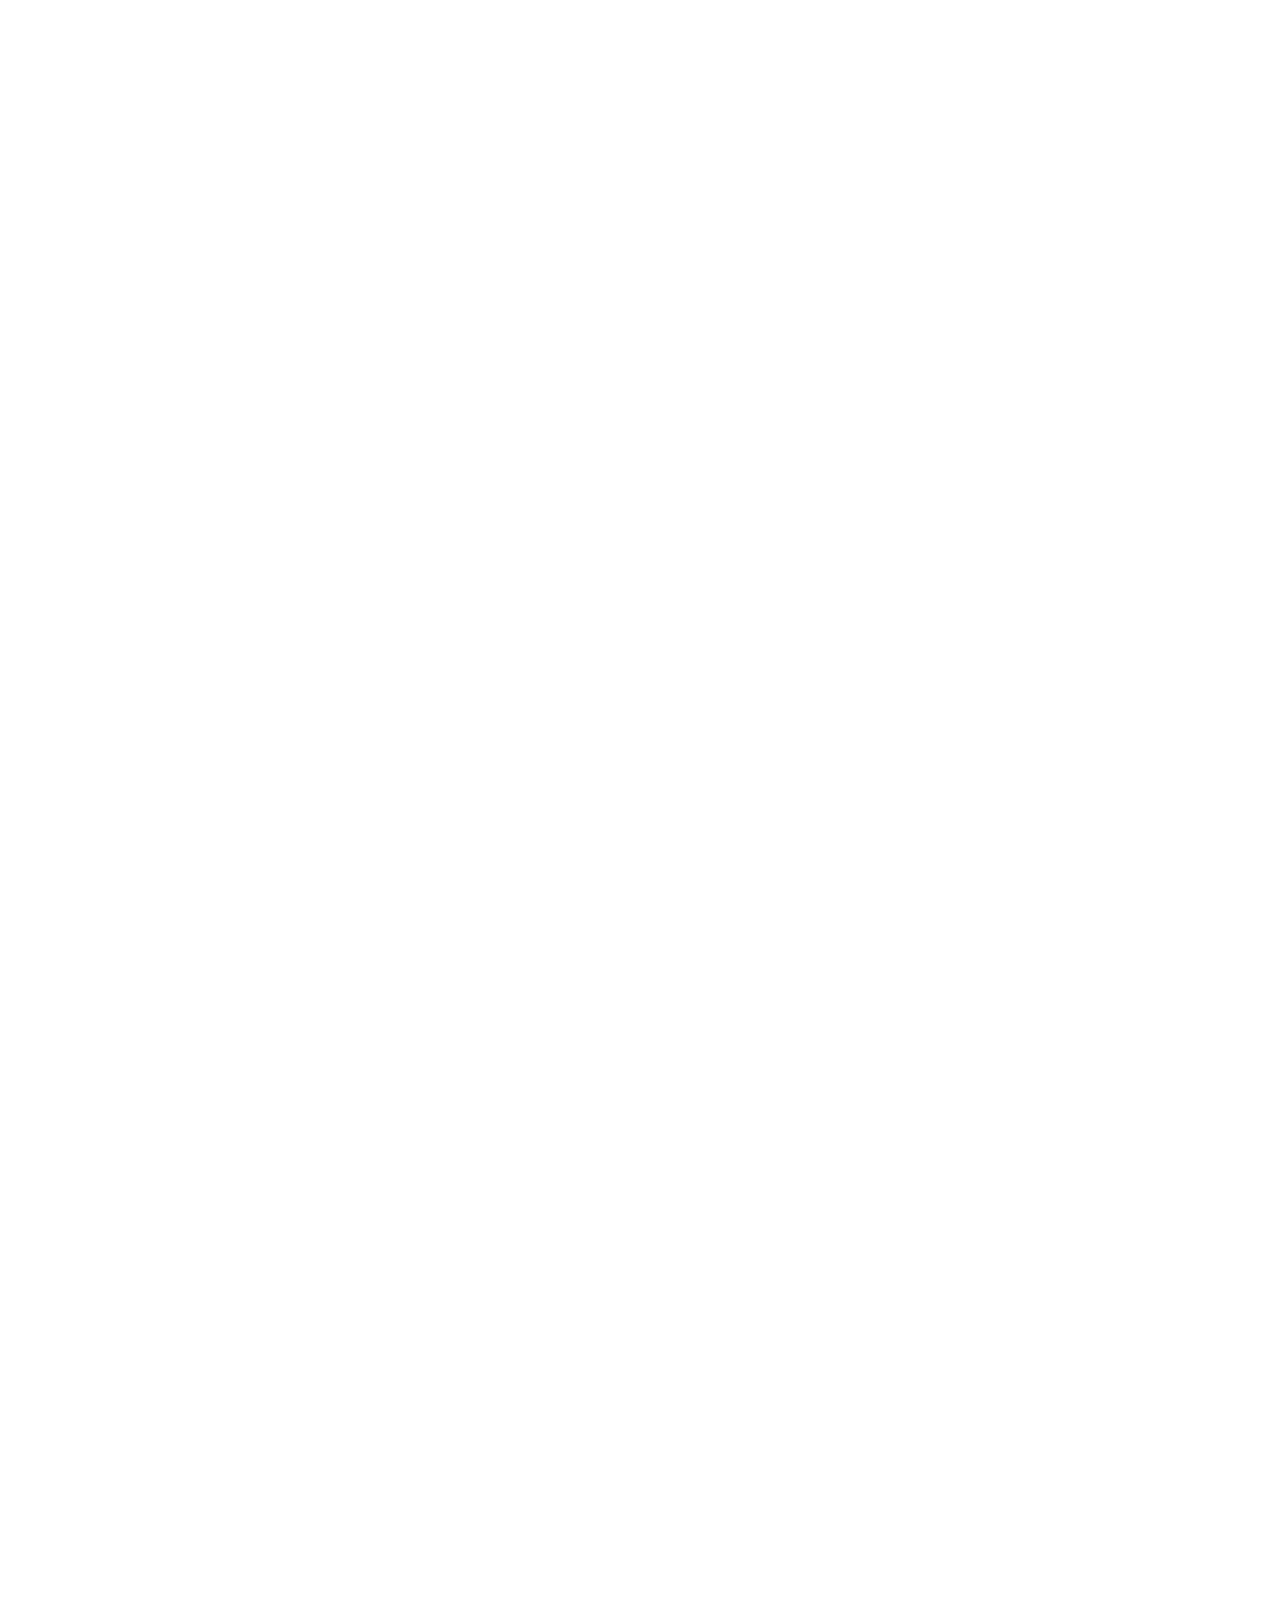
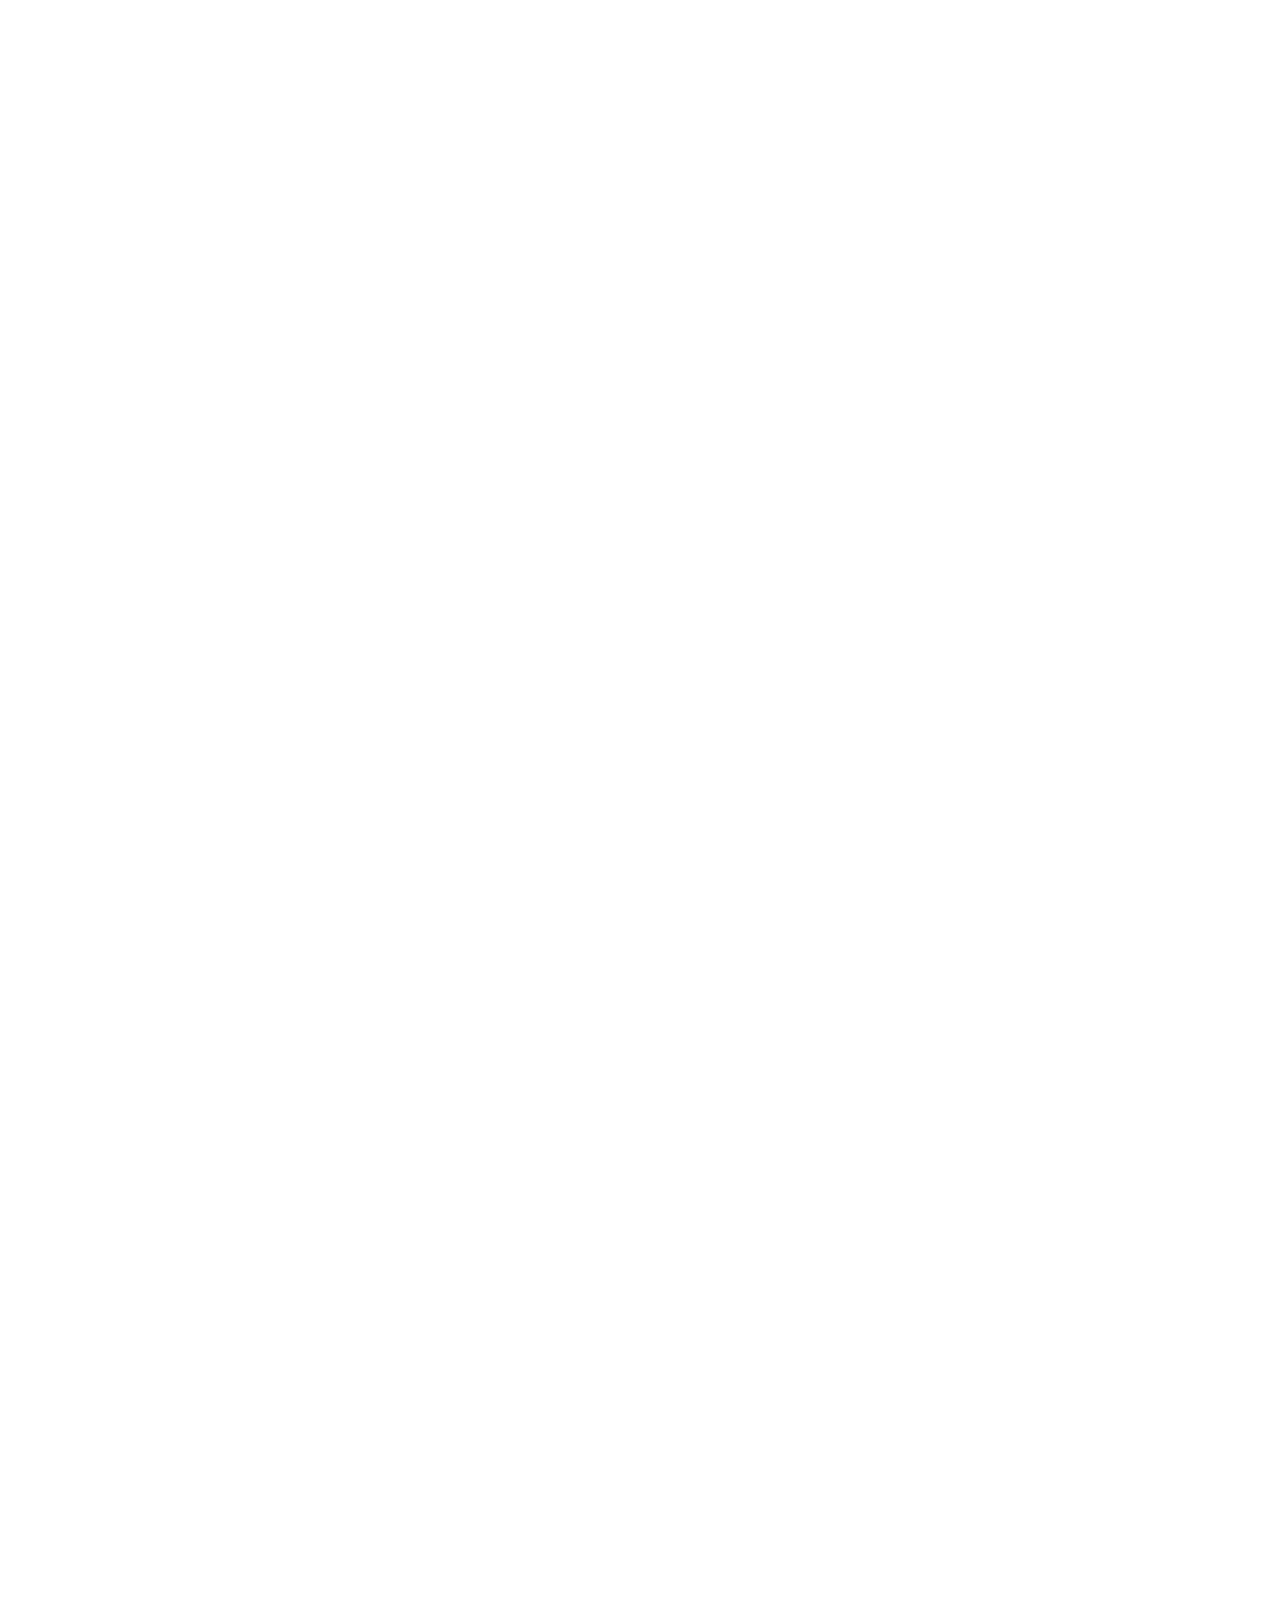
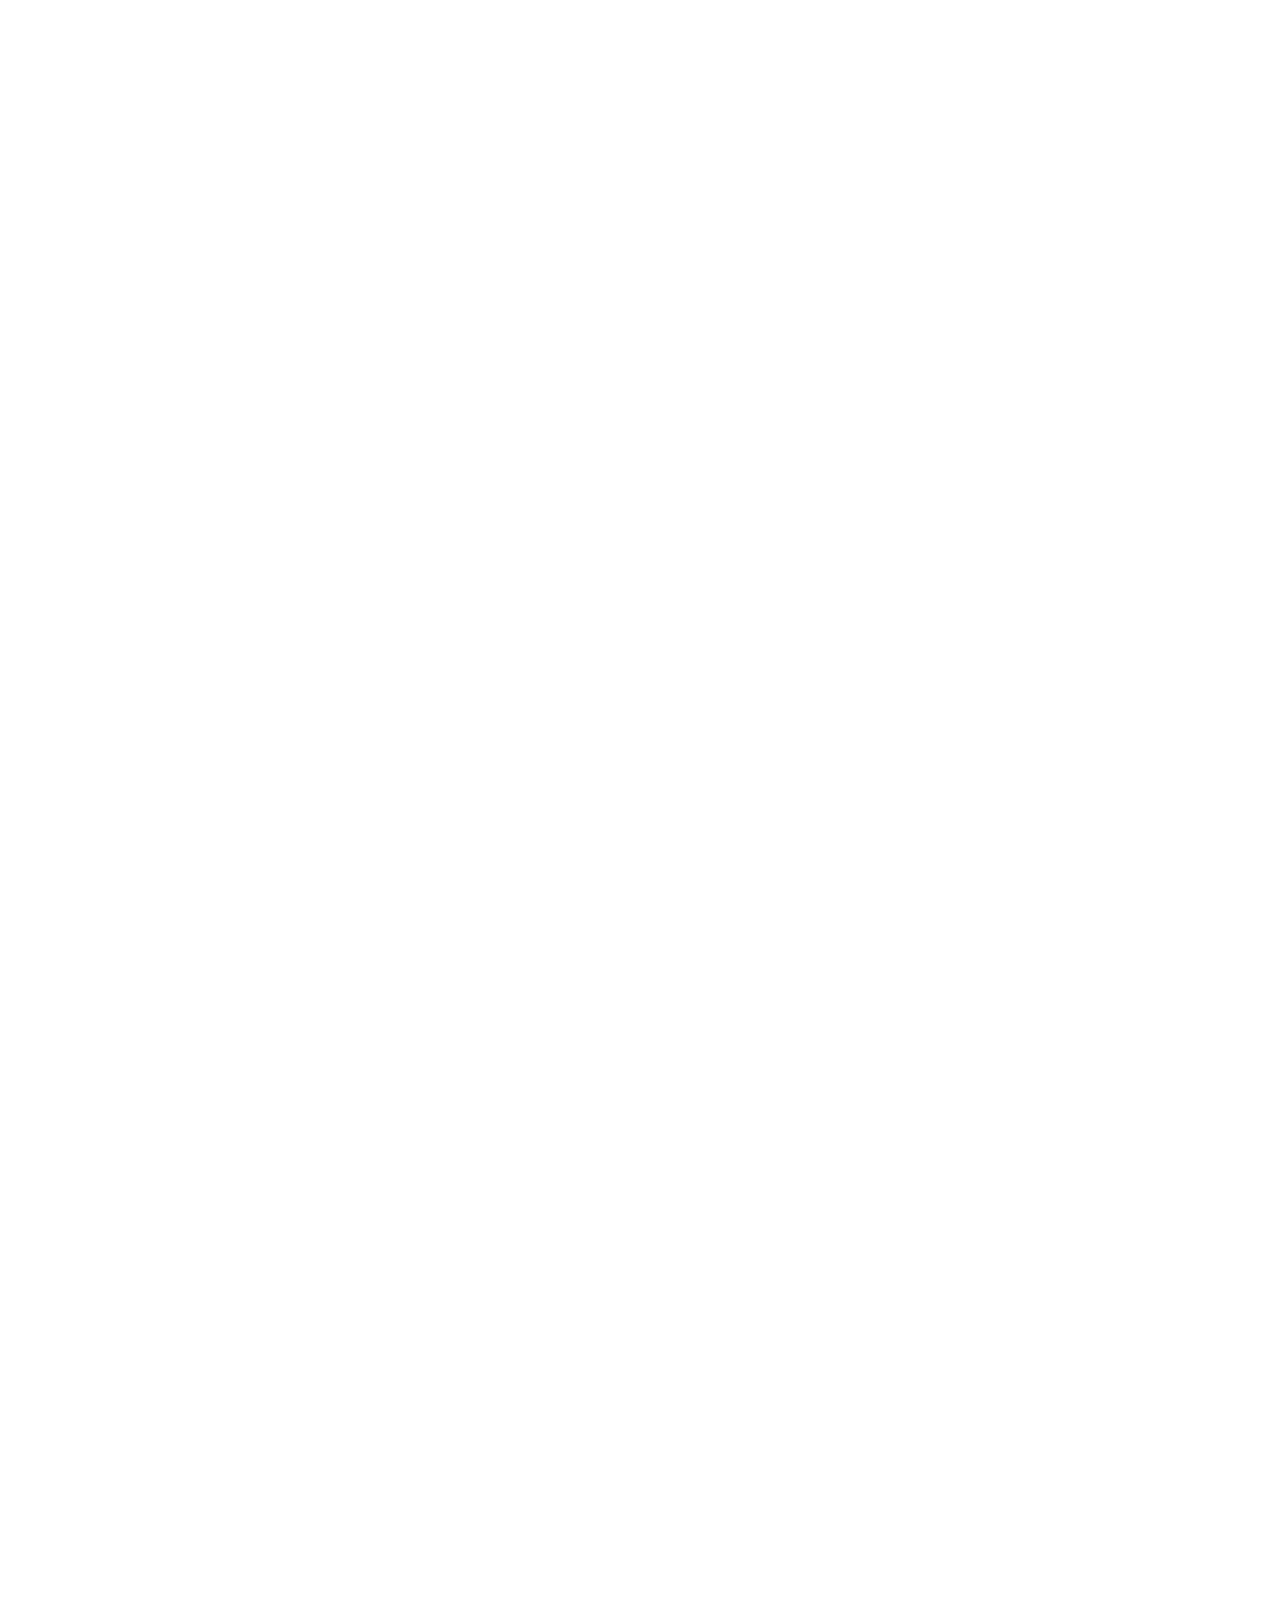
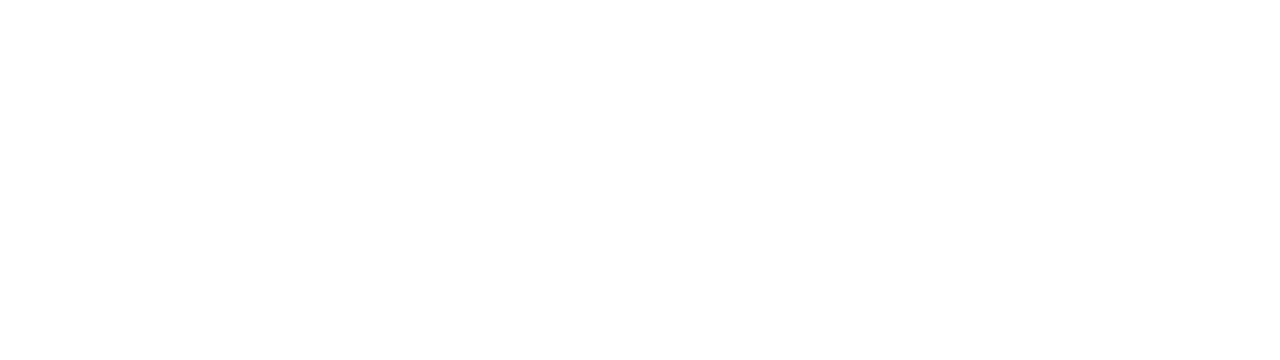
==== code/LD/about.html @ 314984c8 "first commit" ====
<!DOCTYPE html>
<html lang="en">

<!-- Mirrored from colorlib.com/etc/pato/about.html by HTTrack Website Copier/3.x [XR&CO'2014], Wed, 29 Aug 2018 04:23:25 GMT -->
<!-- Added by HTTrack --><meta http-equiv="content-type" content="text/html;charset=UTF-8" /><!-- /Added by HTTrack -->
<head>
	<title>About Us</title>
	<meta charset="UTF-8">
	<meta name="viewport" content="width=device-width, initial-scale=1">
<!--===============================================================================================-->
	<link href="https://fonts.googleapis.com/css?family=Montserrat:400,700" rel="stylesheet">
<!--===============================================================================================-->	
	<link rel="icon" type="image/png" href="images/icons/dl2.png"/>
<!--===============================================================================================-->
	<link rel="stylesheet" type="text/css" href="vendor/bootstrap/css/bootstrap.min.css">
<!--===============================================================================================-->
	<link rel="stylesheet" type="text/css" href="fonts/font-awesome-4.7.0/css/font-awesome.min.css">
<!--===============================================================================================-->
	<link rel="stylesheet" type="text/css" href="fonts/themify/themify-icons.css">
<!--===============================================================================================-->
	<link rel="stylesheet" type="text/css" href="vendor/animate/animate.css">
<!--===============================================================================================-->	
	<link rel="stylesheet" type="text/css" href="vendor/css-hamburgers/hamburgers.min.css">
<!--===============================================================================================-->
	<link rel="stylesheet" type="text/css" href="vendor/animsition/css/animsition.min.css">
<!--===============================================================================================-->
	<link rel="stylesheet" type="text/css" href="vendor/select2/select2.min.css">
<!--===============================================================================================-->	
	<link rel="stylesheet" type="text/css" href="vendor/daterangepicker/daterangepicker.css">
<!--===============================================================================================-->
	<link rel="stylesheet" type="text/css" href="vendor/slick/slick.css">
<!--===============================================================================================-->
	<link rel="stylesheet" type="text/css" href="vendor/lightbox2/css/lightbox.min.css">
<!--===============================================================================================-->
	<link rel="stylesheet" type="text/css" href="css/util.css">
	<link rel="stylesheet" type="text/css" href="css/main.css">
<!--===============================================================================================-->
</head>
<body class="animsition">
	
	<!-- Header -->
	<header>
		<!-- Header desktop -->
		<div class="wrap-menu-header gradient1 trans-0-4">
			<div class="container h-full">
				<div class="wrap_header trans-0-3">
					<!-- Logo -->		
					<div class="logo">
						<a href="index.html">
							<img src="images/icons/dl2.png" alt="IMG-LOGO" data-logofixed="images/icons/dl2.png">
						</a>
					</div>

					<!-- Menu -->
					<div class="wrap_menu p-l-45 p-l-0-xl">
						<nav class="menu">
							<ul class="main_menu">
								<li>
									<a href="index.html"><i class="fa fa-home" aria-hidden="true"> Home</i></a>
								</li>

								<li>
									<a href="menu.html"><i class="fa fa-cutlery" aria-hidden="true"></i> Menu</a>
								</li>

								<li>
									<a href="reservation.html"><i class="fa fa-ticket" aria-hidden="true"></i> Reservation</a>
								</li>

								<li>
									<a href="gallery.html"><i class="fa fa-file-image-o" aria-hidden="true"></i> Gallery</a>
								</li>

								<li>
									<a href="about.html"> <i class="fa fa-user" aria-hidden="true"></i> About</a>
								</li>

								<li>
									<a href="blog.html"><i class="fa fa-quora" aria-hidden="true"></i> Blog</a>
								</li>

								<li>
									<a href="contact.html"><i class="fa fa-phone" aria-hidden="true"></i> Contact</a>
								</li>
							</ul>
						</nav>
					</div>
					
					<!-- Social -->
					<div class="social flex-w flex-l-m p-r-20">
						<!-- <a href="#"><i class="fa fa-tripadvisor" aria-hidden="true"></i></a>
						<a href="#"><i class="fa fa-facebook m-l-21" aria-hidden="true"></i></a>
						<a href="#"><i class="fa fa-twitter m-l-21" aria-hidden="true"></i></a>-->

						<button class="btn-show-sidebar m-l-33 trans-0-4"></button>
					</div>
				</div>
			</div>
		</div>
	</header>

	<!-- Sidebar -->
	<aside class="sidebar trans-0-4">
		<!-- Button Hide sidebar -->
		<button class="btn-hide-sidebar ti-close color0-hov trans-0-4"></button>

		<!-- - -->
		<ul class="menu-sidebar p-t-95 p-b-70">
			<li class="t-center m-b-13">
				<a href="index.html" class="txt19"><i class="fa fa-home" aria-hidden="true"> Home</i></a>
			</li>

			<li class="t-center m-b-13">
				<a href="menu.html" class="txt19"><i class="fa fa-cutlery" aria-hidden="true"></i> Menu</a>
			</li>

			<li class="t-center m-b-13">
				<a href="gallery.html" class="txt19"><i class="fa fa-ticket" aria-hidden="true"></i> Gallery</a>
			</li>

			<li class="t-center m-b-13">
				<a href="about.html" class="txt19"> <i class="fa fa-user" aria-hidden="true"></i> About</a>
			</li>

			<li class="t-center m-b-13">
				<a href="blog.html" class="txt19"> <i class="fa fa-quora" aria-hidden="true"></i> Blog</a>
			</li>

			<li class="t-center m-b-33">
				<a href="contact.html" class="txt19"> <i class="fa fa-phone" aria-hidden="true"></i> Contact</a>
			</li>

			<li class="t-center">
				<!-- Button3 -->
				<a href="reservation.html" class="btn3 flex-c-m size13 txt11 trans-0-4 m-l-r-auto">
					Reservation
				</a>
			</li>
		</ul>

		<!-- - -->
		<div class="gallery-sidebar t-center p-l-60 p-r-60 p-b-40">
			<!-- - -->
			<h4 class="txt20 m-b-33">
				Gallery
			</h4>

			<!-- Gallery -->
			<div class="wrap-gallery-sidebar flex-w">
				<a class="item-gallery-sidebar wrap-pic-w" href="images/photo-gallery-01.jpg" data-lightbox="gallery-footer">
					<img src="images/photo-gallery-thumb-01.jpg" alt="GALLERY">
				</a>

				<a class="item-gallery-sidebar wrap-pic-w" href="images/photo-gallery-02.jpg" data-lightbox="gallery-footer">
					<img src="images/photo-gallery-thumb-02.jpg" alt="GALLERY">
				</a>

				<a class="item-gallery-sidebar wrap-pic-w" href="images/photo-gallery-03.jpg" data-lightbox="gallery-footer">
					<img src="images/photo-gallery-thumb-03.jpg" alt="GALLERY">
				</a>

				<a class="item-gallery-sidebar wrap-pic-w" href="images/photo-gallery-05.jpg" data-lightbox="gallery-footer">
					<img src="images/photo-gallery-thumb-05.jpg" alt="GALLERY">
				</a>

				<a class="item-gallery-sidebar wrap-pic-w" href="images/photo-gallery-06.jpg" data-lightbox="gallery-footer">
					<img src="images/photo-gallery-thumb-06.jpg" alt="GALLERY">
				</a>

				<a class="item-gallery-sidebar wrap-pic-w" href="images/photo-gallery-07.jpg" data-lightbox="gallery-footer">
					<img src="images/photo-gallery-thumb-07.jpg" alt="GALLERY">
				</a>

				<a class="item-gallery-sidebar wrap-pic-w" href="images/photo-gallery-09.jpg" data-lightbox="gallery-footer">
					<img src="images/photo-gallery-thumb-09.jpg" alt="GALLERY">
				</a>

				<a class="item-gallery-sidebar wrap-pic-w" href="images/photo-gallery-10.jpg" data-lightbox="gallery-footer">
					<img src="images/photo-gallery-thumb-10.jpg" alt="GALLERY">
				</a>

				<a class="item-gallery-sidebar wrap-pic-w" href="images/photo-gallery-11.jpg" data-lightbox="gallery-footer">
					<img src="images/photo-gallery-thumb-11.jpg" alt="GALLERY">
				</a>
			</div>
		</div>
	</aside>

	
	<!-- Title Page -->
	<section class="bg-title-page flex-c-m p-t-160 p-b-80 p-l-15 p-r-15" style="background-image: url(images/about.jpg);">
		<h2 class="tit6 t-center">
			About Us
		</h2>
	</section>


	<!-- Our Story -->
	<section class="bg2-pattern p-t-116 p-b-110 t-center p-l-15 p-r-15">
		<span class="tit2 t-center">
			Italian Restaurant
		</span>

		<h3 class="tit3 t-center m-b-35 m-t-5">
			Our Story
		</h3>

		<p class="t-center size32 m-l-r-auto">
			Fusce at risus eget mi auctor pulvinar. Suspendisse maximus venenatis pretium. Orci varius natoque penatibus et magnis dis parturient montes, nascetur ridiculus mus. Aliquam purus purus, lacinia a scelerisque in, luctus vel felis. Donec odio diam, dignissim a efficitur at, efficitur et est. Pellentesque semper est ut pulvinar ullamcorper. Class aptent taciti sociosqu ad litora torquent per conubia nostra, per inceptos himenaeos. Nulla et leo accumsan, egestas velit ac, fringilla tortor. Sed varius justo sed luctus mattis.
		</p>
	</section>


	<!-- Video -->
	<section class="section-video parallax100" style="background-image: url(images/header-menu-01.jpg);">
		<div class="content-video t-center p-t-225 p-b-250">
			<span class="tit2 p-l-15 p-r-15">
				Discover
			</span>

			<h3 class="tit4 t-center p-l-15 p-r-15 p-t-3">
				Our Video
			</h3>

			<div class="btn-play ab-center size16 hov-pointer m-l-r-auto m-t-43 m-b-33" data-toggle="modal" data-target="#modal-video-01">
				<div class="flex-c-m sizefull bo-cir bgwhite color1 hov1 trans-0-4">
					<i class="fa fa-play fs-18 m-l-2" aria-hidden="true"></i>
				</div>
			</div>
		</div>
	</section>


	<!-- Delicious & Romantic-->
	<section class="bg1-pattern p-t-120 p-b-105">
		<div class="container">
			<!-- Delicious -->
			<div class="row">
				<div class="col-md-6 p-t-45 p-b-30">
					<div class="wrap-text-delicious t-center">
						<span class="tit2 t-center">
							Delicious
						</span>

						<h3 class="tit3 t-center m-b-35 m-t-5">
							RECIPES
						</h3>

						<p class="t-center m-b-22 size3 m-l-r-auto">
							Donec quis lorem nulla. Nunc eu odio mi. Morbi nec lobortis est. Sed fringilla, nunc sed imperdiet lacinia, nisl ante egestas mi, ac facilisis ligula sem id neque.
						</p>
					</div>
				</div>

				<div class="col-md-6 p-b-30">
					<div class="wrap-pic-delicious size2 bo-rad-10 hov-img-zoom m-l-r-auto">
						<img src="images/our-story-01.jpg" alt="IMG-OUR">
					</div>
				</div>
			</div>


			<!-- Romantic -->
			<div class="row p-t-170">
				<div class="col-md-6 p-b-30">
					<div class="wrap-pic-romantic size2 bo-rad-10 hov-img-zoom m-l-r-auto">
						<img src="images/our-story-02.jpg" alt="IMG-OUR">
					</div>
				</div>

				<div class="col-md-6 p-t-45 p-b-30">
					<div class="wrap-text-romantic t-center">
						<span class="tit2 t-center">
							Romantic
						</span>

						<h3 class="tit3 t-center m-b-35 m-t-5">
							Restaurant
						</h3>

						<p class="t-center m-b-22 size3 m-l-r-auto">
							Fusce iaculis, quam quis volutpat cursus, tellus quam varius eros, in euismod lorem nisl in ante. Maecenas imperdiet vulputate dui sit amet vestibulum. Nulla quis suscipit nisl.
						</p>
					</div>
				</div>
			</div>
		</div>
	</section>


	<!-- Banner -->
	<div class="parallax0 parallax100" style="background-image: url(images/bg-cover-video-02.jpg);">
		<div class="overlay0-parallax t-center size33"></div>
	</div>


	<!-- Chef -->
	<section class="section-chef bgwhite p-t-115 p-b-95">
		<div class="container t-center">
			<span class="tit2 t-center">
				Meet Our
			</span>

			<h3 class="tit5 t-center m-b-50 m-t-5">
				Chef
			</h3>

			<div class="row">
				<div class="col-md-8 col-lg-4 m-l-r-auto p-b-30">
					<!-- -Block5 -->
					<div class="blo5 pos-relative p-t-60">
						<div class="pic-blo5 size14 bo4 wrap-cir-pic hov-img-zoom ab-c-t">
							<a href="#"><img src="images/avatar-02.jpg" alt="IGM-AVATAR"></a>
						</div>

						<div class="text-blo5 size34 t-center bo-rad-10 bo7 p-t-90 p-l-35 p-r-35 p-b-30">
							<a href="#" class="txt34 dis-block p-b-6">
								Peter Hart
							</a>

							<span class="dis-block t-center txt35 p-b-25">
								Chef
							</span>

							<p class="t-center">
								Donec porta eleifend mauris ut effici-tur. Quisque non velit vestibulum, lob-ortis mi eget, rhoncus nunc
							</p>
						</div>
					</div>
				</div>

				<div class="col-md-8 col-lg-4 m-l-r-auto p-b-30">
					<!-- -Block5 -->
					<div class="blo5 pos-relative p-t-60">
						<div class="pic-blo5 size14 bo4 wrap-cir-pic hov-img-zoom ab-c-t">
							<a href="#"><img src="images/avatar-03.jpg" alt="IGM-AVATAR"></a>
						</div>

						<div class="text-blo5 size34 t-center bo-rad-10 bo7 p-t-90 p-l-35 p-r-35 p-b-30">
							<a href="#" class="txt34 dis-block p-b-6">
								Joyce Bowman
							</a>

							<span class="dis-block t-center txt35 p-b-25">
								Chef
							</span>

							<p class="t-center">
								Lorem ipsum dolor sit amet, consectetur adipiscing elit. Proin ultricies felis a sem tempus tempus. 
							</p>
						</div>
					</div>
				</div>

				<div class="col-md-8 col-lg-4 m-l-r-auto p-b-30">
					<!-- -Block5 -->
					<div class="blo5 pos-relative p-t-60">
						<div class="pic-blo5 size14 bo4 wrap-cir-pic hov-img-zoom ab-c-t">
							<a href="#"><img src="images/avatar-05.jpg" alt="IGM-AVATAR"></a>
						</div>

						<div class="text-blo5 size34 t-center bo-rad-10 bo7 p-t-90 p-l-35 p-r-35 p-b-30">
							<a href="#" class="txt34 dis-block p-b-6">
								Peter Hart
							</a>

							<span class="dis-block t-center txt35 p-b-25">
								Chef
							</span>

							<p class="t-center">
								Phasellus aliquam libero a nisi varius, vitae placerat sem aliquet. Ut at velit nec ipsum iaculis posuere quis in sapien
							</p>
						</div>
					</div>
				</div>
			</div>
		</div>
	</section>

	
	<!-- Sign up -->
	<div class="section-signup bg1-pattern p-t-85 p-b-85">
		<form class="flex-c-m flex-w flex-col-c-m-lg p-l-5 p-r-5">
			<span class="txt5 m-10">
				Specials Sign up
			</span>
			
			<div class="wrap-input-signup size17 bo2 bo-rad-10 bgwhite pos-relative txt10 m-10">
				<input class="bo-rad-10 sizefull txt10 p-l-20" type="text" name="email-address" placeholder="Email Adrress">
				<i class="fa fa-envelope ab-r-m m-r-18" aria-hidden="true"></i>
			</div>

			<!-- Button3 -->
			<button type="submit" class="btn3 flex-c-m size18 txt11 trans-0-4 m-10">
				Sign-up
			</button>
		</form>
	</div>

	<!-- Footer -->
	<footer class="bg1">
		<div class="container p-t-40 p-b-70">
			<div class="row">
				<div class="col-sm-6 col-md-4 p-t-50">
					<!-- - -->
					<h4 class="txt13 m-b-33">
						Contact Us
					</h4>

					<ul class="m-b-70">
						<li class="txt14 m-b-14">
							<i class="fa fa-map-marker fs-16 dis-inline-block size19" aria-hidden="true"></i>
							8th floor, 379 Hudson St, New York, NY 10018
						</li>

						<li class="txt14 m-b-14">
							<i class="fa fa-phone fs-16 dis-inline-block size19" aria-hidden="true"></i>
							(+1) 96 716 6879
						</li>

						<li class="txt14 m-b-14">
							<i class="fa fa-envelope fs-13 dis-inline-block size19" aria-hidden="true"></i>
							<a href="https://colorlib.com/cdn-cgi/l/email-protection" class="__cf_email__" data-cfemail="ec8f8382988d8f98ac9f859889c28f8381">[email&#160;protected]</a>
						</li>
					</ul>

					<!-- - -->
					<h4 class="txt13 m-b-32">
						Opening Times
					</h4>

					<ul>
						<li class="txt14">
							09:30 AM – 11:00 PM
						</li>

						<li class="txt14">
							Every Day
						</li>
					</ul>
				</div>

				<div class="col-sm-6 col-md-4 p-t-50">
					<!-- - -->
					<h4 class="txt13 m-b-33">
						Latest twitter
					</h4>

					<div class="m-b-25">
						<span class="fs-13 color2 m-r-5">
							<i class="fa fa-twitter" aria-hidden="true"></i>
						</span>
						<a href="#" class="txt15">
							@colorlib 
						</a>

						<p class="txt14 m-b-18">
							Activello is a good option. It has a slider built into that displays the featured image in the slider.
							<a href="#" class="txt15">
								https://buff.ly/2zaSfAQ 
							</a>
						</p>

						<span class="txt16">
							21 Dec 2017
						</span>
					</div>

					<div>
						<span class="fs-13 color2 m-r-5">
							<i class="fa fa-twitter" aria-hidden="true"></i>
						</span>
						<a href="#" class="txt15">
							@colorlib 
						</a>

						<p class="txt14 m-b-18">
							Activello is a good option. It has a slider built into that displays
							<a href="#" class="txt15">
								https://buff.ly/2zaSfAQ 
							</a>
						</p>

						<span class="txt16">
							21 Dec 2017
						</span>
					</div>
				</div>

				<div class="col-sm-6 col-md-4 p-t-50">
					<!-- - -->
					<h4 class="txt13 m-b-38">
						Gallery
					</h4>
					
					<!-- Gallery footer -->
					<div class="wrap-gallery-footer flex-w">
						<a class="item-gallery-footer wrap-pic-w" href="images/photo-gallery-01.jpg" data-lightbox="gallery-footer">
							<img src="images/gallery/1.jpg" alt="GALLERY">
						</a>

						<a class="item-gallery-footer wrap-pic-w" href="images/photo-gallery-02.jpg" data-lightbox="gallery-footer">
							<img src="images/gallery/2.jpg" alt="GALLERY">
						</a>

						<a class="item-gallery-footer wrap-pic-w" href="images/photo-gallery-03.jpg" data-lightbox="gallery-footer">
							<img src="images/gallery/3.jpg" alt="GALLERY">
						</a>

						<a class="item-gallery-footer wrap-pic-w" href="images/photo-gallery-04.jpg" data-lightbox="gallery-footer">
							<img src="images/gallery/4.jpg" alt="GALLERY">
						</a>

						<a class="item-gallery-footer wrap-pic-w" href="images/photo-gallery-05.jpg" data-lightbox="gallery-footer">
							<img src="images/gallery/5.jpg" alt="GALLERY">
						</a>

						<a class="item-gallery-footer wrap-pic-w" href="images/photo-gallery-06.jpg" data-lightbox="gallery-footer">
							<img src="images/photo-gallery-thumb-06.jpg" alt="GALLERY">
						</a>

						<a class="item-gallery-footer wrap-pic-w" href="images/photo-gallery-07.jpg" data-lightbox="gallery-footer">
							<img src="images/gallery/7.jpg" alt="GALLERY">
						</a>

						<a class="item-gallery-footer wrap-pic-w" href="images/photo-gallery-08.jpg" data-lightbox="gallery-footer">
							<img src="images/gallery/8.jpg" alt="GALLERY">
						</a>

						<a class="item-gallery-footer wrap-pic-w" href="images/photo-gallery-09.jpg" data-lightbox="gallery-footer">
							<img src="images/gallery/9.jpg" alt="GALLERY">
						</a>

						<a class="item-gallery-footer wrap-pic-w" href="images/photo-gallery-10.jpg" data-lightbox="gallery-footer">
							<img src="images/gallery/10.jpg" alt="GALLERY">
						</a>

						<a class="item-gallery-footer wrap-pic-w" href="images/photo-gallery-11.jpg" data-lightbox="gallery-footer">
							<img src="images/gallery/11.jpg" alt="GALLERY">
						</a>

						<a class="item-gallery-footer wrap-pic-w" href="images/photo-gallery-12.jpg" data-lightbox="gallery-footer">
							<img src="images/gallery/12.jpg" alt="GALLERY">
						</a>
					</div>
					
				</div>
			</div>
		</div>

		<div class="end-footer bg2">
			<div class="container">
				<div class="flex-sb-m flex-w p-t-22 p-b-22">
					<div class="p-t-5 p-b-5">
						<a href="#" class="fs-15 c-white"><i class="fa fa-tripadvisor" aria-hidden="true"></i></a>
						<a href="#" class="fs-15 c-white"><i class="fa fa-facebook m-l-18" aria-hidden="true"></i></a>
						<a href="#" class="fs-15 c-white"><i class="fa fa-twitter m-l-18" aria-hidden="true"></i></a>
					</div>

					<div class="txt17 p-r-20 p-t-5 p-b-5">
						@ 2017 Colorlib. 
						<a href="#" class="txt18">
							Get The Theme
						</a>
					</div>
				</div>
			</div>
		</div>
	</footer>


	<!-- Back to top -->
	<div class="btn-back-to-top bg0-hov" id="myBtn">
		<span class="symbol-btn-back-to-top">
			<i class="fa fa-angle-double-up" aria-hidden="true"></i>
		</span>
	</div>

	<!-- Modal Video 01-->
	<div class="modal fade" id="modal-video-01" tabindex="-1" role="dialog" aria-hidden="true">
		
		<div class="modal-dialog" role="document" data-dismiss="modal">
			<div class="close-mo-video-01 trans-0-4" data-dismiss="modal" aria-label="Close">&times;</div>

			<div class="wrap-video-mo-01">
				<div class="w-full wrap-pic-w op-0-0"><img src="images/icons/video-16-9.jpg" alt="IMG"></div>
				<div class="video-mo-01">
					<iframe src="https://www.youtube.com/embed/5k1hSu2gdKE?rel=0&amp;showinfo=0" allowfullscreen></iframe>
				</div>
			</div>
		</div>
	</div>

<!--===============================================================================================-->	
	<script data-cfasync="false" src="../../cdn-cgi/scripts/5c5dd728/cloudflare-static/email-decode.min.js"></script><script type="text/javascript" src="vendor/jquery/jquery-3.2.1.min.js"></script>
<!--===============================================================================================-->
	<script type="text/javascript" src="vendor/animsition/js/animsition.min.js"></script>
<!--===============================================================================================-->
	<script type="text/javascript" src="vendor/bootstrap/js/popper.js"></script>
	<script type="text/javascript" src="vendor/bootstrap/js/bootstrap.min.js"></script>
<!--===============================================================================================-->
	<script type="text/javascript" src="vendor/select2/select2.min.js"></script>
<!--===============================================================================================-->
	<script type="text/javascript" src="vendor/daterangepicker/moment.min.js"></script>
	<script type="text/javascript" src="vendor/daterangepicker/daterangepicker.js"></script>
<!--===============================================================================================-->
	<script type="text/javascript" src="vendor/slick/slick.min.js"></script>
	<script type="text/javascript" src="js/slick-custom.js"></script>
<!--===============================================================================================-->
	<script type="text/javascript" src="vendor/parallax100/parallax100.js"></script>
	<script type="text/javascript">
        $('.parallax100').parallax100();
	</script>
<!--===============================================================================================-->
	<script type="text/javascript" src="vendor/countdowntime/countdowntime.js"></script>
<!--===============================================================================================-->
	<script type="text/javascript" src="vendor/lightbox2/js/lightbox.min.js"></script>
<!--===============================================================================================-->
	<script type="text/javascript" src="vendor/isotope/isotope.pkgd.min.js"></script>
<!--===============================================================================================-->
	<script src="js/main.js"></script>

</body>

<!-- Mirrored from colorlib.com/etc/pato/about.html by HTTrack Website Copier/3.x [XR&CO'2014], Wed, 29 Aug 2018 04:23:26 GMT -->
</html>
---- code/LD/fonts/themify/themify-icons.css ----
@font-face {
	font-family: 'themify';
	src:url('fonts/themify9f24.eot?-fvbane');
	src:url('fonts/themifyd41d.eot?#iefix-fvbane') format('embedded-opentype'),
		url('fonts/themify9f24.woff?-fvbane') format('woff'),
		url('fonts/themify9f24.ttf?-fvbane') format('truetype'),
		url('fonts/themify9f24.svg?-fvbane#themify') format('svg');
	font-weight: normal;
	font-style: normal;
}

[class^="ti-"], [class*=" ti-"] {
	font-family: 'themify';
	speak: none;
	font-style: normal;
	font-weight: normal;
	font-variant: normal;
	text-transform: none;
	line-height: 1;

	/* Better Font Rendering =========== */
	-webkit-font-smoothing: antialiased;
	-moz-osx-font-smoothing: grayscale;
}

.ti-wand:before {
	content: "\e600";
}
.ti-volume:before {
	content: "\e601";
}
.ti-user:before {
	content: "\e602";
}
.ti-unlock:before {
	content: "\e603";
}
.ti-unlink:before {
	content: "\e604";
}
.ti-trash:before {
	content: "\e605";
}
.ti-thought:before {
	content: "\e606";
}
.ti-target:before {
	content: "\e607";
}
.ti-tag:before {
	content: "\e608";
}
.ti-tablet:before {
	content: "\e609";
}
.ti-star:before {
	content: "\e60a";
}
.ti-spray:before {
	content: "\e60b";
}
.ti-signal:before {
	content: "\e60c";
}
.ti-shopping-cart:before {
	content: "\e60d";
}
.ti-shopping-cart-full:before {
	content: "\e60e";
}
.ti-settings:before {
	content: "\e60f";
}
.ti-search:before {
	content: "\e610";
}
.ti-zoom-in:before {
	content: "\e611";
}
.ti-zoom-out:before {
	content: "\e612";
}
.ti-cut:before {
	content: "\e613";
}
.ti-ruler:before {
	content: "\e614";
}
.ti-ruler-pencil:before {
	content: "\e615";
}
.ti-ruler-alt:before {
	content: "\e616";
}
.ti-bookmark:before {
	content: "\e617";
}
.ti-bookmark-alt:before {
	content: "\e618";
}
.ti-reload:before {
	content: "\e619";
}
.ti-plus:before {
	content: "\e61a";
}
.ti-pin:before {
	content: "\e61b";
}
.ti-pencil:before {
	content: "\e61c";
}
.ti-pencil-alt:before {
	content: "\e61d";
}
.ti-paint-roller:before {
	content: "\e61e";
}
.ti-paint-bucket:before {
	content: "\e61f";
}
.ti-na:before {
	content: "\e620";
}
.ti-mobile:before {
	content: "\e621";
}
.ti-minus:before {
	content: "\e622";
}
.ti-medall:before {
	content: "\e623";
}
.ti-medall-alt:before {
	content: "\e624";
}
.ti-marker:before {
	content: "\e625";
}
.ti-marker-alt:before {
	content: "\e626";
}
.ti-arrow-up:before {
	content: "\e627";
}
.ti-arrow-right:before {
	content: "\e628";
}
.ti-arrow-left:before {
	content: "\e629";
}
.ti-arrow-down:before {
	content: "\e62a";
}
.ti-lock:before {
	content: "\e62b";
}
.ti-location-arrow:before {
	content: "\e62c";
}
.ti-link:before {
	content: "\e62d";
}
.ti-layout:before {
	content: "\e62e";
}
.ti-layers:before {
	content: "\e62f";
}
.ti-layers-alt:before {
	content: "\e630";
}
.ti-key:before {
	content: "\e631";
}
.ti-import:before {
	content: "\e632";
}
.ti-image:before {
	content: "\e633";
}
.ti-heart:before {
	content: "\e634";
}
.ti-heart-broken:before {
	content: "\e635";
}
.ti-hand-stop:before {
	content: "\e636";
}
.ti-hand-open:before {
	content: "\e637";
}
.ti-hand-drag:before {
	content: "\e638";
}
.ti-folder:before {
	content: "\e639";
}
.ti-flag:before {
	content: "\e63a";
}
.ti-flag-alt:before {
	content: "\e63b";
}
.ti-flag-alt-2:before {
	content: "\e63c";
}
.ti-eye:before {
	content: "\e63d";
}
.ti-export:before {
	content: "\e63e";
}
.ti-exchange-vertical:before {
	content: "\e63f";
}
.ti-desktop:before {
	content: "\e640";
}
.ti-cup:before {
	content: "\e641";
}
.ti-crown:before {
	content: "\e642";
}
.ti-comments:before {
	content: "\e643";
}
.ti-comment:before {
	content: "\e644";
}
.ti-comment-alt:before {
	content: "\e645";
}
.ti-close:before {
	content: "\e646";
}
.ti-clip:before {
	content: "\e647";
}
.ti-angle-up:before {
	content: "\e648";
}
.ti-angle-right:before {
	content: "\e649";
}
.ti-angle-left:before {
	content: "\e64a";
}
.ti-angle-down:before {
	content: "\e64b";
}
.ti-check:before {
	content: "\e64c";
}
.ti-check-box:before {
	content: "\e64d";
}
.ti-camera:before {
	content: "\e64e";
}
.ti-announcement:before {
	content: "\e64f";
}
.ti-brush:before {
	content: "\e650";
}
.ti-briefcase:before {
	content: "\e651";
}
.ti-bolt:before {
	content: "\e652";
}
.ti-bolt-alt:before {
	content: "\e653";
}
.ti-blackboard:before {
	content: "\e654";
}
.ti-bag:before {
	content: "\e655";
}
.ti-move:before {
	content: "\e656";
}
.ti-arrows-vertical:before {
	content: "\e657";
}
.ti-arrows-horizontal:before {
	content: "\e658";
}
.ti-fullscreen:before {
	content: "\e659";
}
.ti-arrow-top-right:before {
	content: "\e65a";
}
.ti-arrow-top-left:before {
	content: "\e65b";
}
.ti-arrow-circle-up:before {
	content: "\e65c";
}
.ti-arrow-circle-right:before {
	content: "\e65d";
}
.ti-arrow-circle-left:before {
	content: "\e65e";
}
.ti-arrow-circle-down:before {
	content: "\e65f";
}
.ti-angle-double-up:before {
	content: "\e660";
}
.ti-angle-double-right:before {
	content: "\e661";
}
.ti-angle-double-left:before {
	content: "\e662";
}
.ti-angle-double-down:before {
	content: "\e663";
}
.ti-zip:before {
	content: "\e664";
}
.ti-world:before {
	content: "\e665";
}
.ti-wheelchair:before {
	content: "\e666";
}
.ti-view-list:before {
	content: "\e667";
}
.ti-view-list-alt:before {
	content: "\e668";
}
.ti-view-grid:before {
	content: "\e669";
}
.ti-uppercase:before {
	content: "\e66a";
}
.ti-upload:before {
	content: "\e66b";
}
.ti-underline:before {
	content: "\e66c";
}
.ti-truck:before {
	content: "\e66d";
}
.ti-timer:before {
	content: "\e66e";
}
.ti-ticket:before {
	content: "\e66f";
}
.ti-thumb-up:before {
	content: "\e670";
}
.ti-thumb-down:before {
	content: "\e671";
}
.ti-text:before {
	content: "\e672";
}
.ti-stats-up:before {
	content: "\e673";
}
.ti-stats-down:before {
	content: "\e674";
}
.ti-split-v:before {
	content: "\e675";
}
.ti-split-h:before {
	content: "\e676";
}
.ti-smallcap:before {
	content: "\e677";
}
.ti-shine:before {
	content: "\e678";
}
.ti-shift-right:before {
	content: "\e679";
}
.ti-shift-left:before {
	content: "\e67a";
}
.ti-shield:before {
	content: "\e67b";
}
.ti-notepad:before {
	content: "\e67c";
}
.ti-server:before {
	content: "\e67d";
}
.ti-quote-right:before {
	content: "\e67e";
}
.ti-quote-left:before {
	content: "\e67f";
}
.ti-pulse:before {
	content: "\e680";
}
.ti-printer:before {
	content: "\e681";
}
.ti-power-off:before {
	content: "\e682";
}
.ti-plug:before {
	content: "\e683";
}
.ti-pie-chart:before {
	content: "\e684";
}
.ti-paragraph:before {
	content: "\e685";
}
.ti-panel:before {
	content: "\e686";
}
.ti-package:before {
	content: "\e687";
}
.ti-music:before {
	content: "\e688";
}
.ti-music-alt:before {
	content: "\e689";
}
.ti-mouse:before {
	content: "\e68a";
}
.ti-mouse-alt:before {
	content: "\e68b";
}
.ti-money:before {
	content: "\e68c";
}
.ti-microphone:before {
	content: "\e68d";
}
.ti-menu:before {
	content: "\e68e";
}
.ti-menu-alt:before {
	content: "\e68f";
}
.ti-map:before {
	content: "\e690";
}
.ti-map-alt:before {
	content: "\e691";
}
.ti-loop:before {
	content: "\e692";
}
.ti-location-pin:before {
	content: "\e693";
}
.ti-list:before {
	content: "\e694";
}
.ti-light-bulb:before {
	content: "\e695";
}
.ti-Italic:before {
	content: "\e696";
}
.ti-info:before {
	content: "\e697";
}
.ti-infinite:before {
	content: "\e698";
}
.ti-id-badge:before {
	content: "\e699";
}
.ti-hummer:before {
	content: "\e69a";
}
.ti-home:before {
	content: "\e69b";
}
.ti-help:before {
	content: "\e69c";
}
.ti-headphone:before {
	content: "\e69d";
}
.ti-harddrives:before {
	content: "\e69e";
}
.ti-harddrive:before {
	content: "\e69f";
}
.ti-gift:before {
	content: "\e6a0";
}
.ti-game:before {
	content: "\e6a1";
}
.ti-filter:before {
	content: "\e6a2";
}
.ti-files:before {
	content: "\e6a3";
}
.ti-file:before {
	content: "\e6a4";
}
.ti-eraser:before {
	content: "\e6a5";
}
.ti-envelope:before {
	content: "\e6a6";
}
.ti-download:before {
	content: "\e6a7";
}
.ti-direction:before {
	content: "\e6a8";
}
.ti-direction-alt:before {
	content: "\e6a9";
}
.ti-dashboard:before {
	content: "\e6aa";
}
.ti-control-stop:before {
	content: "\e6ab";
}
.ti-control-shuffle:before {
	content: "\e6ac";
}
.ti-control-play:before {
	content: "\e6ad";
}
.ti-control-pause:before {
	content: "\e6ae";
}
.ti-control-forward:before {
	content: "\e6af";
}
.ti-control-backward:before {
	content: "\e6b0";
}
.ti-cloud:before {
	content: "\e6b1";
}
.ti-cloud-up:before {
	content: "\e6b2";
}
.ti-cloud-down:before {
	content: "\e6b3";
}
.ti-clipboard:before {
	content: "\e6b4";
}
.ti-car:before {
	content: "\e6b5";
}
.ti-calendar:before {
	content: "\e6b6";
}
.ti-book:before {
	content: "\e6b7";
}
.ti-bell:before {
	content: "\e6b8";
}
.ti-basketball:before {
	content: "\e6b9";
}
.ti-bar-chart:before {
	content: "\e6ba";
}
.ti-bar-chart-alt:before {
	content: "\e6bb";
}
.ti-back-right:before {
	content: "\e6bc";
}
.ti-back-left:before {
	content: "\e6bd";
}
.ti-arrows-corner:before {
	content: "\e6be";
}
.ti-archive:before {
	content: "\e6bf";
}
.ti-anchor:before {
	content: "\e6c0";
}
.ti-align-right:before {
	content: "\e6c1";
}
.ti-align-left:before {
	content: "\e6c2";
}
.ti-align-justify:before {
	content: "\e6c3";
}
.ti-align-center:before {
	content: "\e6c4";
}
.ti-alert:before {
	content: "\e6c5";
}
.ti-alarm-clock:before {
	content: "\e6c6";
}
.ti-agenda:before {
	content: "\e6c7";
}
.ti-write:before {
	content: "\e6c8";
}
.ti-window:before {
	content: "\e6c9";
}
.ti-widgetized:before {
	content: "\e6ca";
}
.ti-widget:before {
	content: "\e6cb";
}
.ti-widget-alt:before {
	content: "\e6cc";
}
.ti-wallet:before {
	content: "\e6cd";
}
.ti-video-clapper:before {
	content: "\e6ce";
}
.ti-video-camera:before {
	content: "\e6cf";
}
.ti-vector:before {
	content: "\e6d0";
}
.ti-themify-logo:before {
	content: "\e6d1";
}
.ti-themify-favicon:before {
	content: "\e6d2";
}
.ti-themify-favicon-alt:before {
	content: "\e6d3";
}
.ti-support:before {
	content: "\e6d4";
}
.ti-stamp:before {
	content: "\e6d5";
}
.ti-split-v-alt:before {
	content: "\e6d6";
}
.ti-slice:before {
	content: "\e6d7";
}
.ti-shortcode:before {
	content: "\e6d8";
}
.ti-shift-right-alt:before {
	content: "\e6d9";
}
.ti-shift-left-alt:before {
	content: "\e6da";
}
.ti-ruler-alt-2:before {
	content: "\e6db";
}
.ti-receipt:before {
	content: "\e6dc";
}
.ti-pin2:before {
	content: "\e6dd";
}
.ti-pin-alt:before {
	content: "\e6de";
}
.ti-pencil-alt2:before {
	content: "\e6df";
}
.ti-palette:before {
	content: "\e6e0";
}
.ti-more:before {
	content: "\e6e1";
}
.ti-more-alt:before {
	content: "\e6e2";
}
.ti-microphone-alt:before {
	content: "\e6e3";
}
.ti-magnet:before {
	content: "\e6e4";
}
.ti-line-double:before {
	content: "\e6e5";
}
.ti-line-dotted:before {
	content: "\e6e6";
}
.ti-line-dashed:before {
	content: "\e6e7";
}
.ti-layout-width-full:before {
	content: "\e6e8";
}
.ti-layout-width-default:before {
	content: "\e6e9";
}
.ti-layout-width-default-alt:before {
	content: "\e6ea";
}
.ti-layout-tab:before {
	content: "\e6eb";
}
.ti-layout-tab-window:before {
	content: "\e6ec";
}
.ti-layout-tab-v:before {
	content: "\e6ed";
}
.ti-layout-tab-min:before {
	content: "\e6ee";
}
.ti-layout-slider:before {
	content: "\e6ef";
}
.ti-layout-slider-alt:before {
	content: "\e6f0";
}
.ti-layout-sidebar-right:before {
	content: "\e6f1";
}
.ti-layout-sidebar-none:before {
	content: "\e6f2";
}
.ti-layout-sidebar-left:before {
	content: "\e6f3";
}
.ti-layout-placeholder:before {
	content: "\e6f4";
}
.ti-layout-menu:before {
	content: "\e6f5";
}
.ti-layout-menu-v:before {
	content: "\e6f6";
}
.ti-layout-menu-separated:before {
	content: "\e6f7";
}
.ti-layout-menu-full:before {
	content: "\e6f8";
}
.ti-layout-media-right-alt:before {
	content: "\e6f9";
}
.ti-layout-media-right:before {
	content: "\e6fa";
}
.ti-layout-media-overlay:before {
	content: "\e6fb";
}
.ti-layout-media-overlay-alt:before {
	content: "\e6fc";
}
.ti-layout-media-overlay-alt-2:before {
	content: "\e6fd";
}
.ti-layout-media-left-alt:before {
	content: "\e6fe";
}
.ti-layout-media-left:before {
	content: "\e6ff";
}
.ti-layout-media-center-alt:before {
	content: "\e700";
}
.ti-layout-media-center:before {
	content: "\e701";
}
.ti-layout-list-thumb:before {
	content: "\e702";
}
.ti-layout-list-thumb-alt:before {
	content: "\e703";
}
.ti-layout-list-post:before {
	content: "\e704";
}
.ti-layout-list-large-image:before {
	content: "\e705";
}
.ti-layout-line-solid:before {
	content: "\e706";
}
.ti-layout-grid4:before {
	content: "\e707";
}
.ti-layout-grid3:before {
	content: "\e708";
}
.ti-layout-grid2:before {
	content: "\e709";
}
.ti-layout-grid2-thumb:before {
	content: "\e70a";
}
.ti-layout-cta-right:before {
	content: "\e70b";
}
.ti-layout-cta-left:before {
	content: "\e70c";
}
.ti-layout-cta-center:before {
	content: "\e70d";
}
.ti-layout-cta-btn-right:before {
	content: "\e70e";
}
.ti-layout-cta-btn-left:before {
	content: "\e70f";
}
.ti-layout-column4:before {
	content: "\e710";
}
.ti-layout-column3:before {
	content: "\e711";
}
.ti-layout-column2:before {
	content: "\e712";
}
.ti-layout-accordion-separated:before {
	content: "\e713";
}
.ti-layout-accordion-merged:before {
	content: "\e714";
}
.ti-layout-accordion-list:before {
	content: "\e715";
}
.ti-ink-pen:before {
	content: "\e716";
}
.ti-info-alt:before {
	content: "\e717";
}
.ti-help-alt:before {
	content: "\e718";
}
.ti-headphone-alt:before {
	content: "\e719";
}
.ti-hand-point-up:before {
	content: "\e71a";
}
.ti-hand-point-right:before {
	content: "\e71b";
}
.ti-hand-point-left:before {
	content: "\e71c";
}
.ti-hand-point-down:before {
	content: "\e71d";
}
.ti-gallery:before {
	content: "\e71e";
}
.ti-face-smile:before {
	content: "\e71f";
}
.ti-face-sad:before {
	content: "\e720";
}
.ti-credit-card:before {
	content: "\e721";
}
.ti-control-skip-forward:before {
	content: "\e722";
}
.ti-control-skip-backward:before {
	content: "\e723";
}
.ti-control-record:before {
	content: "\e724";
}
.ti-control-eject:before {
	content: "\e725";
}
.ti-comments-smiley:before {
	content: "\e726";
}
.ti-brush-alt:before {
	content: "\e727";
}
.ti-youtube:before {
	content: "\e728";
}
.ti-vimeo:before {
	content: "\e729";
}
.ti-twitter:before {
	content: "\e72a";
}
.ti-time:before {
	content: "\e72b";
}
.ti-tumblr:before {
	content: "\e72c";
}
.ti-skype:before {
	content: "\e72d";
}
.ti-share:before {
	content: "\e72e";
}
.ti-share-alt:before {
	content: "\e72f";
}
.ti-rocket:before {
	content: "\e730";
}
.ti-pinterest:before {
	content: "\e731";
}
.ti-new-window:before {
	content: "\e732";
}
.ti-microsoft:before {
	content: "\e733";
}
.ti-list-ol:before {
	content: "\e734";
}
.ti-linkedin:before {
	content: "\e735";
}
.ti-layout-sidebar-2:before {
	content: "\e736";
}
.ti-layout-grid4-alt:before {
	content: "\e737";
}
.ti-layout-grid3-alt:before {
	content: "\e738";
}
.ti-layout-grid2-alt:before {
	content: "\e739";
}
.ti-layout-column4-alt:before {
	content: "\e73a";
}
.ti-layout-column3-alt:before {
	content: "\e73b";
}
.ti-layout-column2-alt:before {
	content: "\e73c";
}
.ti-instagram:before {
	content: "\e73d";
}
.ti-google:before {
	content: "\e73e";
}
.ti-github:before {
	content: "\e73f";
}
.ti-flickr:before {
	content: "\e740";
}
.ti-facebook:before {
	content: "\e741";
}
.ti-dropbox:before {
	content: "\e742";
}
.ti-dribbble:before {
	content: "\e743";
}
.ti-apple:before {
	content: "\e744";
}
.ti-android:before {
	content: "\e745";
}
.ti-save:before {
	content: "\e746";
}
.ti-save-alt:before {
	content: "\e747";
}
.ti-yahoo:before {
	content: "\e748";
}
.ti-wordpress:before {
	content: "\e749";
}
.ti-vimeo-alt:before {
	content: "\e74a";
}
.ti-twitter-alt:before {
	content: "\e74b";
}
.ti-tumblr-alt:before {
	content: "\e74c";
}
.ti-trello:before {
	content: "\e74d";
}
.ti-stack-overflow:before {
	content: "\e74e";
}
.ti-soundcloud:before {
	content: "\e74f";
}
.ti-sharethis:before {
	content: "\e750";
}
.ti-sharethis-alt:before {
	content: "\e751";
}
.ti-reddit:before {
	content: "\e752";
}
.ti-pinterest-alt:before {
	content: "\e753";
}
.ti-microsoft-alt:before {
	content: "\e754";
}
.ti-linux:before {
	content: "\e755";
}
.ti-jsfiddle:before {
	content: "\e756";
}
.ti-joomla:before {
	content: "\e757";
}
.ti-html5:before {
	content: "\e758";
}
.ti-flickr-alt:before {
	content: "\e759";
}
.ti-email:before {
	content: "\e75a";
}
.ti-drupal:before {
	content: "\e75b";
}
.ti-dropbox-alt:before {
	content: "\e75c";
}
.ti-css3:before {
	content: "\e75d";
}
.ti-rss:before {
	content: "\e75e";
}
.ti-rss-alt:before {
	content: "\e75f";
}
---- code/LD/vendor/css-hamburgers/hamburgers.min.css ----
/*!
 * Hamburgers
 * @description Tasty CSS-animated hamburgers
 * @author Jonathan Suh @jonsuh
 * @site https://jonsuh.com/hamburgers
 * @link https://github.com/jonsuh/hamburgers
 */.hamburger{font:inherit;display:inline-block;overflow:visible;margin:0;padding:15px;cursor:pointer;transition-timing-function:linear;transition-duration:.15s;transition-property:opacity,filter;text-transform:none;color:inherit;border:0;background-color:transparent}.hamburger:hover{opacity:.7}.hamburger-box{position:relative;display:inline-block;width:40px;height:24px}.hamburger-inner{top:50%;display:block;margin-top:-2px}.hamburger-inner,.hamburger-inner:after,.hamburger-inner:before{position:absolute;width:40px;height:4px;transition-timing-function:ease;transition-duration:.15s;transition-property:transform;border-radius:4px;background-color:#000}.hamburger-inner:after,.hamburger-inner:before{display:block;content:''}.hamburger-inner:before{top:-10px}.hamburger-inner:after{bottom:-10px}.hamburger--3dx .hamburger-box{perspective:80px}.hamburger--3dx .hamburger-inner{transition:transform .2s cubic-bezier(.645,.045,.355,1),background-color 0s cubic-bezier(.645,.045,.355,1) .1s}.hamburger--3dx .hamburger-inner:after,.hamburger--3dx .hamburger-inner:before{transition:transform 0s cubic-bezier(.645,.045,.355,1) .1s}.hamburger--3dx.is-active .hamburger-inner{transform:rotateY(180deg);background-color:transparent}.hamburger--3dx.is-active .hamburger-inner:before{transform:translate3d(0,10px,0) rotate(45deg)}.hamburger--3dx.is-active .hamburger-inner:after{transform:translate3d(0,-10px,0) rotate(-45deg)}.hamburger--3dx-r .hamburger-box{perspective:80px}.hamburger--3dx-r .hamburger-inner{transition:transform .2s cubic-bezier(.645,.045,.355,1),background-color 0s cubic-bezier(.645,.045,.355,1) .1s}.hamburger--3dx-r .hamburger-inner:after,.hamburger--3dx-r .hamburger-inner:before{transition:transform 0s cubic-bezier(.645,.045,.355,1) .1s}.hamburger--3dx-r.is-active .hamburger-inner{transform:rotateY(-180deg);background-color:transparent}.hamburger--3dx-r.is-active .hamburger-inner:before{transform:translate3d(0,10px,0) rotate(45deg)}.hamburger--3dx-r.is-active .hamburger-inner:after{transform:translate3d(0,-10px,0) rotate(-45deg)}.hamburger--3dy .hamburger-box{perspective:80px}.hamburger--3dy .hamburger-inner{transition:transform .2s cubic-bezier(.645,.045,.355,1),background-color 0s cubic-bezier(.645,.045,.355,1) .1s}.hamburger--3dy .hamburger-inner:after,.hamburger--3dy .hamburger-inner:before{transition:transform 0s cubic-bezier(.645,.045,.355,1) .1s}.hamburger--3dy.is-active .hamburger-inner{transform:rotateX(-180deg);background-color:transparent}.hamburger--3dy.is-active .hamburger-inner:before{transform:translate3d(0,10px,0) rotate(45deg)}.hamburger--3dy.is-active .hamburger-inner:after{transform:translate3d(0,-10px,0) rotate(-45deg)}.hamburger--3dy-r .hamburger-box{perspective:80px}.hamburger--3dy-r .hamburger-inner{transition:transform .2s cubic-bezier(.645,.045,.355,1),background-color 0s cubic-bezier(.645,.045,.355,1) .1s}.hamburger--3dy-r .hamburger-inner:after,.hamburger--3dy-r .hamburger-inner:before{transition:transform 0s cubic-bezier(.645,.045,.355,1) .1s}.hamburger--3dy-r.is-active .hamburger-inner{transform:rotateX(180deg);background-color:transparent}.hamburger--3dy-r.is-active .hamburger-inner:before{transform:translate3d(0,10px,0) rotate(45deg)}.hamburger--3dy-r.is-active .hamburger-inner:after{transform:translate3d(0,-10px,0) rotate(-45deg)}.hamburger--arrow.is-active .hamburger-inner:before{transform:translate3d(-8px,0,0) rotate(-45deg) scaleX(.7)}.hamburger--arrow.is-active .hamburger-inner:after{transform:translate3d(-8px,0,0) rotate(45deg) scaleX(.7)}.hamburger--arrow-r.is-active .hamburger-inner:before{transform:translate3d(8px,0,0) rotate(45deg) scaleX(.7)}.hamburger--arrow-r.is-active .hamburger-inner:after{transform:translate3d(8px,0,0) rotate(-45deg) scaleX(.7)}.hamburger--arrowalt .hamburger-inner:before{transition:top .1s ease .15s,transform .15s cubic-bezier(.165,.84,.44,1)}.hamburger--arrowalt .hamburger-inner:after{transition:bottom .1s ease .15s,transform .15s cubic-bezier(.165,.84,.44,1)}.hamburger--arrowalt.is-active .hamburger-inner:before{top:0;transition:top .1s ease,transform .15s cubic-bezier(.895,.03,.685,.22) .1s;transform:translate3d(-8px,-10px,0) rotate(-45deg) scaleX(.7)}.hamburger--arrowalt.is-active .hamburger-inner:after{bottom:0;transition:bottom .1s ease,transform .15s cubic-bezier(.895,.03,.685,.22) .1s;transform:translate3d(-8px,10px,0) rotate(45deg) scaleX(.7)}.hamburger--arrowalt-r .hamburger-inner:before{transition:top .1s ease .15s,transform .15s cubic-bezier(.165,.84,.44,1)}.hamburger--arrowalt-r .hamburger-inner:after{transition:bottom .1s ease .15s,transform .15s cubic-bezier(.165,.84,.44,1)}.hamburger--arrowalt-r.is-active .hamburger-inner:before{top:0;transition:top .1s ease,transform .15s cubic-bezier(.895,.03,.685,.22) .1s;transform:translate3d(8px,-10px,0) rotate(45deg) scaleX(.7)}.hamburger--arrowalt-r.is-active .hamburger-inner:after{bottom:0;transition:bottom .1s ease,transform .15s cubic-bezier(.895,.03,.685,.22) .1s;transform:translate3d(8px,10px,0) rotate(-45deg) scaleX(.7)}.hamburger--boring .hamburger-inner,.hamburger--boring .hamburger-inner:after,.hamburger--boring .hamburger-inner:before{transition-property:none}.hamburger--boring.is-active .hamburger-inner{transform:rotate(45deg)}.hamburger--boring.is-active .hamburger-inner:before{top:0;opacity:0}.hamburger--boring.is-active .hamburger-inner:after{bottom:0;transform:rotate(-90deg)}.hamburger--collapse .hamburger-inner{top:auto;bottom:0;transition-delay:.15s;transition-timing-function:cubic-bezier(.55,.055,.675,.19);transition-duration:.15s}.hamburger--collapse .hamburger-inner:after{top:-20px;transition:top .3s cubic-bezier(.33333,.66667,.66667,1) .3s,opacity .1s linear}.hamburger--collapse .hamburger-inner:before{transition:top .12s cubic-bezier(.33333,.66667,.66667,1) .3s,transform .15s cubic-bezier(.55,.055,.675,.19)}.hamburger--collapse.is-active .hamburger-inner{transition-delay:.32s;transition-timing-function:cubic-bezier(.215,.61,.355,1);transform:translate3d(0,-10px,0) rotate(-45deg)}.hamburger--collapse.is-active .hamburger-inner:after{top:0;transition:top .3s cubic-bezier(.33333,0,.66667,.33333),opacity .1s linear .27s;opacity:0}.hamburger--collapse.is-active .hamburger-inner:before{top:0;transition:top .12s cubic-bezier(.33333,0,.66667,.33333) .18s,transform .15s cubic-bezier(.215,.61,.355,1) .42s;transform:rotate(-90deg)}.hamburger--collapse-r .hamburger-inner{top:auto;bottom:0;transition-delay:.15s;transition-timing-function:cubic-bezier(.55,.055,.675,.19);transition-duration:.15s}.hamburger--collapse-r .hamburger-inner:after{top:-20px;transition:top .3s cubic-bezier(.33333,.66667,.66667,1) .3s,opacity .1s linear}.hamburger--collapse-r .hamburger-inner:before{transition:top .12s cubic-bezier(.33333,.66667,.66667,1) .3s,transform .15s cubic-bezier(.55,.055,.675,.19)}.hamburger--collapse-r.is-active .hamburger-inner{transition-delay:.32s;transition-timing-function:cubic-bezier(.215,.61,.355,1);transform:translate3d(0,-10px,0) rotate(45deg)}.hamburger--collapse-r.is-active .hamburger-inner:after{top:0;transition:top .3s cubic-bezier(.33333,0,.66667,.33333),opacity .1s linear .27s;opacity:0}.hamburger--collapse-r.is-active .hamburger-inner:before{top:0;transition:top .12s cubic-bezier(.33333,0,.66667,.33333) .18s,transform .15s cubic-bezier(.215,.61,.355,1) .42s;transform:rotate(90deg)}.hamburger--elastic .hamburger-inner{top:2px;transition-timing-function:cubic-bezier(.68,-.55,.265,1.55);transition-duration:.4s}.hamburger--elastic .hamburger-inner:before{top:10px;transition:opacity .15s ease .4s}.hamburger--elastic .hamburger-inner:after{top:20px;transition:transform .4s cubic-bezier(.68,-.55,.265,1.55)}.hamburger--elastic.is-active .hamburger-inner{transition-delay:.1s;transform:translate3d(0,10px,0) rotate(135deg)}.hamburger--elastic.is-active .hamburger-inner:before{transition-delay:0s;opacity:0}.hamburger--elastic.is-active .hamburger-inner:after{transition-delay:.1s;transform:translate3d(0,-20px,0) rotate(-270deg)}.hamburger--elastic-r .hamburger-inner{top:2px;transition-timing-function:cubic-bezier(.68,-.55,.265,1.55);transition-duration:.4s}.hamburger--elastic-r .hamburger-inner:before{top:10px;transition:opacity .15s ease .4s}.hamburger--elastic-r .hamburger-inner:after{top:20px;transition:transform .4s cubic-bezier(.68,-.55,.265,1.55)}.hamburger--elastic-r.is-active .hamburger-inner{transition-delay:.1s;transform:translate3d(0,10px,0) rotate(-135deg)}.hamburger--elastic-r.is-active .hamburger-inner:before{transition-delay:0s;opacity:0}.hamburger--elastic-r.is-active .hamburger-inner:after{transition-delay:.1s;transform:translate3d(0,-20px,0) rotate(270deg)}.hamburger--emphatic{overflow:hidden}.hamburger--emphatic .hamburger-inner{transition:background-color .2s ease-in .25s}.hamburger--emphatic .hamburger-inner:before{left:0;transition:transform .2s cubic-bezier(.6,.04,.98,.335),top .05s linear .2s,left .2s ease-in .25s}.hamburger--emphatic .hamburger-inner:after{top:10px;right:0;transition:transform .2s cubic-bezier(.6,.04,.98,.335),top .05s linear .2s,right .2s ease-in .25s}.hamburger--emphatic.is-active .hamburger-inner{transition-delay:0s;transition-timing-function:ease-out;background-color:transparent}.hamburger--emphatic.is-active .hamburger-inner:before{top:-80px;left:-80px;transition:left .2s ease-out,top .05s linear .2s,transform .2s cubic-bezier(.075,.82,.165,1) .25s;transform:translate3d(80px,80px,0) rotate(45deg)}.hamburger--emphatic.is-active .hamburger-inner:after{top:-80px;right:-80px;transition:right .2s ease-out,top .05s linear .2s,transform .2s cubic-bezier(.075,.82,.165,1) .25s;transform:translate3d(-80px,80px,0) rotate(-45deg)}.hamburger--emphatic-r{overflow:hidden}.hamburger--emphatic-r .hamburger-inner{transition:background-color .2s ease-in .25s}.hamburger--emphatic-r .hamburger-inner:before{left:0;transition:transform .2s cubic-bezier(.6,.04,.98,.335),top .05s linear .2s,left .2s ease-in .25s}.hamburger--emphatic-r .hamburger-inner:after{top:10px;right:0;transition:transform .2s cubic-bezier(.6,.04,.98,.335),top .05s linear .2s,right .2s ease-in .25s}.hamburger--emphatic-r.is-active .hamburger-inner{transition-delay:0s;transition-timing-function:ease-out;background-color:transparent}.hamburger--emphatic-r.is-active .hamburger-inner:before{top:80px;left:-80px;transition:left .2s ease-out,top .05s linear .2s,transform .2s cubic-bezier(.075,.82,.165,1) .25s;transform:translate3d(80px,-80px,0) rotate(-45deg)}.hamburger--emphatic-r.is-active .hamburger-inner:after{top:80px;right:-80px;transition:right .2s ease-out,top .05s linear .2s,transform .2s cubic-bezier(.075,.82,.165,1) .25s;transform:translate3d(-80px,-80px,0) rotate(45deg)}.hamburger--slider .hamburger-inner{top:2px}.hamburger--slider .hamburger-inner:before{top:10px;transition-timing-function:ease;transition-duration:.2s;transition-property:transform,opacity}.hamburger--slider .hamburger-inner:after{top:20px}.hamburger--slider.is-active .hamburger-inner{transform:translate3d(0,10px,0) rotate(45deg)}.hamburger--slider.is-active .hamburger-inner:before{transform:rotate(-45deg) translate3d(-5.71429px,-6px,0);opacity:0}.hamburger--slider.is-active .hamburger-inner:after{transform:translate3d(0,-20px,0) rotate(-90deg)}.hamburger--slider-r .hamburger-inner{top:2px}.hamburger--slider-r .hamburger-inner:before{top:10px;transition-timing-function:ease;transition-duration:.2s;transition-property:transform,opacity}.hamburger--slider-r .hamburger-inner:after{top:20px}.hamburger--slider-r.is-active .hamburger-inner{transform:translate3d(0,10px,0) rotate(-45deg)}.hamburger--slider-r.is-active .hamburger-inner:before{transform:rotate(45deg) translate3d(5.71429px,-6px,0);opacity:0}.hamburger--slider-r.is-active .hamburger-inner:after{transform:translate3d(0,-20px,0) rotate(90deg)}.hamburger--spring .hamburger-inner{top:2px;transition:background-color 0s linear .15s}.hamburger--spring .hamburger-inner:before{top:10px;transition:top .12s cubic-bezier(.33333,.66667,.66667,1) .3s,transform .15s cubic-bezier(.55,.055,.675,.19)}.hamburger--spring .hamburger-inner:after{top:20px;transition:top .3s cubic-bezier(.33333,.66667,.66667,1) .3s,transform .15s cubic-bezier(.55,.055,.675,.19)}.hamburger--spring.is-active .hamburger-inner{transition-delay:.32s;background-color:transparent}.hamburger--spring.is-active .hamburger-inner:before{top:0;transition:top .12s cubic-bezier(.33333,0,.66667,.33333) .18s,transform .15s cubic-bezier(.215,.61,.355,1) .32s;transform:translate3d(0,10px,0) rotate(45deg)}.hamburger--spring.is-active .hamburger-inner:after{top:0;transition:top .3s cubic-bezier(.33333,0,.66667,.33333),transform .15s cubic-bezier(.215,.61,.355,1) .32s;transform:translate3d(0,10px,0) rotate(-45deg)}.hamburger--spring-r .hamburger-inner{top:auto;bottom:0;transition-delay:0s;transition-timing-function:cubic-bezier(.55,.055,.675,.19);transition-duration:.15s}.hamburger--spring-r .hamburger-inner:after{top:-20px;transition:top .3s cubic-bezier(.33333,.66667,.66667,1) .3s,opacity 0s linear}.hamburger--spring-r .hamburger-inner:before{transition:top .12s cubic-bezier(.33333,.66667,.66667,1) .3s,transform .15s cubic-bezier(.55,.055,.675,.19)}.hamburger--spring-r.is-active .hamburger-inner{transition-delay:.32s;transition-timing-function:cubic-bezier(.215,.61,.355,1);transform:translate3d(0,-10px,0) rotate(-45deg)}.hamburger--spring-r.is-active .hamburger-inner:after{top:0;transition:top .3s cubic-bezier(.33333,0,.66667,.33333),opacity 0s linear .32s;opacity:0}.hamburger--spring-r.is-active .hamburger-inner:before{top:0;transition:top .12s cubic-bezier(.33333,0,.66667,.33333) .18s,transform .15s cubic-bezier(.215,.61,.355,1) .32s;transform:rotate(90deg)}.hamburger--stand .hamburger-inner{transition:transform .1s cubic-bezier(.55,.055,.675,.19) .22s,background-color 0s linear .1s}.hamburger--stand .hamburger-inner:before{transition:top .1s ease-in .1s,transform .1s cubic-bezier(.55,.055,.675,.19) 0s}.hamburger--stand .hamburger-inner:after{transition:bottom .1s ease-in .1s,transform .1s cubic-bezier(.55,.055,.675,.19) 0s}.hamburger--stand.is-active .hamburger-inner{transition:transform .1s cubic-bezier(.215,.61,.355,1) 0s,background-color 0s linear .22s;transform:rotate(90deg);background-color:transparent}.hamburger--stand.is-active .hamburger-inner:before{top:0;transition:top .1s ease-out .12s,transform .1s cubic-bezier(.215,.61,.355,1) .22s;transform:rotate(-45deg)}.hamburger--stand.is-active .hamburger-inner:after{bottom:0;transition:bottom .1s ease-out .12s,transform .1s cubic-bezier(.215,.61,.355,1) .22s;transform:rotate(45deg)}.hamburger--stand-r .hamburger-inner{transition:transform .1s cubic-bezier(.55,.055,.675,.19) .22s,background-color 0s linear .1s}.hamburger--stand-r .hamburger-inner:before{transition:top .1s ease-in .1s,transform .1s cubic-bezier(.55,.055,.675,.19) 0s}.hamburger--stand-r .hamburger-inner:after{transition:bottom .1s ease-in .1s,transform .1s cubic-bezier(.55,.055,.675,.19) 0s}.hamburger--stand-r.is-active .hamburger-inner{transition:transform .1s cubic-bezier(.215,.61,.355,1) 0s,background-color 0s linear .22s;transform:rotate(-90deg);background-color:transparent}.hamburger--stand-r.is-active .hamburger-inner:before{top:0;transition:top .1s ease-out .12s,transform .1s cubic-bezier(.215,.61,.355,1) .22s;transform:rotate(-45deg)}.hamburger--stand-r.is-active .hamburger-inner:after{bottom:0;transition:bottom .1s ease-out .12s,transform .1s cubic-bezier(.215,.61,.355,1) .22s;transform:rotate(45deg)}.hamburger--spin .hamburger-inner{transition-timing-function:cubic-bezier(.55,.055,.675,.19);transition-duration:.3s}.hamburger--spin .hamburger-inner:before{transition:top .1s ease-in .34s,opacity .1s ease-in}.hamburger--spin .hamburger-inner:after{transition:bottom .1s ease-in .34s,transform .3s cubic-bezier(.55,.055,.675,.19)}.hamburger--spin.is-active .hamburger-inner{transition-delay:.14s;transition-timing-function:cubic-bezier(.215,.61,.355,1);transform:rotate(225deg)}.hamburger--spin.is-active .hamburger-inner:before{top:0;transition:top .1s ease-out,opacity .1s ease-out .14s;opacity:0}.hamburger--spin.is-active .hamburger-inner:after{bottom:0;transition:bottom .1s ease-out,transform .3s cubic-bezier(.215,.61,.355,1) .14s;transform:rotate(-90deg)}.hamburger--spin-r .hamburger-inner{transition-timing-function:cubic-bezier(.55,.055,.675,.19);transition-duration:.3s}.hamburger--spin-r .hamburger-inner:before{transition:top .1s ease-in .34s,opacity .1s ease-in}.hamburger--spin-r .hamburger-inner:after{transition:bottom .1s ease-in .34s,transform .3s cubic-bezier(.55,.055,.675,.19)}.hamburger--spin-r.is-active .hamburger-inner{transition-delay:.14s;transition-timing-function:cubic-bezier(.215,.61,.355,1);transform:rotate(-225deg)}.hamburger--spin-r.is-active .hamburger-inner:before{top:0;transition:top .1s ease-out,opacity .1s ease-out .14s;opacity:0}.hamburger--spin-r.is-active .hamburger-inner:after{bottom:0;transition:bottom .1s ease-out,transform .3s cubic-bezier(.215,.61,.355,1) .14s;transform:rotate(90deg)}.hamburger--squeeze .hamburger-inner{transition-timing-function:cubic-bezier(.55,.055,.675,.19);transition-duration:.1s}.hamburger--squeeze .hamburger-inner:before{transition:top .1s ease .14s,opacity .1s ease}.hamburger--squeeze .hamburger-inner:after{transition:bottom .1s ease .14s,transform .1s cubic-bezier(.55,.055,.675,.19)}.hamburger--squeeze.is-active .hamburger-inner{transition-delay:.14s;transition-timing-function:cubic-bezier(.215,.61,.355,1);transform:rotate(45deg)}.hamburger--squeeze.is-active .hamburger-inner:before{top:0;transition:top .1s ease,opacity .1s ease .14s;opacity:0}.hamburger--squeeze.is-active .hamburger-inner:after{bottom:0;transition:bottom .1s ease,transform .1s cubic-bezier(.215,.61,.355,1) .14s;transform:rotate(-90deg)}.hamburger--vortex .hamburger-inner{transition-timing-function:cubic-bezier(.19,1,.22,1);transition-duration:.3s}.hamburger--vortex .hamburger-inner:after,.hamburger--vortex .hamburger-inner:before{transition-delay:.1s;transition-timing-function:linear;transition-duration:0s}.hamburger--vortex .hamburger-inner:before{transition-property:top,opacity}.hamburger--vortex .hamburger-inner:after{transition-property:bottom,transform}.hamburger--vortex.is-active .hamburger-inner{transition-timing-function:cubic-bezier(.19,1,.22,1);transform:rotate(765deg)}.hamburger--vortex.is-active .hamburger-inner:after,.hamburger--vortex.is-active .hamburger-inner:before{transition-delay:0s}.hamburger--vortex.is-active .hamburger-inner:before{top:0;opacity:0}.hamburger--vortex.is-active .hamburger-inner:after{bottom:0;transform:rotate(90deg)}.hamburger--vortex-r .hamburger-inner{transition-timing-function:cubic-bezier(.19,1,.22,1);transition-duration:.3s}.hamburger--vortex-r .hamburger-inner:after,.hamburger--vortex-r .hamburger-inner:before{transition-delay:.1s;transition-timing-function:linear;transition-duration:0s}.hamburger--vortex-r .hamburger-inner:before{transition-property:top,opacity}.hamburger--vortex-r .hamburger-inner:after{transition-property:bottom,transform}.hamburger--vortex-r.is-active .hamburger-inner{transition-timing-function:cubic-bezier(.19,1,.22,1);transform:rotate(-765deg)}.hamburger--vortex-r.is-active .hamburger-inner:after,.hamburger--vortex-r.is-active .hamburger-inner:before{transition-delay:0s}.hamburger--vortex-r.is-active .hamburger-inner:before{top:0;opacity:0}.hamburger--vortex-r.is-active .hamburger-inner:after{bottom:0;transform:rotate(-90deg)}
---- code/LD/vendor/daterangepicker/daterangepicker.css ----
.daterangepicker {
  position: absolute;
  color: inherit;
  background-color: #fff;
  border-radius: 4px;
  width: 278px;
  padding: 4px;
  margin-top: 1px;
  top: 100px;
  left: 20px;
  /* Calendars */ }
  .daterangepicker:before, .daterangepicker:after {
    position: absolute;
    display: inline-block;
    border-bottom-color: rgba(0, 0, 0, 0.2);
    content: ''; }
  .daterangepicker:before {
    top: -7px;
    border-right: 7px solid transparent;
    border-left: 7px solid transparent;
    border-bottom: 7px solid #ccc; }
  .daterangepicker:after {
    top: -6px;
    border-right: 6px solid transparent;
    border-bottom: 6px solid #fff;
    border-left: 6px solid transparent; }
  .daterangepicker.opensleft:before {
    right: 9px; }
  .daterangepicker.opensleft:after {
    right: 10px; }
  .daterangepicker.openscenter:before {
    left: 0;
    right: 0;
    width: 0;
    margin-left: auto;
    margin-right: auto; }
  .daterangepicker.openscenter:after {
    left: 0;
    right: 0;
    width: 0;
    margin-left: auto;
    margin-right: auto; }
  .daterangepicker.opensright:before {
    left: 9px; }
  .daterangepicker.opensright:after {
    left: 10px; }
  .daterangepicker.dropup {
    margin-top: -5px; }
    .daterangepicker.dropup:before {
      top: initial;
      bottom: -7px;
      border-bottom: initial;
      border-top: 7px solid #ccc; }
    .daterangepicker.dropup:after {
      top: initial;
      bottom: -6px;
      border-bottom: initial;
      border-top: 6px solid #fff; }
  .daterangepicker.dropdown-menu {
    max-width: none;
    z-index: 3001; }
  .daterangepicker.single .ranges, .daterangepicker.single .calendar {
    float: none; }
  .daterangepicker.show-calendar .calendar {
    display: block; }
  .daterangepicker .calendar {
    display: none;
    max-width: 270px;
    margin: 4px; }
    .daterangepicker .calendar.single .calendar-table {
      border: none; }
    .daterangepicker .calendar th, .daterangepicker .calendar td {
      white-space: nowrap;
      text-align: center;
      min-width: 32px; }
  .daterangepicker .calendar-table {
    border: 1px solid #fff;
    padding: 4px;
    border-radius: 4px;
    background-color: #fff; }
  .daterangepicker table {
    width: 100%;
    margin: 0; }
  .daterangepicker td, .daterangepicker th {
    text-align: center;
    width: 20px;
    height: 20px;
    border-radius: 4px;
    border: 1px solid transparent;
    white-space: nowrap;
    cursor: pointer; }
    .daterangepicker td.available:hover, .daterangepicker th.available:hover {
      background-color: #eee;
      border-color: transparent;
      color: inherit; }
    .daterangepicker td.week, .daterangepicker th.week {
      font-size: 80%;
      color: #ccc; }
  .daterangepicker td.off, .daterangepicker td.off.in-range, .daterangepicker td.off.start-date, .daterangepicker td.off.end-date {
    background-color: #fff;
    border-color: transparent;
    color: #999; }
  .daterangepicker td.in-range {
    background-color: #ebf4f8;
    border-color: transparent;
    color: #000;
    border-radius: 0; }
  .daterangepicker td.start-date {
    border-radius: 4px 0 0 4px; }
  .daterangepicker td.end-date {
    border-radius: 0 4px 4px 0; }
  .daterangepicker td.start-date.end-date {
    border-radius: 4px; }
  .daterangepicker td.active, .daterangepicker td.active:hover {
    background-color: #357ebd;
    border-color: transparent;
    color: #fff; }
  .daterangepicker th.month {
    width: auto; }
  .daterangepicker td.disabled, .daterangepicker option.disabled {
    color: #999;
    cursor: not-allowed;
    text-decoration: line-through; }
  .daterangepicker select.monthselect, .daterangepicker select.yearselect {
    font-size: 12px;
    padding: 1px;
    height: auto;
    margin: 0;
    cursor: default; }
  .daterangepicker select.monthselect {
    margin-right: 2%;
    width: 56%; }
  .daterangepicker select.yearselect {
    width: 40%; }
  .daterangepicker select.hourselect, .daterangepicker select.minuteselect, .daterangepicker select.secondselect, .daterangepicker select.ampmselect {
    width: 50px;
    margin-bottom: 0; }
  .daterangepicker .input-mini {
    border: 1px solid #ccc;
    border-radius: 4px;
    color: #555;
    height: 30px;
    line-height: 30px;
    display: block;
    vertical-align: middle;
    margin: 0 0 5px 0;
    padding: 0 6px 0 28px;
    width: 100%; }
    .daterangepicker .input-mini.active {
      border: 1px solid #08c;
      border-radius: 4px; }
  .daterangepicker .daterangepicker_input {
    position: relative; }
    .daterangepicker .daterangepicker_input i {
      position: absolute;
      left: 8px;
      top: 8px; }
  .daterangepicker.rtl .input-mini {
    padding-right: 28px;
    padding-left: 6px; }
  .daterangepicker.rtl .daterangepicker_input i {
    left: auto;
    right: 8px; }
  .daterangepicker .calendar-time {
    text-align: center;
    margin: 5px auto;
    line-height: 30px;
    position: relative;
    padding-left: 28px; }
    .daterangepicker .calendar-time select.disabled {
      color: #ccc;
      cursor: not-allowed; }

.ranges {
  font-size: 11px;
  float: none;
  margin: 4px;
  text-align: left; }
  .ranges ul {
    list-style: none;
    margin: 0 auto;
    padding: 0;
    width: 100%; }
  .ranges li {
    font-size: 13px;
    background-color: #f5f5f5;
    border: 1px solid #f5f5f5;
    border-radius: 4px;
    color: #08c;
    padding: 3px 12px;
    margin-bottom: 8px;
    cursor: pointer; }
    .ranges li:hover {
      background-color: #08c;
      border: 1px solid #08c;
      color: #fff; }
    .ranges li.active {
      background-color: #08c;
      border: 1px solid #08c;
      color: #fff; }

/*  Larger Screen Styling */
@media (min-width: 564px) {
  .daterangepicker {
    width: auto; }
    .daterangepicker .ranges ul {
      width: 160px; }
    .daterangepicker.single .ranges ul {
      width: 100%; }
    .daterangepicker.single .calendar.left {
      clear: none; }
    .daterangepicker.single.ltr .ranges, .daterangepicker.single.ltr .calendar {
      float: left; }
    .daterangepicker.single.rtl .ranges, .daterangepicker.single.rtl .calendar {
      float: right; }
    .daterangepicker.ltr {
      direction: ltr;
      text-align: left; }
      .daterangepicker.ltr .calendar.left {
        clear: left;
        margin-right: 0; }
        .daterangepicker.ltr .calendar.left .calendar-table {
          border-right: none;
          border-top-right-radius: 0;
          border-bottom-right-radius: 0; }
      .daterangepicker.ltr .calendar.right {
        margin-left: 0; }
        .daterangepicker.ltr .calendar.right .calendar-table {
          border-left: none;
          border-top-left-radius: 0;
          border-bottom-left-radius: 0; }
      .daterangepicker.ltr .left .daterangepicker_input {
        padding-right: 12px; }
      .daterangepicker.ltr .calendar.left .calendar-table {
        padding-right: 12px; }
      .daterangepicker.ltr .ranges, .daterangepicker.ltr .calendar {
        float: left; }
    .daterangepicker.rtl {
      direction: rtl;
      text-align: right; }
      .daterangepicker.rtl .calendar.left {
        clear: right;
        margin-left: 0; }
        .daterangepicker.rtl .calendar.left .calendar-table {
          border-left: none;
          border-top-left-radius: 0;
          border-bottom-left-radius: 0; }
      .daterangepicker.rtl .calendar.right {
        margin-right: 0; }
        .daterangepicker.rtl .calendar.right .calendar-table {
          border-right: none;
          border-top-right-radius: 0;
          border-bottom-right-radius: 0; }
      .daterangepicker.rtl .left .daterangepicker_input {
        padding-left: 12px; }
      .daterangepicker.rtl .calendar.left .calendar-table {
        padding-left: 12px; }
      .daterangepicker.rtl .ranges, .daterangepicker.rtl .calendar {
        text-align: right;
        float: right; } }
@media (min-width: 730px) {
  .daterangepicker .ranges {
    width: auto; }
  .daterangepicker.ltr .ranges {
    float: left; }
  .daterangepicker.rtl .ranges {
    float: right; }
  .daterangepicker .calendar.left {
    clear: none !important; } }
---- code/LD/css/util.css ----
/*[ FONT SIZE ]
///////////////////////////////////////////////////////////
*/
.fs-1 {font-size: 1px;}
.fs-2 {font-size: 2px;}
.fs-3 {font-size: 3px;}
.fs-4 {font-size: 4px;}
.fs-5 {font-size: 5px;}
.fs-6 {font-size: 6px;}
.fs-7 {font-size: 7px;}
.fs-8 {font-size: 8px;}
.fs-9 {font-size: 9px;}
.fs-10 {font-size: 10px;}
.fs-11 {font-size: 11px;}
.fs-12 {font-size: 12px;}
.fs-13 {font-size: 13px;}
.fs-14 {font-size: 14px;}
.fs-15 {font-size: 15px;}
.fs-16 {font-size: 16px;}
.fs-17 {font-size: 17px;}
.fs-18 {font-size: 18px;}
.fs-19 {font-size: 19px;}
.fs-20 {font-size: 20px;}
.fs-21 {font-size: 21px;}
.fs-22 {font-size: 22px;}
.fs-23 {font-size: 23px;}
.fs-24 {font-size: 24px;}
.fs-25 {font-size: 25px;}
.fs-26 {font-size: 26px;}
.fs-27 {font-size: 27px;}
.fs-28 {font-size: 28px;}
.fs-29 {font-size: 29px;}
.fs-30 {font-size: 30px;}
.fs-31 {font-size: 31px;}
.fs-32 {font-size: 32px;}
.fs-33 {font-size: 33px;}
.fs-34 {font-size: 34px;}
.fs-35 {font-size: 35px;}
.fs-36 {font-size: 36px;}
.fs-37 {font-size: 37px;}
.fs-38 {font-size: 38px;}
.fs-39 {font-size: 39px;}
.fs-40 {font-size: 40px;}
.fs-41 {font-size: 41px;}
.fs-42 {font-size: 42px;}
.fs-43 {font-size: 43px;}
.fs-44 {font-size: 44px;}
.fs-45 {font-size: 45px;}
.fs-46 {font-size: 46px;}
.fs-47 {font-size: 47px;}
.fs-48 {font-size: 48px;}
.fs-49 {font-size: 49px;}
.fs-50 {font-size: 50px;}
.fs-51 {font-size: 51px;}
.fs-52 {font-size: 52px;}
.fs-53 {font-size: 53px;}
.fs-54 {font-size: 54px;}
.fs-55 {font-size: 55px;}
.fs-56 {font-size: 56px;}
.fs-57 {font-size: 57px;}
.fs-58 {font-size: 58px;}
.fs-59 {font-size: 59px;}
.fs-60 {font-size: 60px;}
.fs-61 {font-size: 61px;}
.fs-62 {font-size: 62px;}
.fs-63 {font-size: 63px;}
.fs-64 {font-size: 64px;}
.fs-65 {font-size: 65px;}
.fs-66 {font-size: 66px;}
.fs-67 {font-size: 67px;}
.fs-68 {font-size: 68px;}
.fs-69 {font-size: 69px;}
.fs-70 {font-size: 70px;}
.fs-71 {font-size: 71px;}
.fs-72 {font-size: 72px;}
.fs-73 {font-size: 73px;}
.fs-74 {font-size: 74px;}
.fs-75 {font-size: 75px;}
.fs-76 {font-size: 76px;}
.fs-77 {font-size: 77px;}
.fs-78 {font-size: 78px;}
.fs-79 {font-size: 79px;}
.fs-80 {font-size: 80px;}
.fs-81 {font-size: 81px;}
.fs-82 {font-size: 82px;}
.fs-83 {font-size: 83px;}
.fs-84 {font-size: 84px;}
.fs-85 {font-size: 85px;}
.fs-86 {font-size: 86px;}
.fs-87 {font-size: 87px;}
.fs-88 {font-size: 88px;}
.fs-89 {font-size: 89px;}
.fs-90 {font-size: 90px;}
.fs-91 {font-size: 91px;}
.fs-92 {font-size: 92px;}
.fs-93 {font-size: 93px;}
.fs-94 {font-size: 94px;}
.fs-95 {font-size: 95px;}
.fs-96 {font-size: 96px;}
.fs-97 {font-size: 97px;}
.fs-98 {font-size: 98px;}
.fs-99 {font-size: 99px;}
.fs-100 {font-size: 100px;}
.fs-101 {font-size: 101px;}
.fs-102 {font-size: 102px;}
.fs-103 {font-size: 103px;}
.fs-104 {font-size: 104px;}
.fs-105 {font-size: 105px;}
.fs-106 {font-size: 106px;}
.fs-107 {font-size: 107px;}
.fs-108 {font-size: 108px;}
.fs-109 {font-size: 109px;}
.fs-110 {font-size: 110px;}
.fs-111 {font-size: 111px;}
.fs-112 {font-size: 112px;}
.fs-113 {font-size: 113px;}
.fs-114 {font-size: 114px;}
.fs-115 {font-size: 115px;}
.fs-116 {font-size: 116px;}
.fs-117 {font-size: 117px;}
.fs-118 {font-size: 118px;}
.fs-119 {font-size: 119px;}
.fs-120 {font-size: 120px;}
.fs-121 {font-size: 121px;}
.fs-122 {font-size: 122px;}
.fs-123 {font-size: 123px;}
.fs-124 {font-size: 124px;}
.fs-125 {font-size: 125px;}
.fs-126 {font-size: 126px;}
.fs-127 {font-size: 127px;}
.fs-128 {font-size: 128px;}
.fs-129 {font-size: 129px;}
.fs-130 {font-size: 130px;}
.fs-131 {font-size: 131px;}
.fs-132 {font-size: 132px;}
.fs-133 {font-size: 133px;}
.fs-134 {font-size: 134px;}
.fs-135 {font-size: 135px;}
.fs-136 {font-size: 136px;}
.fs-137 {font-size: 137px;}
.fs-138 {font-size: 138px;}
.fs-139 {font-size: 139px;}
.fs-140 {font-size: 140px;}
.fs-141 {font-size: 141px;}
.fs-142 {font-size: 142px;}
.fs-143 {font-size: 143px;}
.fs-144 {font-size: 144px;}
.fs-145 {font-size: 145px;}
.fs-146 {font-size: 146px;}
.fs-147 {font-size: 147px;}
.fs-148 {font-size: 148px;}
.fs-149 {font-size: 149px;}
.fs-150 {font-size: 150px;}
.fs-151 {font-size: 151px;}
.fs-152 {font-size: 152px;}
.fs-153 {font-size: 153px;}
.fs-154 {font-size: 154px;}
.fs-155 {font-size: 155px;}
.fs-156 {font-size: 156px;}
.fs-157 {font-size: 157px;}
.fs-158 {font-size: 158px;}
.fs-159 {font-size: 159px;}
.fs-160 {font-size: 160px;}
.fs-161 {font-size: 161px;}
.fs-162 {font-size: 162px;}
.fs-163 {font-size: 163px;}
.fs-164 {font-size: 164px;}
.fs-165 {font-size: 165px;}
.fs-166 {font-size: 166px;}
.fs-167 {font-size: 167px;}
.fs-168 {font-size: 168px;}
.fs-169 {font-size: 169px;}
.fs-170 {font-size: 170px;}
.fs-171 {font-size: 171px;}
.fs-172 {font-size: 172px;}
.fs-173 {font-size: 173px;}
.fs-174 {font-size: 174px;}
.fs-175 {font-size: 175px;}
.fs-176 {font-size: 176px;}
.fs-177 {font-size: 177px;}
.fs-178 {font-size: 178px;}
.fs-179 {font-size: 179px;}
.fs-180 {font-size: 180px;}
.fs-181 {font-size: 181px;}
.fs-182 {font-size: 182px;}
.fs-183 {font-size: 183px;}
.fs-184 {font-size: 184px;}
.fs-185 {font-size: 185px;}
.fs-186 {font-size: 186px;}
.fs-187 {font-size: 187px;}
.fs-188 {font-size: 188px;}
.fs-189 {font-size: 189px;}
.fs-190 {font-size: 190px;}
.fs-191 {font-size: 191px;}
.fs-192 {font-size: 192px;}
.fs-193 {font-size: 193px;}
.fs-194 {font-size: 194px;}
.fs-195 {font-size: 195px;}
.fs-196 {font-size: 196px;}
.fs-197 {font-size: 197px;}
.fs-198 {font-size: 198px;}
.fs-199 {font-size: 199px;}
.fs-200 {font-size: 200px;}

/*[ PADDING ]
///////////////////////////////////////////////////////////
*/
.p-t-0 {padding-top: 0px;}
.p-t-1 {padding-top: 1px;}
.p-t-2 {padding-top: 2px;}
.p-t-3 {padding-top: 3px;}
.p-t-4 {padding-top: 4px;}
.p-t-5 {padding-top: 5px;}
.p-t-6 {padding-top: 6px;}
.p-t-7 {padding-top: 7px;}
.p-t-8 {padding-top: 8px;}
.p-t-9 {padding-top: 9px;}
.p-t-10 {padding-top: 10px;}
.p-t-11 {padding-top: 11px;}
.p-t-12 {padding-top: 12px;}
.p-t-13 {padding-top: 13px;}
.p-t-14 {padding-top: 14px;}
.p-t-15 {padding-top: 15px;}
.p-t-16 {padding-top: 16px;}
.p-t-17 {padding-top: 17px;}
.p-t-18 {padding-top: 18px;}
.p-t-19 {padding-top: 19px;}
.p-t-20 {padding-top: 20px;}
.p-t-21 {padding-top: 21px;}
.p-t-22 {padding-top: 22px;}
.p-t-23 {padding-top: 23px;}
.p-t-24 {padding-top: 24px;}
.p-t-25 {padding-top: 25px;}
.p-t-26 {padding-top: 26px;}
.p-t-27 {padding-top: 27px;}
.p-t-28 {padding-top: 28px;}
.p-t-29 {padding-top: 29px;}
.p-t-30 {padding-top: 30px;}
.p-t-31 {padding-top: 31px;}
.p-t-32 {padding-top: 32px;}
.p-t-33 {padding-top: 33px;}
.p-t-34 {padding-top: 34px;}
.p-t-35 {padding-top: 35px;}
.p-t-36 {padding-top: 36px;}
.p-t-37 {padding-top: 37px;}
.p-t-38 {padding-top: 38px;}
.p-t-39 {padding-top: 39px;}
.p-t-40 {padding-top: 40px;}
.p-t-41 {padding-top: 41px;}
.p-t-42 {padding-top: 42px;}
.p-t-43 {padding-top: 43px;}
.p-t-44 {padding-top: 44px;}
.p-t-45 {padding-top: 45px;}
.p-t-46 {padding-top: 46px;}
.p-t-47 {padding-top: 47px;}
.p-t-48 {padding-top: 48px;}
.p-t-49 {padding-top: 49px;}
.p-t-50 {padding-top: 50px;}
.p-t-51 {padding-top: 51px;}
.p-t-52 {padding-top: 52px;}
.p-t-53 {padding-top: 53px;}
.p-t-54 {padding-top: 54px;}
.p-t-55 {padding-top: 55px;}
.p-t-56 {padding-top: 56px;}
.p-t-57 {padding-top: 57px;}
.p-t-58 {padding-top: 58px;}
.p-t-59 {padding-top: 59px;}
.p-t-60 {padding-top: 60px;}
.p-t-61 {padding-top: 61px;}
.p-t-62 {padding-top: 62px;}
.p-t-63 {padding-top: 63px;}
.p-t-64 {padding-top: 64px;}
.p-t-65 {padding-top: 65px;}
.p-t-66 {padding-top: 66px;}
.p-t-67 {padding-top: 67px;}
.p-t-68 {padding-top: 68px;}
.p-t-69 {padding-top: 69px;}
.p-t-70 {padding-top: 70px;}
.p-t-71 {padding-top: 71px;}
.p-t-72 {padding-top: 72px;}
.p-t-73 {padding-top: 73px;}
.p-t-74 {padding-top: 74px;}
.p-t-75 {padding-top: 75px;}
.p-t-76 {padding-top: 76px;}
.p-t-77 {padding-top: 77px;}
.p-t-78 {padding-top: 78px;}
.p-t-79 {padding-top: 79px;}
.p-t-80 {padding-top: 80px;}
.p-t-81 {padding-top: 81px;}
.p-t-82 {padding-top: 82px;}
.p-t-83 {padding-top: 83px;}
.p-t-84 {padding-top: 84px;}
.p-t-85 {padding-top: 85px;}
.p-t-86 {padding-top: 86px;}
.p-t-87 {padding-top: 87px;}
.p-t-88 {padding-top: 88px;}
.p-t-89 {padding-top: 89px;}
.p-t-90 {padding-top: 90px;}
.p-t-91 {padding-top: 91px;}
.p-t-92 {padding-top: 92px;}
.p-t-93 {padding-top: 93px;}
.p-t-94 {padding-top: 94px;}
.p-t-95 {padding-top: 95px;}
.p-t-96 {padding-top: 96px;}
.p-t-97 {padding-top: 97px;}
.p-t-98 {padding-top: 98px;}
.p-t-99 {padding-top: 99px;}
.p-t-100 {padding-top: 100px;}
.p-t-101 {padding-top: 101px;}
.p-t-102 {padding-top: 102px;}
.p-t-103 {padding-top: 103px;}
.p-t-104 {padding-top: 104px;}
.p-t-105 {padding-top: 105px;}
.p-t-106 {padding-top: 106px;}
.p-t-107 {padding-top: 107px;}
.p-t-108 {padding-top: 108px;}
.p-t-109 {padding-top: 109px;}
.p-t-110 {padding-top: 110px;}
.p-t-111 {padding-top: 111px;}
.p-t-112 {padding-top: 112px;}
.p-t-113 {padding-top: 113px;}
.p-t-114 {padding-top: 114px;}
.p-t-115 {padding-top: 115px;}
.p-t-116 {padding-top: 116px;}
.p-t-117 {padding-top: 117px;}
.p-t-118 {padding-top: 118px;}
.p-t-119 {padding-top: 119px;}
.p-t-120 {padding-top: 120px;}
.p-t-121 {padding-top: 121px;}
.p-t-122 {padding-top: 122px;}
.p-t-123 {padding-top: 123px;}
.p-t-124 {padding-top: 124px;}
.p-t-125 {padding-top: 125px;}
.p-t-126 {padding-top: 126px;}
.p-t-127 {padding-top: 127px;}
.p-t-128 {padding-top: 128px;}
.p-t-129 {padding-top: 129px;}
.p-t-130 {padding-top: 130px;}
.p-t-131 {padding-top: 131px;}
.p-t-132 {padding-top: 132px;}
.p-t-133 {padding-top: 133px;}
.p-t-134 {padding-top: 134px;}
.p-t-135 {padding-top: 135px;}
.p-t-136 {padding-top: 136px;}
.p-t-137 {padding-top: 137px;}
.p-t-138 {padding-top: 138px;}
.p-t-139 {padding-top: 139px;}
.p-t-140 {padding-top: 140px;}
.p-t-141 {padding-top: 141px;}
.p-t-142 {padding-top: 142px;}
.p-t-143 {padding-top: 143px;}
.p-t-144 {padding-top: 144px;}
.p-t-145 {padding-top: 145px;}
.p-t-146 {padding-top: 146px;}
.p-t-147 {padding-top: 147px;}
.p-t-148 {padding-top: 148px;}
.p-t-149 {padding-top: 149px;}
.p-t-150 {padding-top: 150px;}
.p-t-151 {padding-top: 151px;}
.p-t-152 {padding-top: 152px;}
.p-t-153 {padding-top: 153px;}
.p-t-154 {padding-top: 154px;}
.p-t-155 {padding-top: 155px;}
.p-t-156 {padding-top: 156px;}
.p-t-157 {padding-top: 157px;}
.p-t-158 {padding-top: 158px;}
.p-t-159 {padding-top: 159px;}
.p-t-160 {padding-top: 160px;}
.p-t-161 {padding-top: 161px;}
.p-t-162 {padding-top: 162px;}
.p-t-163 {padding-top: 163px;}
.p-t-164 {padding-top: 164px;}
.p-t-165 {padding-top: 165px;}
.p-t-166 {padding-top: 166px;}
.p-t-167 {padding-top: 167px;}
.p-t-168 {padding-top: 168px;}
.p-t-169 {padding-top: 169px;}
.p-t-170 {padding-top: 170px;}
.p-t-171 {padding-top: 171px;}
.p-t-172 {padding-top: 172px;}
.p-t-173 {padding-top: 173px;}
.p-t-174 {padding-top: 174px;}
.p-t-175 {padding-top: 175px;}
.p-t-176 {padding-top: 176px;}
.p-t-177 {padding-top: 177px;}
.p-t-178 {padding-top: 178px;}
.p-t-179 {padding-top: 179px;}
.p-t-180 {padding-top: 180px;}
.p-t-181 {padding-top: 181px;}
.p-t-182 {padding-top: 182px;}
.p-t-183 {padding-top: 183px;}
.p-t-184 {padding-top: 184px;}
.p-t-185 {padding-top: 185px;}
.p-t-186 {padding-top: 186px;}
.p-t-187 {padding-top: 187px;}
.p-t-188 {padding-top: 188px;}
.p-t-189 {padding-top: 189px;}
.p-t-190 {padding-top: 190px;}
.p-t-191 {padding-top: 191px;}
.p-t-192 {padding-top: 192px;}
.p-t-193 {padding-top: 193px;}
.p-t-194 {padding-top: 194px;}
.p-t-195 {padding-top: 195px;}
.p-t-196 {padding-top: 196px;}
.p-t-197 {padding-top: 197px;}
.p-t-198 {padding-top: 198px;}
.p-t-199 {padding-top: 199px;}
.p-t-200 {padding-top: 200px;}
.p-t-201 {padding-top: 201px;}
.p-t-202 {padding-top: 202px;}
.p-t-203 {padding-top: 203px;}
.p-t-204 {padding-top: 204px;}
.p-t-205 {padding-top: 205px;}
.p-t-206 {padding-top: 206px;}
.p-t-207 {padding-top: 207px;}
.p-t-208 {padding-top: 208px;}
.p-t-209 {padding-top: 209px;}
.p-t-210 {padding-top: 210px;}
.p-t-211 {padding-top: 211px;}
.p-t-212 {padding-top: 212px;}
.p-t-213 {padding-top: 213px;}
.p-t-214 {padding-top: 214px;}
.p-t-215 {padding-top: 215px;}
.p-t-216 {padding-top: 216px;}
.p-t-217 {padding-top: 217px;}
.p-t-218 {padding-top: 218px;}
.p-t-219 {padding-top: 219px;}
.p-t-220 {padding-top: 220px;}
.p-t-221 {padding-top: 221px;}
.p-t-222 {padding-top: 222px;}
.p-t-223 {padding-top: 223px;}
.p-t-224 {padding-top: 224px;}
.p-t-225 {padding-top: 225px;}
.p-t-226 {padding-top: 226px;}
.p-t-227 {padding-top: 227px;}
.p-t-228 {padding-top: 228px;}
.p-t-229 {padding-top: 229px;}
.p-t-230 {padding-top: 230px;}
.p-t-231 {padding-top: 231px;}
.p-t-232 {padding-top: 232px;}
.p-t-233 {padding-top: 233px;}
.p-t-234 {padding-top: 234px;}
.p-t-235 {padding-top: 235px;}
.p-t-236 {padding-top: 236px;}
.p-t-237 {padding-top: 237px;}
.p-t-238 {padding-top: 238px;}
.p-t-239 {padding-top: 239px;}
.p-t-240 {padding-top: 240px;}
.p-t-241 {padding-top: 241px;}
.p-t-242 {padding-top: 242px;}
.p-t-243 {padding-top: 243px;}
.p-t-244 {padding-top: 244px;}
.p-t-245 {padding-top: 245px;}
.p-t-246 {padding-top: 246px;}
.p-t-247 {padding-top: 247px;}
.p-t-248 {padding-top: 248px;}
.p-t-249 {padding-top: 249px;}
.p-t-250 {padding-top: 250px;}
.p-b-0 {padding-bottom: 0px;}
.p-b-1 {padding-bottom: 1px;}
.p-b-2 {padding-bottom: 2px;}
.p-b-3 {padding-bottom: 3px;}
.p-b-4 {padding-bottom: 4px;}
.p-b-5 {padding-bottom: 5px;}
.p-b-6 {padding-bottom: 6px;}
.p-b-7 {padding-bottom: 7px;}
.p-b-8 {padding-bottom: 8px;}
.p-b-9 {padding-bottom: 9px;}
.p-b-10 {padding-bottom: 10px;}
.p-b-11 {padding-bottom: 11px;}
.p-b-12 {padding-bottom: 12px;}
.p-b-13 {padding-bottom: 13px;}
.p-b-14 {padding-bottom: 14px;}
.p-b-15 {padding-bottom: 15px;}
.p-b-16 {padding-bottom: 16px;}
.p-b-17 {padding-bottom: 17px;}
.p-b-18 {padding-bottom: 18px;}
.p-b-19 {padding-bottom: 19px;}
.p-b-20 {padding-bottom: 20px;}
.p-b-21 {padding-bottom: 21px;}
.p-b-22 {padding-bottom: 22px;}
.p-b-23 {padding-bottom: 23px;}
.p-b-24 {padding-bottom: 24px;}
.p-b-25 {padding-bottom: 25px;}
.p-b-26 {padding-bottom: 26px;}
.p-b-27 {padding-bottom: 27px;}
.p-b-28 {padding-bottom: 28px;}
.p-b-29 {padding-bottom: 29px;}
.p-b-30 {padding-bottom: 30px;}
.p-b-31 {padding-bottom: 31px;}
.p-b-32 {padding-bottom: 32px;}
.p-b-33 {padding-bottom: 33px;}
.p-b-34 {padding-bottom: 34px;}
.p-b-35 {padding-bottom: 35px;}
.p-b-36 {padding-bottom: 36px;}
.p-b-37 {padding-bottom: 37px;}
.p-b-38 {padding-bottom: 38px;}
.p-b-39 {padding-bottom: 39px;}
.p-b-40 {padding-bottom: 40px;}
.p-b-41 {padding-bottom: 41px;}
.p-b-42 {padding-bottom: 42px;}
.p-b-43 {padding-bottom: 43px;}
.p-b-44 {padding-bottom: 44px;}
.p-b-45 {padding-bottom: 45px;}
.p-b-46 {padding-bottom: 46px;}
.p-b-47 {padding-bottom: 47px;}
.p-b-48 {padding-bottom: 48px;}
.p-b-49 {padding-bottom: 49px;}
.p-b-50 {padding-bottom: 50px;}
.p-b-51 {padding-bottom: 51px;}
.p-b-52 {padding-bottom: 52px;}
.p-b-53 {padding-bottom: 53px;}
.p-b-54 {padding-bottom: 54px;}
.p-b-55 {padding-bottom: 55px;}
.p-b-56 {padding-bottom: 56px;}
.p-b-57 {padding-bottom: 57px;}
.p-b-58 {padding-bottom: 58px;}
.p-b-59 {padding-bottom: 59px;}
.p-b-60 {padding-bottom: 60px;}
.p-b-61 {padding-bottom: 61px;}
.p-b-62 {padding-bottom: 62px;}
.p-b-63 {padding-bottom: 63px;}
.p-b-64 {padding-bottom: 64px;}
.p-b-65 {padding-bottom: 65px;}
.p-b-66 {padding-bottom: 66px;}
.p-b-67 {padding-bottom: 67px;}
.p-b-68 {padding-bottom: 68px;}
.p-b-69 {padding-bottom: 69px;}
.p-b-70 {padding-bottom: 70px;}
.p-b-71 {padding-bottom: 71px;}
.p-b-72 {padding-bottom: 72px;}
.p-b-73 {padding-bottom: 73px;}
.p-b-74 {padding-bottom: 74px;}
.p-b-75 {padding-bottom: 75px;}
.p-b-76 {padding-bottom: 76px;}
.p-b-77 {padding-bottom: 77px;}
.p-b-78 {padding-bottom: 78px;}
.p-b-79 {padding-bottom: 79px;}
.p-b-80 {padding-bottom: 80px;}
.p-b-81 {padding-bottom: 81px;}
.p-b-82 {padding-bottom: 82px;}
.p-b-83 {padding-bottom: 83px;}
.p-b-84 {padding-bottom: 84px;}
.p-b-85 {padding-bottom: 85px;}
.p-b-86 {padding-bottom: 86px;}
.p-b-87 {padding-bottom: 87px;}
.p-b-88 {padding-bottom: 88px;}
.p-b-89 {padding-bottom: 89px;}
.p-b-90 {padding-bottom: 90px;}
.p-b-91 {padding-bottom: 91px;}
.p-b-92 {padding-bottom: 92px;}
.p-b-93 {padding-bottom: 93px;}
.p-b-94 {padding-bottom: 94px;}
.p-b-95 {padding-bottom: 95px;}
.p-b-96 {padding-bottom: 96px;}
.p-b-97 {padding-bottom: 97px;}
.p-b-98 {padding-bottom: 98px;}
.p-b-99 {padding-bottom: 99px;}
.p-b-100 {padding-bottom: 100px;}
.p-b-101 {padding-bottom: 101px;}
.p-b-102 {padding-bottom: 102px;}
.p-b-103 {padding-bottom: 103px;}
.p-b-104 {padding-bottom: 104px;}
.p-b-105 {padding-bottom: 105px;}
.p-b-106 {padding-bottom: 106px;}
.p-b-107 {padding-bottom: 107px;}
.p-b-108 {padding-bottom: 108px;}
.p-b-109 {padding-bottom: 109px;}
.p-b-110 {padding-bottom: 110px;}
.p-b-111 {padding-bottom: 111px;}
.p-b-112 {padding-bottom: 112px;}
.p-b-113 {padding-bottom: 113px;}
.p-b-114 {padding-bottom: 114px;}
.p-b-115 {padding-bottom: 115px;}
.p-b-116 {padding-bottom: 116px;}
.p-b-117 {padding-bottom: 117px;}
.p-b-118 {padding-bottom: 118px;}
.p-b-119 {padding-bottom: 119px;}
.p-b-120 {padding-bottom: 120px;}
.p-b-121 {padding-bottom: 121px;}
.p-b-122 {padding-bottom: 122px;}
.p-b-123 {padding-bottom: 123px;}
.p-b-124 {padding-bottom: 124px;}
.p-b-125 {padding-bottom: 125px;}
.p-b-126 {padding-bottom: 126px;}
.p-b-127 {padding-bottom: 127px;}
.p-b-128 {padding-bottom: 128px;}
.p-b-129 {padding-bottom: 129px;}
.p-b-130 {padding-bottom: 130px;}
.p-b-131 {padding-bottom: 131px;}
.p-b-132 {padding-bottom: 132px;}
.p-b-133 {padding-bottom: 133px;}
.p-b-134 {padding-bottom: 134px;}
.p-b-135 {padding-bottom: 135px;}
.p-b-136 {padding-bottom: 136px;}
.p-b-137 {padding-bottom: 137px;}
.p-b-138 {padding-bottom: 138px;}
.p-b-139 {padding-bottom: 139px;}
.p-b-140 {padding-bottom: 140px;}
.p-b-141 {padding-bottom: 141px;}
.p-b-142 {padding-bottom: 142px;}
.p-b-143 {padding-bottom: 143px;}
.p-b-144 {padding-bottom: 144px;}
.p-b-145 {padding-bottom: 145px;}
.p-b-146 {padding-bottom: 146px;}
.p-b-147 {padding-bottom: 147px;}
.p-b-148 {padding-bottom: 148px;}
.p-b-149 {padding-bottom: 149px;}
.p-b-150 {padding-bottom: 150px;}
.p-b-151 {padding-bottom: 151px;}
.p-b-152 {padding-bottom: 152px;}
.p-b-153 {padding-bottom: 153px;}
.p-b-154 {padding-bottom: 154px;}
.p-b-155 {padding-bottom: 155px;}
.p-b-156 {padding-bottom: 156px;}
.p-b-157 {padding-bottom: 157px;}
.p-b-158 {padding-bottom: 158px;}
.p-b-159 {padding-bottom: 159px;}
.p-b-160 {padding-bottom: 160px;}
.p-b-161 {padding-bottom: 161px;}
.p-b-162 {padding-bottom: 162px;}
.p-b-163 {padding-bottom: 163px;}
.p-b-164 {padding-bottom: 164px;}
.p-b-165 {padding-bottom: 165px;}
.p-b-166 {padding-bottom: 166px;}
.p-b-167 {padding-bottom: 167px;}
.p-b-168 {padding-bottom: 168px;}
.p-b-169 {padding-bottom: 169px;}
.p-b-170 {padding-bottom: 170px;}
.p-b-171 {padding-bottom: 171px;}
.p-b-172 {padding-bottom: 172px;}
.p-b-173 {padding-bottom: 173px;}
.p-b-174 {padding-bottom: 174px;}
.p-b-175 {padding-bottom: 175px;}
.p-b-176 {padding-bottom: 176px;}
.p-b-177 {padding-bottom: 177px;}
.p-b-178 {padding-bottom: 178px;}
.p-b-179 {padding-bottom: 179px;}
.p-b-180 {padding-bottom: 180px;}
.p-b-181 {padding-bottom: 181px;}
.p-b-182 {padding-bottom: 182px;}
.p-b-183 {padding-bottom: 183px;}
.p-b-184 {padding-bottom: 184px;}
.p-b-185 {padding-bottom: 185px;}
.p-b-186 {padding-bottom: 186px;}
.p-b-187 {padding-bottom: 187px;}
.p-b-188 {padding-bottom: 188px;}
.p-b-189 {padding-bottom: 189px;}
.p-b-190 {padding-bottom: 190px;}
.p-b-191 {padding-bottom: 191px;}
.p-b-192 {padding-bottom: 192px;}
.p-b-193 {padding-bottom: 193px;}
.p-b-194 {padding-bottom: 194px;}
.p-b-195 {padding-bottom: 195px;}
.p-b-196 {padding-bottom: 196px;}
.p-b-197 {padding-bottom: 197px;}
.p-b-198 {padding-bottom: 198px;}
.p-b-199 {padding-bottom: 199px;}
.p-b-200 {padding-bottom: 200px;}
.p-b-201 {padding-bottom: 201px;}
.p-b-202 {padding-bottom: 202px;}
.p-b-203 {padding-bottom: 203px;}
.p-b-204 {padding-bottom: 204px;}
.p-b-205 {padding-bottom: 205px;}
.p-b-206 {padding-bottom: 206px;}
.p-b-207 {padding-bottom: 207px;}
.p-b-208 {padding-bottom: 208px;}
.p-b-209 {padding-bottom: 209px;}
.p-b-210 {padding-bottom: 210px;}
.p-b-211 {padding-bottom: 211px;}
.p-b-212 {padding-bottom: 212px;}
.p-b-213 {padding-bottom: 213px;}
.p-b-214 {padding-bottom: 214px;}
.p-b-215 {padding-bottom: 215px;}
.p-b-216 {padding-bottom: 216px;}
.p-b-217 {padding-bottom: 217px;}
.p-b-218 {padding-bottom: 218px;}
.p-b-219 {padding-bottom: 219px;}
.p-b-220 {padding-bottom: 220px;}
.p-b-221 {padding-bottom: 221px;}
.p-b-222 {padding-bottom: 222px;}
.p-b-223 {padding-bottom: 223px;}
.p-b-224 {padding-bottom: 224px;}
.p-b-225 {padding-bottom: 225px;}
.p-b-226 {padding-bottom: 226px;}
.p-b-227 {padding-bottom: 227px;}
.p-b-228 {padding-bottom: 228px;}
.p-b-229 {padding-bottom: 229px;}
.p-b-230 {padding-bottom: 230px;}
.p-b-231 {padding-bottom: 231px;}
.p-b-232 {padding-bottom: 232px;}
.p-b-233 {padding-bottom: 233px;}
.p-b-234 {padding-bottom: 234px;}
.p-b-235 {padding-bottom: 235px;}
.p-b-236 {padding-bottom: 236px;}
.p-b-237 {padding-bottom: 237px;}
.p-b-238 {padding-bottom: 238px;}
.p-b-239 {padding-bottom: 239px;}
.p-b-240 {padding-bottom: 240px;}
.p-b-241 {padding-bottom: 241px;}
.p-b-242 {padding-bottom: 242px;}
.p-b-243 {padding-bottom: 243px;}
.p-b-244 {padding-bottom: 244px;}
.p-b-245 {padding-bottom: 245px;}
.p-b-246 {padding-bottom: 246px;}
.p-b-247 {padding-bottom: 247px;}
.p-b-248 {padding-bottom: 248px;}
.p-b-249 {padding-bottom: 249px;}
.p-b-250 {padding-bottom: 250px;}
.p-l-0 {padding-left: 0px;}
.p-l-1 {padding-left: 1px;}
.p-l-2 {padding-left: 2px;}
.p-l-3 {padding-left: 3px;}
.p-l-4 {padding-left: 4px;}
.p-l-5 {padding-left: 5px;}
.p-l-6 {padding-left: 6px;}
.p-l-7 {padding-left: 7px;}
.p-l-8 {padding-left: 8px;}
.p-l-9 {padding-left: 9px;}
.p-l-10 {padding-left: 10px;}
.p-l-11 {padding-left: 11px;}
.p-l-12 {padding-left: 12px;}
.p-l-13 {padding-left: 13px;}
.p-l-14 {padding-left: 14px;}
.p-l-15 {padding-left: 15px;}
.p-l-16 {padding-left: 16px;}
.p-l-17 {padding-left: 17px;}
.p-l-18 {padding-left: 18px;}
.p-l-19 {padding-left: 19px;}
.p-l-20 {padding-left: 20px;}
.p-l-21 {padding-left: 21px;}
.p-l-22 {padding-left: 22px;}
.p-l-23 {padding-left: 23px;}
.p-l-24 {padding-left: 24px;}
.p-l-25 {padding-left: 25px;}
.p-l-26 {padding-left: 26px;}
.p-l-27 {padding-left: 27px;}
.p-l-28 {padding-left: 28px;}
.p-l-29 {padding-left: 29px;}
.p-l-30 {padding-left: 30px;}
.p-l-31 {padding-left: 31px;}
.p-l-32 {padding-left: 32px;}
.p-l-33 {padding-left: 33px;}
.p-l-34 {padding-left: 34px;}
.p-l-35 {padding-left: 35px;}
.p-l-36 {padding-left: 36px;}
.p-l-37 {padding-left: 37px;}
.p-l-38 {padding-left: 38px;}
.p-l-39 {padding-left: 39px;}
.p-l-40 {padding-left: 40px;}
.p-l-41 {padding-left: 41px;}
.p-l-42 {padding-left: 42px;}
.p-l-43 {padding-left: 43px;}
.p-l-44 {padding-left: 44px;}
.p-l-45 {padding-left: 45px;}
.p-l-46 {padding-left: 46px;}
.p-l-47 {padding-left: 47px;}
.p-l-48 {padding-left: 48px;}
.p-l-49 {padding-left: 49px;}
.p-l-50 {padding-left: 50px;}
.p-l-51 {padding-left: 51px;}
.p-l-52 {padding-left: 52px;}
.p-l-53 {padding-left: 53px;}
.p-l-54 {padding-left: 54px;}
.p-l-55 {padding-left: 55px;}
.p-l-56 {padding-left: 56px;}
.p-l-57 {padding-left: 57px;}
.p-l-58 {padding-left: 58px;}
.p-l-59 {padding-left: 59px;}
.p-l-60 {padding-left: 60px;}
.p-l-61 {padding-left: 61px;}
.p-l-62 {padding-left: 62px;}
.p-l-63 {padding-left: 63px;}
.p-l-64 {padding-left: 64px;}
.p-l-65 {padding-left: 65px;}
.p-l-66 {padding-left: 66px;}
.p-l-67 {padding-left: 67px;}
.p-l-68 {padding-left: 68px;}
.p-l-69 {padding-left: 69px;}
.p-l-70 {padding-left: 70px;}
.p-l-71 {padding-left: 71px;}
.p-l-72 {padding-left: 72px;}
.p-l-73 {padding-left: 73px;}
.p-l-74 {padding-left: 74px;}
.p-l-75 {padding-left: 75px;}
.p-l-76 {padding-left: 76px;}
.p-l-77 {padding-left: 77px;}
.p-l-78 {padding-left: 78px;}
.p-l-79 {padding-left: 79px;}
.p-l-80 {padding-left: 80px;}
.p-l-81 {padding-left: 81px;}
.p-l-82 {padding-left: 82px;}
.p-l-83 {padding-left: 83px;}
.p-l-84 {padding-left: 84px;}
.p-l-85 {padding-left: 85px;}
.p-l-86 {padding-left: 86px;}
.p-l-87 {padding-left: 87px;}
.p-l-88 {padding-left: 88px;}
.p-l-89 {padding-left: 89px;}
.p-l-90 {padding-left: 90px;}
.p-l-91 {padding-left: 91px;}
.p-l-92 {padding-left: 92px;}
.p-l-93 {padding-left: 93px;}
.p-l-94 {padding-left: 94px;}
.p-l-95 {padding-left: 95px;}
.p-l-96 {padding-left: 96px;}
.p-l-97 {padding-left: 97px;}
.p-l-98 {padding-left: 98px;}
.p-l-99 {padding-left: 99px;}
.p-l-100 {padding-left: 100px;}
.p-l-101 {padding-left: 101px;}
.p-l-102 {padding-left: 102px;}
.p-l-103 {padding-left: 103px;}
.p-l-104 {padding-left: 104px;}
.p-l-105 {padding-left: 105px;}
.p-l-106 {padding-left: 106px;}
.p-l-107 {padding-left: 107px;}
.p-l-108 {padding-left: 108px;}
.p-l-109 {padding-left: 109px;}
.p-l-110 {padding-left: 110px;}
.p-l-111 {padding-left: 111px;}
.p-l-112 {padding-left: 112px;}
.p-l-113 {padding-left: 113px;}
.p-l-114 {padding-left: 114px;}
.p-l-115 {padding-left: 115px;}
.p-l-116 {padding-left: 116px;}
.p-l-117 {padding-left: 117px;}
.p-l-118 {padding-left: 118px;}
.p-l-119 {padding-left: 119px;}
.p-l-120 {padding-left: 120px;}
.p-l-121 {padding-left: 121px;}
.p-l-122 {padding-left: 122px;}
.p-l-123 {padding-left: 123px;}
.p-l-124 {padding-left: 124px;}
.p-l-125 {padding-left: 125px;}
.p-l-126 {padding-left: 126px;}
.p-l-127 {padding-left: 127px;}
.p-l-128 {padding-left: 128px;}
.p-l-129 {padding-left: 129px;}
.p-l-130 {padding-left: 130px;}
.p-l-131 {padding-left: 131px;}
.p-l-132 {padding-left: 132px;}
.p-l-133 {padding-left: 133px;}
.p-l-134 {padding-left: 134px;}
.p-l-135 {padding-left: 135px;}
.p-l-136 {padding-left: 136px;}
.p-l-137 {padding-left: 137px;}
.p-l-138 {padding-left: 138px;}
.p-l-139 {padding-left: 139px;}
.p-l-140 {padding-left: 140px;}
.p-l-141 {padding-left: 141px;}
.p-l-142 {padding-left: 142px;}
.p-l-143 {padding-left: 143px;}
.p-l-144 {padding-left: 144px;}
.p-l-145 {padding-left: 145px;}
.p-l-146 {padding-left: 146px;}
.p-l-147 {padding-left: 147px;}
.p-l-148 {padding-left: 148px;}
.p-l-149 {padding-left: 149px;}
.p-l-150 {padding-left: 150px;}
.p-l-151 {padding-left: 151px;}
.p-l-152 {padding-left: 152px;}
.p-l-153 {padding-left: 153px;}
.p-l-154 {padding-left: 154px;}
.p-l-155 {padding-left: 155px;}
.p-l-156 {padding-left: 156px;}
.p-l-157 {padding-left: 157px;}
.p-l-158 {padding-left: 158px;}
.p-l-159 {padding-left: 159px;}
.p-l-160 {padding-left: 160px;}
.p-l-161 {padding-left: 161px;}
.p-l-162 {padding-left: 162px;}
.p-l-163 {padding-left: 163px;}
.p-l-164 {padding-left: 164px;}
.p-l-165 {padding-left: 165px;}
.p-l-166 {padding-left: 166px;}
.p-l-167 {padding-left: 167px;}
.p-l-168 {padding-left: 168px;}
.p-l-169 {padding-left: 169px;}
.p-l-170 {padding-left: 170px;}
.p-l-171 {padding-left: 171px;}
.p-l-172 {padding-left: 172px;}
.p-l-173 {padding-left: 173px;}
.p-l-174 {padding-left: 174px;}
.p-l-175 {padding-left: 175px;}
.p-l-176 {padding-left: 176px;}
.p-l-177 {padding-left: 177px;}
.p-l-178 {padding-left: 178px;}
.p-l-179 {padding-left: 179px;}
.p-l-180 {padding-left: 180px;}
.p-l-181 {padding-left: 181px;}
.p-l-182 {padding-left: 182px;}
.p-l-183 {padding-left: 183px;}
.p-l-184 {padding-left: 184px;}
.p-l-185 {padding-left: 185px;}
.p-l-186 {padding-left: 186px;}
.p-l-187 {padding-left: 187px;}
.p-l-188 {padding-left: 188px;}
.p-l-189 {padding-left: 189px;}
.p-l-190 {padding-left: 190px;}
.p-l-191 {padding-left: 191px;}
.p-l-192 {padding-left: 192px;}
.p-l-193 {padding-left: 193px;}
.p-l-194 {padding-left: 194px;}
.p-l-195 {padding-left: 195px;}
.p-l-196 {padding-left: 196px;}
.p-l-197 {padding-left: 197px;}
.p-l-198 {padding-left: 198px;}
.p-l-199 {padding-left: 199px;}
.p-l-200 {padding-left: 200px;}
.p-l-201 {padding-left: 201px;}
.p-l-202 {padding-left: 202px;}
.p-l-203 {padding-left: 203px;}
.p-l-204 {padding-left: 204px;}
.p-l-205 {padding-left: 205px;}
.p-l-206 {padding-left: 206px;}
.p-l-207 {padding-left: 207px;}
.p-l-208 {padding-left: 208px;}
.p-l-209 {padding-left: 209px;}
.p-l-210 {padding-left: 210px;}
.p-l-211 {padding-left: 211px;}
.p-l-212 {padding-left: 212px;}
.p-l-213 {padding-left: 213px;}
.p-l-214 {padding-left: 214px;}
.p-l-215 {padding-left: 215px;}
.p-l-216 {padding-left: 216px;}
.p-l-217 {padding-left: 217px;}
.p-l-218 {padding-left: 218px;}
.p-l-219 {padding-left: 219px;}
.p-l-220 {padding-left: 220px;}
.p-l-221 {padding-left: 221px;}
.p-l-222 {padding-left: 222px;}
.p-l-223 {padding-left: 223px;}
.p-l-224 {padding-left: 224px;}
.p-l-225 {padding-left: 225px;}
.p-l-226 {padding-left: 226px;}
.p-l-227 {padding-left: 227px;}
.p-l-228 {padding-left: 228px;}
.p-l-229 {padding-left: 229px;}
.p-l-230 {padding-left: 230px;}
.p-l-231 {padding-left: 231px;}
.p-l-232 {padding-left: 232px;}
.p-l-233 {padding-left: 233px;}
.p-l-234 {padding-left: 234px;}
.p-l-235 {padding-left: 235px;}
.p-l-236 {padding-left: 236px;}
.p-l-237 {padding-left: 237px;}
.p-l-238 {padding-left: 238px;}
.p-l-239 {padding-left: 239px;}
.p-l-240 {padding-left: 240px;}
.p-l-241 {padding-left: 241px;}
.p-l-242 {padding-left: 242px;}
.p-l-243 {padding-left: 243px;}
.p-l-244 {padding-left: 244px;}
.p-l-245 {padding-left: 245px;}
.p-l-246 {padding-left: 246px;}
.p-l-247 {padding-left: 247px;}
.p-l-248 {padding-left: 248px;}
.p-l-249 {padding-left: 249px;}
.p-l-250 {padding-left: 250px;}
.p-r-0 {padding-right: 0px;}
.p-r-1 {padding-right: 1px;}
.p-r-2 {padding-right: 2px;}
.p-r-3 {padding-right: 3px;}
.p-r-4 {padding-right: 4px;}
.p-r-5 {padding-right: 5px;}
.p-r-6 {padding-right: 6px;}
.p-r-7 {padding-right: 7px;}
.p-r-8 {padding-right: 8px;}
.p-r-9 {padding-right: 9px;}
.p-r-10 {padding-right: 10px;}
.p-r-11 {padding-right: 11px;}
.p-r-12 {padding-right: 12px;}
.p-r-13 {padding-right: 13px;}
.p-r-14 {padding-right: 14px;}
.p-r-15 {padding-right: 15px;}
.p-r-16 {padding-right: 16px;}
.p-r-17 {padding-right: 17px;}
.p-r-18 {padding-right: 18px;}
.p-r-19 {padding-right: 19px;}
.p-r-20 {padding-right: 20px;}
.p-r-21 {padding-right: 21px;}
.p-r-22 {padding-right: 22px;}
.p-r-23 {padding-right: 23px;}
.p-r-24 {padding-right: 24px;}
.p-r-25 {padding-right: 25px;}
.p-r-26 {padding-right: 26px;}
.p-r-27 {padding-right: 27px;}
.p-r-28 {padding-right: 28px;}
.p-r-29 {padding-right: 29px;}
.p-r-30 {padding-right: 30px;}
.p-r-31 {padding-right: 31px;}
.p-r-32 {padding-right: 32px;}
.p-r-33 {padding-right: 33px;}
.p-r-34 {padding-right: 34px;}
.p-r-35 {padding-right: 35px;}
.p-r-36 {padding-right: 36px;}
.p-r-37 {padding-right: 37px;}
.p-r-38 {padding-right: 38px;}
.p-r-39 {padding-right: 39px;}
.p-r-40 {padding-right: 40px;}
.p-r-41 {padding-right: 41px;}
.p-r-42 {padding-right: 42px;}
.p-r-43 {padding-right: 43px;}
.p-r-44 {padding-right: 44px;}
.p-r-45 {padding-right: 45px;}
.p-r-46 {padding-right: 46px;}
.p-r-47 {padding-right: 47px;}
.p-r-48 {padding-right: 48px;}
.p-r-49 {padding-right: 49px;}
.p-r-50 {padding-right: 50px;}
.p-r-51 {padding-right: 51px;}
.p-r-52 {padding-right: 52px;}
.p-r-53 {padding-right: 53px;}
.p-r-54 {padding-right: 54px;}
.p-r-55 {padding-right: 55px;}
.p-r-56 {padding-right: 56px;}
.p-r-57 {padding-right: 57px;}
.p-r-58 {padding-right: 58px;}
.p-r-59 {padding-right: 59px;}
.p-r-60 {padding-right: 60px;}
.p-r-61 {padding-right: 61px;}
.p-r-62 {padding-right: 62px;}
.p-r-63 {padding-right: 63px;}
.p-r-64 {padding-right: 64px;}
.p-r-65 {padding-right: 65px;}
.p-r-66 {padding-right: 66px;}
.p-r-67 {padding-right: 67px;}
.p-r-68 {padding-right: 68px;}
.p-r-69 {padding-right: 69px;}
.p-r-70 {padding-right: 70px;}
.p-r-71 {padding-right: 71px;}
.p-r-72 {padding-right: 72px;}
.p-r-73 {padding-right: 73px;}
.p-r-74 {padding-right: 74px;}
.p-r-75 {padding-right: 75px;}
.p-r-76 {padding-right: 76px;}
.p-r-77 {padding-right: 77px;}
.p-r-78 {padding-right: 78px;}
.p-r-79 {padding-right: 79px;}
.p-r-80 {padding-right: 80px;}
.p-r-81 {padding-right: 81px;}
.p-r-82 {padding-right: 82px;}
.p-r-83 {padding-right: 83px;}
.p-r-84 {padding-right: 84px;}
.p-r-85 {padding-right: 85px;}
.p-r-86 {padding-right: 86px;}
.p-r-87 {padding-right: 87px;}
.p-r-88 {padding-right: 88px;}
.p-r-89 {padding-right: 89px;}
.p-r-90 {padding-right: 90px;}
.p-r-91 {padding-right: 91px;}
.p-r-92 {padding-right: 92px;}
.p-r-93 {padding-right: 93px;}
.p-r-94 {padding-right: 94px;}
.p-r-95 {padding-right: 95px;}
.p-r-96 {padding-right: 96px;}
.p-r-97 {padding-right: 97px;}
.p-r-98 {padding-right: 98px;}
.p-r-99 {padding-right: 99px;}
.p-r-100 {padding-right: 100px;}
.p-r-101 {padding-right: 101px;}
.p-r-102 {padding-right: 102px;}
.p-r-103 {padding-right: 103px;}
.p-r-104 {padding-right: 104px;}
.p-r-105 {padding-right: 105px;}
.p-r-106 {padding-right: 106px;}
.p-r-107 {padding-right: 107px;}
.p-r-108 {padding-right: 108px;}
.p-r-109 {padding-right: 109px;}
.p-r-110 {padding-right: 110px;}
.p-r-111 {padding-right: 111px;}
.p-r-112 {padding-right: 112px;}
.p-r-113 {padding-right: 113px;}
.p-r-114 {padding-right: 114px;}
.p-r-115 {padding-right: 115px;}
.p-r-116 {padding-right: 116px;}
.p-r-117 {padding-right: 117px;}
.p-r-118 {padding-right: 118px;}
.p-r-119 {padding-right: 119px;}
.p-r-120 {padding-right: 120px;}
.p-r-121 {padding-right: 121px;}
.p-r-122 {padding-right: 122px;}
.p-r-123 {padding-right: 123px;}
.p-r-124 {padding-right: 124px;}
.p-r-125 {padding-right: 125px;}
.p-r-126 {padding-right: 126px;}
.p-r-127 {padding-right: 127px;}
.p-r-128 {padding-right: 128px;}
.p-r-129 {padding-right: 129px;}
.p-r-130 {padding-right: 130px;}
.p-r-131 {padding-right: 131px;}
.p-r-132 {padding-right: 132px;}
.p-r-133 {padding-right: 133px;}
.p-r-134 {padding-right: 134px;}
.p-r-135 {padding-right: 135px;}
.p-r-136 {padding-right: 136px;}
.p-r-137 {padding-right: 137px;}
.p-r-138 {padding-right: 138px;}
.p-r-139 {padding-right: 139px;}
.p-r-140 {padding-right: 140px;}
.p-r-141 {padding-right: 141px;}
.p-r-142 {padding-right: 142px;}
.p-r-143 {padding-right: 143px;}
.p-r-144 {padding-right: 144px;}
.p-r-145 {padding-right: 145px;}
.p-r-146 {padding-right: 146px;}
.p-r-147 {padding-right: 147px;}
.p-r-148 {padding-right: 148px;}
.p-r-149 {padding-right: 149px;}
.p-r-150 {padding-right: 150px;}
.p-r-151 {padding-right: 151px;}
.p-r-152 {padding-right: 152px;}
.p-r-153 {padding-right: 153px;}
.p-r-154 {padding-right: 154px;}
.p-r-155 {padding-right: 155px;}
.p-r-156 {padding-right: 156px;}
.p-r-157 {padding-right: 157px;}
.p-r-158 {padding-right: 158px;}
.p-r-159 {padding-right: 159px;}
.p-r-160 {padding-right: 160px;}
.p-r-161 {padding-right: 161px;}
.p-r-162 {padding-right: 162px;}
.p-r-163 {padding-right: 163px;}
.p-r-164 {padding-right: 164px;}
.p-r-165 {padding-right: 165px;}
.p-r-166 {padding-right: 166px;}
.p-r-167 {padding-right: 167px;}
.p-r-168 {padding-right: 168px;}
.p-r-169 {padding-right: 169px;}
.p-r-170 {padding-right: 170px;}
.p-r-171 {padding-right: 171px;}
.p-r-172 {padding-right: 172px;}
.p-r-173 {padding-right: 173px;}
.p-r-174 {padding-right: 174px;}
.p-r-175 {padding-right: 175px;}
.p-r-176 {padding-right: 176px;}
.p-r-177 {padding-right: 177px;}
.p-r-178 {padding-right: 178px;}
.p-r-179 {padding-right: 179px;}
.p-r-180 {padding-right: 180px;}
.p-r-181 {padding-right: 181px;}
.p-r-182 {padding-right: 182px;}
.p-r-183 {padding-right: 183px;}
.p-r-184 {padding-right: 184px;}
.p-r-185 {padding-right: 185px;}
.p-r-186 {padding-right: 186px;}
.p-r-187 {padding-right: 187px;}
.p-r-188 {padding-right: 188px;}
.p-r-189 {padding-right: 189px;}
.p-r-190 {padding-right: 190px;}
.p-r-191 {padding-right: 191px;}
.p-r-192 {padding-right: 192px;}
.p-r-193 {padding-right: 193px;}
.p-r-194 {padding-right: 194px;}
.p-r-195 {padding-right: 195px;}
.p-r-196 {padding-right: 196px;}
.p-r-197 {padding-right: 197px;}
.p-r-198 {padding-right: 198px;}
.p-r-199 {padding-right: 199px;}
.p-r-200 {padding-right: 200px;}
.p-r-201 {padding-right: 201px;}
.p-r-202 {padding-right: 202px;}
.p-r-203 {padding-right: 203px;}
.p-r-204 {padding-right: 204px;}
.p-r-205 {padding-right: 205px;}
.p-r-206 {padding-right: 206px;}
.p-r-207 {padding-right: 207px;}
.p-r-208 {padding-right: 208px;}
.p-r-209 {padding-right: 209px;}
.p-r-210 {padding-right: 210px;}
.p-r-211 {padding-right: 211px;}
.p-r-212 {padding-right: 212px;}
.p-r-213 {padding-right: 213px;}
.p-r-214 {padding-right: 214px;}
.p-r-215 {padding-right: 215px;}
.p-r-216 {padding-right: 216px;}
.p-r-217 {padding-right: 217px;}
.p-r-218 {padding-right: 218px;}
.p-r-219 {padding-right: 219px;}
.p-r-220 {padding-right: 220px;}
.p-r-221 {padding-right: 221px;}
.p-r-222 {padding-right: 222px;}
.p-r-223 {padding-right: 223px;}
.p-r-224 {padding-right: 224px;}
.p-r-225 {padding-right: 225px;}
.p-r-226 {padding-right: 226px;}
.p-r-227 {padding-right: 227px;}
.p-r-228 {padding-right: 228px;}
.p-r-229 {padding-right: 229px;}
.p-r-230 {padding-right: 230px;}
.p-r-231 {padding-right: 231px;}
.p-r-232 {padding-right: 232px;}
.p-r-233 {padding-right: 233px;}
.p-r-234 {padding-right: 234px;}
.p-r-235 {padding-right: 235px;}
.p-r-236 {padding-right: 236px;}
.p-r-237 {padding-right: 237px;}
.p-r-238 {padding-right: 238px;}
.p-r-239 {padding-right: 239px;}
.p-r-240 {padding-right: 240px;}
.p-r-241 {padding-right: 241px;}
.p-r-242 {padding-right: 242px;}
.p-r-243 {padding-right: 243px;}
.p-r-244 {padding-right: 244px;}
.p-r-245 {padding-right: 245px;}
.p-r-246 {padding-right: 246px;}
.p-r-247 {padding-right: 247px;}
.p-r-248 {padding-right: 248px;}
.p-r-249 {padding-right: 249px;}
.p-r-250 {padding-right: 250px;}

/*[ MARGIN ]
///////////////////////////////////////////////////////////
*/
.m-t-0 {margin-top: 0px;}
.m-t-1 {margin-top: 1px;}
.m-t-2 {margin-top: 2px;}
.m-t-3 {margin-top: 3px;}
.m-t-4 {margin-top: 4px;}
.m-t-5 {margin-top: 5px;}
.m-t-6 {margin-top: 6px;}
.m-t-7 {margin-top: 7px;}
.m-t-8 {margin-top: 8px;}
.m-t-9 {margin-top: 9px;}
.m-t-10 {margin-top: 10px;}
.m-t-11 {margin-top: 11px;}
.m-t-12 {margin-top: 12px;}
.m-t-13 {margin-top: 13px;}
.m-t-14 {margin-top: 14px;}
.m-t-15 {margin-top: 15px;}
.m-t-16 {margin-top: 16px;}
.m-t-17 {margin-top: 17px;}
.m-t-18 {margin-top: 18px;}
.m-t-19 {margin-top: 19px;}
.m-t-20 {margin-top: 20px;}
.m-t-21 {margin-top: 21px;}
.m-t-22 {margin-top: 22px;}
.m-t-23 {margin-top: 23px;}
.m-t-24 {margin-top: 24px;}
.m-t-25 {margin-top: 25px;}
.m-t-26 {margin-top: 26px;}
.m-t-27 {margin-top: 27px;}
.m-t-28 {margin-top: 28px;}
.m-t-29 {margin-top: 29px;}
.m-t-30 {margin-top: 30px;}
.m-t-31 {margin-top: 31px;}
.m-t-32 {margin-top: 32px;}
.m-t-33 {margin-top: 33px;}
.m-t-34 {margin-top: 34px;}
.m-t-35 {margin-top: 35px;}
.m-t-36 {margin-top: 36px;}
.m-t-37 {margin-top: 37px;}
.m-t-38 {margin-top: 38px;}
.m-t-39 {margin-top: 39px;}
.m-t-40 {margin-top: 40px;}
.m-t-41 {margin-top: 41px;}
.m-t-42 {margin-top: 42px;}
.m-t-43 {margin-top: 43px;}
.m-t-44 {margin-top: 44px;}
.m-t-45 {margin-top: 45px;}
.m-t-46 {margin-top: 46px;}
.m-t-47 {margin-top: 47px;}
.m-t-48 {margin-top: 48px;}
.m-t-49 {margin-top: 49px;}
.m-t-50 {margin-top: 50px;}
.m-t-51 {margin-top: 51px;}
.m-t-52 {margin-top: 52px;}
.m-t-53 {margin-top: 53px;}
.m-t-54 {margin-top: 54px;}
.m-t-55 {margin-top: 55px;}
.m-t-56 {margin-top: 56px;}
.m-t-57 {margin-top: 57px;}
.m-t-58 {margin-top: 58px;}
.m-t-59 {margin-top: 59px;}
.m-t-60 {margin-top: 60px;}
.m-t-61 {margin-top: 61px;}
.m-t-62 {margin-top: 62px;}
.m-t-63 {margin-top: 63px;}
.m-t-64 {margin-top: 64px;}
.m-t-65 {margin-top: 65px;}
.m-t-66 {margin-top: 66px;}
.m-t-67 {margin-top: 67px;}
.m-t-68 {margin-top: 68px;}
.m-t-69 {margin-top: 69px;}
.m-t-70 {margin-top: 70px;}
.m-t-71 {margin-top: 71px;}
.m-t-72 {margin-top: 72px;}
.m-t-73 {margin-top: 73px;}
.m-t-74 {margin-top: 74px;}
.m-t-75 {margin-top: 75px;}
.m-t-76 {margin-top: 76px;}
.m-t-77 {margin-top: 77px;}
.m-t-78 {margin-top: 78px;}
.m-t-79 {margin-top: 79px;}
.m-t-80 {margin-top: 80px;}
.m-t-81 {margin-top: 81px;}
.m-t-82 {margin-top: 82px;}
.m-t-83 {margin-top: 83px;}
.m-t-84 {margin-top: 84px;}
.m-t-85 {margin-top: 85px;}
.m-t-86 {margin-top: 86px;}
.m-t-87 {margin-top: 87px;}
.m-t-88 {margin-top: 88px;}
.m-t-89 {margin-top: 89px;}
.m-t-90 {margin-top: 90px;}
.m-t-91 {margin-top: 91px;}
.m-t-92 {margin-top: 92px;}
.m-t-93 {margin-top: 93px;}
.m-t-94 {margin-top: 94px;}
.m-t-95 {margin-top: 95px;}
.m-t-96 {margin-top: 96px;}
.m-t-97 {margin-top: 97px;}
.m-t-98 {margin-top: 98px;}
.m-t-99 {margin-top: 99px;}
.m-t-100 {margin-top: 100px;}
.m-t-101 {margin-top: 101px;}
.m-t-102 {margin-top: 102px;}
.m-t-103 {margin-top: 103px;}
.m-t-104 {margin-top: 104px;}
.m-t-105 {margin-top: 105px;}
.m-t-106 {margin-top: 106px;}
.m-t-107 {margin-top: 107px;}
.m-t-108 {margin-top: 108px;}
.m-t-109 {margin-top: 109px;}
.m-t-110 {margin-top: 110px;}
.m-t-111 {margin-top: 111px;}
.m-t-112 {margin-top: 112px;}
.m-t-113 {margin-top: 113px;}
.m-t-114 {margin-top: 114px;}
.m-t-115 {margin-top: 115px;}
.m-t-116 {margin-top: 116px;}
.m-t-117 {margin-top: 117px;}
.m-t-118 {margin-top: 118px;}
.m-t-119 {margin-top: 119px;}
.m-t-120 {margin-top: 120px;}
.m-t-121 {margin-top: 121px;}
.m-t-122 {margin-top: 122px;}
.m-t-123 {margin-top: 123px;}
.m-t-124 {margin-top: 124px;}
.m-t-125 {margin-top: 125px;}
.m-t-126 {margin-top: 126px;}
.m-t-127 {margin-top: 127px;}
.m-t-128 {margin-top: 128px;}
.m-t-129 {margin-top: 129px;}
.m-t-130 {margin-top: 130px;}
.m-t-131 {margin-top: 131px;}
.m-t-132 {margin-top: 132px;}
.m-t-133 {margin-top: 133px;}
.m-t-134 {margin-top: 134px;}
.m-t-135 {margin-top: 135px;}
.m-t-136 {margin-top: 136px;}
.m-t-137 {margin-top: 137px;}
.m-t-138 {margin-top: 138px;}
.m-t-139 {margin-top: 139px;}
.m-t-140 {margin-top: 140px;}
.m-t-141 {margin-top: 141px;}
.m-t-142 {margin-top: 142px;}
.m-t-143 {margin-top: 143px;}
.m-t-144 {margin-top: 144px;}
.m-t-145 {margin-top: 145px;}
.m-t-146 {margin-top: 146px;}
.m-t-147 {margin-top: 147px;}
.m-t-148 {margin-top: 148px;}
.m-t-149 {margin-top: 149px;}
.m-t-150 {margin-top: 150px;}
.m-t-151 {margin-top: 151px;}
.m-t-152 {margin-top: 152px;}
.m-t-153 {margin-top: 153px;}
.m-t-154 {margin-top: 154px;}
.m-t-155 {margin-top: 155px;}
.m-t-156 {margin-top: 156px;}
.m-t-157 {margin-top: 157px;}
.m-t-158 {margin-top: 158px;}
.m-t-159 {margin-top: 159px;}
.m-t-160 {margin-top: 160px;}
.m-t-161 {margin-top: 161px;}
.m-t-162 {margin-top: 162px;}
.m-t-163 {margin-top: 163px;}
.m-t-164 {margin-top: 164px;}
.m-t-165 {margin-top: 165px;}
.m-t-166 {margin-top: 166px;}
.m-t-167 {margin-top: 167px;}
.m-t-168 {margin-top: 168px;}
.m-t-169 {margin-top: 169px;}
.m-t-170 {margin-top: 170px;}
.m-t-171 {margin-top: 171px;}
.m-t-172 {margin-top: 172px;}
.m-t-173 {margin-top: 173px;}
.m-t-174 {margin-top: 174px;}
.m-t-175 {margin-top: 175px;}
.m-t-176 {margin-top: 176px;}
.m-t-177 {margin-top: 177px;}
.m-t-178 {margin-top: 178px;}
.m-t-179 {margin-top: 179px;}
.m-t-180 {margin-top: 180px;}
.m-t-181 {margin-top: 181px;}
.m-t-182 {margin-top: 182px;}
.m-t-183 {margin-top: 183px;}
.m-t-184 {margin-top: 184px;}
.m-t-185 {margin-top: 185px;}
.m-t-186 {margin-top: 186px;}
.m-t-187 {margin-top: 187px;}
.m-t-188 {margin-top: 188px;}
.m-t-189 {margin-top: 189px;}
.m-t-190 {margin-top: 190px;}
.m-t-191 {margin-top: 191px;}
.m-t-192 {margin-top: 192px;}
.m-t-193 {margin-top: 193px;}
.m-t-194 {margin-top: 194px;}
.m-t-195 {margin-top: 195px;}
.m-t-196 {margin-top: 196px;}
.m-t-197 {margin-top: 197px;}
.m-t-198 {margin-top: 198px;}
.m-t-199 {margin-top: 199px;}
.m-t-200 {margin-top: 200px;}
.m-t-201 {margin-top: 201px;}
.m-t-202 {margin-top: 202px;}
.m-t-203 {margin-top: 203px;}
.m-t-204 {margin-top: 204px;}
.m-t-205 {margin-top: 205px;}
.m-t-206 {margin-top: 206px;}
.m-t-207 {margin-top: 207px;}
.m-t-208 {margin-top: 208px;}
.m-t-209 {margin-top: 209px;}
.m-t-210 {margin-top: 210px;}
.m-t-211 {margin-top: 211px;}
.m-t-212 {margin-top: 212px;}
.m-t-213 {margin-top: 213px;}
.m-t-214 {margin-top: 214px;}
.m-t-215 {margin-top: 215px;}
.m-t-216 {margin-top: 216px;}
.m-t-217 {margin-top: 217px;}
.m-t-218 {margin-top: 218px;}
.m-t-219 {margin-top: 219px;}
.m-t-220 {margin-top: 220px;}
.m-t-221 {margin-top: 221px;}
.m-t-222 {margin-top: 222px;}
.m-t-223 {margin-top: 223px;}
.m-t-224 {margin-top: 224px;}
.m-t-225 {margin-top: 225px;}
.m-t-226 {margin-top: 226px;}
.m-t-227 {margin-top: 227px;}
.m-t-228 {margin-top: 228px;}
.m-t-229 {margin-top: 229px;}
.m-t-230 {margin-top: 230px;}
.m-t-231 {margin-top: 231px;}
.m-t-232 {margin-top: 232px;}
.m-t-233 {margin-top: 233px;}
.m-t-234 {margin-top: 234px;}
.m-t-235 {margin-top: 235px;}
.m-t-236 {margin-top: 236px;}
.m-t-237 {margin-top: 237px;}
.m-t-238 {margin-top: 238px;}
.m-t-239 {margin-top: 239px;}
.m-t-240 {margin-top: 240px;}
.m-t-241 {margin-top: 241px;}
.m-t-242 {margin-top: 242px;}
.m-t-243 {margin-top: 243px;}
.m-t-244 {margin-top: 244px;}
.m-t-245 {margin-top: 245px;}
.m-t-246 {margin-top: 246px;}
.m-t-247 {margin-top: 247px;}
.m-t-248 {margin-top: 248px;}
.m-t-249 {margin-top: 249px;}
.m-t-250 {margin-top: 250px;}
.m-b-0 {margin-bottom: 0px;}
.m-b-1 {margin-bottom: 1px;}
.m-b-2 {margin-bottom: 2px;}
.m-b-3 {margin-bottom: 3px;}
.m-b-4 {margin-bottom: 4px;}
.m-b-5 {margin-bottom: 5px;}
.m-b-6 {margin-bottom: 6px;}
.m-b-7 {margin-bottom: 7px;}
.m-b-8 {margin-bottom: 8px;}
.m-b-9 {margin-bottom: 9px;}
.m-b-10 {margin-bottom: 10px;}
.m-b-11 {margin-bottom: 11px;}
.m-b-12 {margin-bottom: 12px;}
.m-b-13 {margin-bottom: 13px;}
.m-b-14 {margin-bottom: 14px;}
.m-b-15 {margin-bottom: 15px;}
.m-b-16 {margin-bottom: 16px;}
.m-b-17 {margin-bottom: 17px;}
.m-b-18 {margin-bottom: 18px;}
.m-b-19 {margin-bottom: 19px;}
.m-b-20 {margin-bottom: 20px;}
.m-b-21 {margin-bottom: 21px;}
.m-b-22 {margin-bottom: 22px;}
.m-b-23 {margin-bottom: 23px;}
.m-b-24 {margin-bottom: 24px;}
.m-b-25 {margin-bottom: 25px;}
.m-b-26 {margin-bottom: 26px;}
.m-b-27 {margin-bottom: 27px;}
.m-b-28 {margin-bottom: 28px;}
.m-b-29 {margin-bottom: 29px;}
.m-b-30 {margin-bottom: 30px;}
.m-b-31 {margin-bottom: 31px;}
.m-b-32 {margin-bottom: 32px;}
.m-b-33 {margin-bottom: 33px;}
.m-b-34 {margin-bottom: 34px;}
.m-b-35 {margin-bottom: 35px;}
.m-b-36 {margin-bottom: 36px;}
.m-b-37 {margin-bottom: 37px;}
.m-b-38 {margin-bottom: 38px;}
.m-b-39 {margin-bottom: 39px;}
.m-b-40 {margin-bottom: 40px;}
.m-b-41 {margin-bottom: 41px;}
.m-b-42 {margin-bottom: 42px;}
.m-b-43 {margin-bottom: 43px;}
.m-b-44 {margin-bottom: 44px;}
.m-b-45 {margin-bottom: 45px;}
.m-b-46 {margin-bottom: 46px;}
.m-b-47 {margin-bottom: 47px;}
.m-b-48 {margin-bottom: 48px;}
.m-b-49 {margin-bottom: 49px;}
.m-b-50 {margin-bottom: 50px;}
.m-b-51 {margin-bottom: 51px;}
.m-b-52 {margin-bottom: 52px;}
.m-b-53 {margin-bottom: 53px;}
.m-b-54 {margin-bottom: 54px;}
.m-b-55 {margin-bottom: 55px;}
.m-b-56 {margin-bottom: 56px;}
.m-b-57 {margin-bottom: 57px;}
.m-b-58 {margin-bottom: 58px;}
.m-b-59 {margin-bottom: 59px;}
.m-b-60 {margin-bottom: 60px;}
.m-b-61 {margin-bottom: 61px;}
.m-b-62 {margin-bottom: 62px;}
.m-b-63 {margin-bottom: 63px;}
.m-b-64 {margin-bottom: 64px;}
.m-b-65 {margin-bottom: 65px;}
.m-b-66 {margin-bottom: 66px;}
.m-b-67 {margin-bottom: 67px;}
.m-b-68 {margin-bottom: 68px;}
.m-b-69 {margin-bottom: 69px;}
.m-b-70 {margin-bottom: 70px;}
.m-b-71 {margin-bottom: 71px;}
.m-b-72 {margin-bottom: 72px;}
.m-b-73 {margin-bottom: 73px;}
.m-b-74 {margin-bottom: 74px;}
.m-b-75 {margin-bottom: 75px;}
.m-b-76 {margin-bottom: 76px;}
.m-b-77 {margin-bottom: 77px;}
.m-b-78 {margin-bottom: 78px;}
.m-b-79 {margin-bottom: 79px;}
.m-b-80 {margin-bottom: 80px;}
.m-b-81 {margin-bottom: 81px;}
.m-b-82 {margin-bottom: 82px;}
.m-b-83 {margin-bottom: 83px;}
.m-b-84 {margin-bottom: 84px;}
.m-b-85 {margin-bottom: 85px;}
.m-b-86 {margin-bottom: 86px;}
.m-b-87 {margin-bottom: 87px;}
.m-b-88 {margin-bottom: 88px;}
.m-b-89 {margin-bottom: 89px;}
.m-b-90 {margin-bottom: 90px;}
.m-b-91 {margin-bottom: 91px;}
.m-b-92 {margin-bottom: 92px;}
.m-b-93 {margin-bottom: 93px;}
.m-b-94 {margin-bottom: 94px;}
.m-b-95 {margin-bottom: 95px;}
.m-b-96 {margin-bottom: 96px;}
.m-b-97 {margin-bottom: 97px;}
.m-b-98 {margin-bottom: 98px;}
.m-b-99 {margin-bottom: 99px;}
.m-b-100 {margin-bottom: 100px;}
.m-b-101 {margin-bottom: 101px;}
.m-b-102 {margin-bottom: 102px;}
.m-b-103 {margin-bottom: 103px;}
.m-b-104 {margin-bottom: 104px;}
.m-b-105 {margin-bottom: 105px;}
.m-b-106 {margin-bottom: 106px;}
.m-b-107 {margin-bottom: 107px;}
.m-b-108 {margin-bottom: 108px;}
.m-b-109 {margin-bottom: 109px;}
.m-b-110 {margin-bottom: 110px;}
.m-b-111 {margin-bottom: 111px;}
.m-b-112 {margin-bottom: 112px;}
.m-b-113 {margin-bottom: 113px;}
.m-b-114 {margin-bottom: 114px;}
.m-b-115 {margin-bottom: 115px;}
.m-b-116 {margin-bottom: 116px;}
.m-b-117 {margin-bottom: 117px;}
.m-b-118 {margin-bottom: 118px;}
.m-b-119 {margin-bottom: 119px;}
.m-b-120 {margin-bottom: 120px;}
.m-b-121 {margin-bottom: 121px;}
.m-b-122 {margin-bottom: 122px;}
.m-b-123 {margin-bottom: 123px;}
.m-b-124 {margin-bottom: 124px;}
.m-b-125 {margin-bottom: 125px;}
.m-b-126 {margin-bottom: 126px;}
.m-b-127 {margin-bottom: 127px;}
.m-b-128 {margin-bottom: 128px;}
.m-b-129 {margin-bottom: 129px;}
.m-b-130 {margin-bottom: 130px;}
.m-b-131 {margin-bottom: 131px;}
.m-b-132 {margin-bottom: 132px;}
.m-b-133 {margin-bottom: 133px;}
.m-b-134 {margin-bottom: 134px;}
.m-b-135 {margin-bottom: 135px;}
.m-b-136 {margin-bottom: 136px;}
.m-b-137 {margin-bottom: 137px;}
.m-b-138 {margin-bottom: 138px;}
.m-b-139 {margin-bottom: 139px;}
.m-b-140 {margin-bottom: 140px;}
.m-b-141 {margin-bottom: 141px;}
.m-b-142 {margin-bottom: 142px;}
.m-b-143 {margin-bottom: 143px;}
.m-b-144 {margin-bottom: 144px;}
.m-b-145 {margin-bottom: 145px;}
.m-b-146 {margin-bottom: 146px;}
.m-b-147 {margin-bottom: 147px;}
.m-b-148 {margin-bottom: 148px;}
.m-b-149 {margin-bottom: 149px;}
.m-b-150 {margin-bottom: 150px;}
.m-b-151 {margin-bottom: 151px;}
.m-b-152 {margin-bottom: 152px;}
.m-b-153 {margin-bottom: 153px;}
.m-b-154 {margin-bottom: 154px;}
.m-b-155 {margin-bottom: 155px;}
.m-b-156 {margin-bottom: 156px;}
.m-b-157 {margin-bottom: 157px;}
.m-b-158 {margin-bottom: 158px;}
.m-b-159 {margin-bottom: 159px;}
.m-b-160 {margin-bottom: 160px;}
.m-b-161 {margin-bottom: 161px;}
.m-b-162 {margin-bottom: 162px;}
.m-b-163 {margin-bottom: 163px;}
.m-b-164 {margin-bottom: 164px;}
.m-b-165 {margin-bottom: 165px;}
.m-b-166 {margin-bottom: 166px;}
.m-b-167 {margin-bottom: 167px;}
.m-b-168 {margin-bottom: 168px;}
.m-b-169 {margin-bottom: 169px;}
.m-b-170 {margin-bottom: 170px;}
.m-b-171 {margin-bottom: 171px;}
.m-b-172 {margin-bottom: 172px;}
.m-b-173 {margin-bottom: 173px;}
.m-b-174 {margin-bottom: 174px;}
.m-b-175 {margin-bottom: 175px;}
.m-b-176 {margin-bottom: 176px;}
.m-b-177 {margin-bottom: 177px;}
.m-b-178 {margin-bottom: 178px;}
.m-b-179 {margin-bottom: 179px;}
.m-b-180 {margin-bottom: 180px;}
.m-b-181 {margin-bottom: 181px;}
.m-b-182 {margin-bottom: 182px;}
.m-b-183 {margin-bottom: 183px;}
.m-b-184 {margin-bottom: 184px;}
.m-b-185 {margin-bottom: 185px;}
.m-b-186 {margin-bottom: 186px;}
.m-b-187 {margin-bottom: 187px;}
.m-b-188 {margin-bottom: 188px;}
.m-b-189 {margin-bottom: 189px;}
.m-b-190 {margin-bottom: 190px;}
.m-b-191 {margin-bottom: 191px;}
.m-b-192 {margin-bottom: 192px;}
.m-b-193 {margin-bottom: 193px;}
.m-b-194 {margin-bottom: 194px;}
.m-b-195 {margin-bottom: 195px;}
.m-b-196 {margin-bottom: 196px;}
.m-b-197 {margin-bottom: 197px;}
.m-b-198 {margin-bottom: 198px;}
.m-b-199 {margin-bottom: 199px;}
.m-b-200 {margin-bottom: 200px;}
.m-b-201 {margin-bottom: 201px;}
.m-b-202 {margin-bottom: 202px;}
.m-b-203 {margin-bottom: 203px;}
.m-b-204 {margin-bottom: 204px;}
.m-b-205 {margin-bottom: 205px;}
.m-b-206 {margin-bottom: 206px;}
.m-b-207 {margin-bottom: 207px;}
.m-b-208 {margin-bottom: 208px;}
.m-b-209 {margin-bottom: 209px;}
.m-b-210 {margin-bottom: 210px;}
.m-b-211 {margin-bottom: 211px;}
.m-b-212 {margin-bottom: 212px;}
.m-b-213 {margin-bottom: 213px;}
.m-b-214 {margin-bottom: 214px;}
.m-b-215 {margin-bottom: 215px;}
.m-b-216 {margin-bottom: 216px;}
.m-b-217 {margin-bottom: 217px;}
.m-b-218 {margin-bottom: 218px;}
.m-b-219 {margin-bottom: 219px;}
.m-b-220 {margin-bottom: 220px;}
.m-b-221 {margin-bottom: 221px;}
.m-b-222 {margin-bottom: 222px;}
.m-b-223 {margin-bottom: 223px;}
.m-b-224 {margin-bottom: 224px;}
.m-b-225 {margin-bottom: 225px;}
.m-b-226 {margin-bottom: 226px;}
.m-b-227 {margin-bottom: 227px;}
.m-b-228 {margin-bottom: 228px;}
.m-b-229 {margin-bottom: 229px;}
.m-b-230 {margin-bottom: 230px;}
.m-b-231 {margin-bottom: 231px;}
.m-b-232 {margin-bottom: 232px;}
.m-b-233 {margin-bottom: 233px;}
.m-b-234 {margin-bottom: 234px;}
.m-b-235 {margin-bottom: 235px;}
.m-b-236 {margin-bottom: 236px;}
.m-b-237 {margin-bottom: 237px;}
.m-b-238 {margin-bottom: 238px;}
.m-b-239 {margin-bottom: 239px;}
.m-b-240 {margin-bottom: 240px;}
.m-b-241 {margin-bottom: 241px;}
.m-b-242 {margin-bottom: 242px;}
.m-b-243 {margin-bottom: 243px;}
.m-b-244 {margin-bottom: 244px;}
.m-b-245 {margin-bottom: 245px;}
.m-b-246 {margin-bottom: 246px;}
.m-b-247 {margin-bottom: 247px;}
.m-b-248 {margin-bottom: 248px;}
.m-b-249 {margin-bottom: 249px;}
.m-b-250 {margin-bottom: 250px;}
.m-l-0 {margin-left: 0px;}
.m-l-1 {margin-left: 1px;}
.m-l-2 {margin-left: 2px;}
.m-l-3 {margin-left: 3px;}
.m-l-4 {margin-left: 4px;}
.m-l-5 {margin-left: 5px;}
.m-l-6 {margin-left: 6px;}
.m-l-7 {margin-left: 7px;}
.m-l-8 {margin-left: 8px;}
.m-l-9 {margin-left: 9px;}
.m-l-10 {margin-left: 10px;}
.m-l-11 {margin-left: 11px;}
.m-l-12 {margin-left: 12px;}
.m-l-13 {margin-left: 13px;}
.m-l-14 {margin-left: 14px;}
.m-l-15 {margin-left: 15px;}
.m-l-16 {margin-left: 16px;}
.m-l-17 {margin-left: 17px;}
.m-l-18 {margin-left: 18px;}
.m-l-19 {margin-left: 19px;}
.m-l-20 {margin-left: 20px;}
.m-l-21 {margin-left: 21px;}
.m-l-22 {margin-left: 22px;}
.m-l-23 {margin-left: 23px;}
.m-l-24 {margin-left: 24px;}
.m-l-25 {margin-left: 25px;}
.m-l-26 {margin-left: 26px;}
.m-l-27 {margin-left: 27px;}
.m-l-28 {margin-left: 28px;}
.m-l-29 {margin-left: 29px;}
.m-l-30 {margin-left: 30px;}
.m-l-31 {margin-left: 31px;}
.m-l-32 {margin-left: 32px;}
.m-l-33 {margin-left: 33px;}
.m-l-34 {margin-left: 34px;}
.m-l-35 {margin-left: 35px;}
.m-l-36 {margin-left: 36px;}
.m-l-37 {margin-left: 37px;}
.m-l-38 {margin-left: 38px;}
.m-l-39 {margin-left: 39px;}
.m-l-40 {margin-left: 40px;}
.m-l-41 {margin-left: 41px;}
.m-l-42 {margin-left: 42px;}
.m-l-43 {margin-left: 43px;}
.m-l-44 {margin-left: 44px;}
.m-l-45 {margin-left: 45px;}
.m-l-46 {margin-left: 46px;}
.m-l-47 {margin-left: 47px;}
.m-l-48 {margin-left: 48px;}
.m-l-49 {margin-left: 49px;}
.m-l-50 {margin-left: 50px;}
.m-l-51 {margin-left: 51px;}
.m-l-52 {margin-left: 52px;}
.m-l-53 {margin-left: 53px;}
.m-l-54 {margin-left: 54px;}
.m-l-55 {margin-left: 55px;}
.m-l-56 {margin-left: 56px;}
.m-l-57 {margin-left: 57px;}
.m-l-58 {margin-left: 58px;}
.m-l-59 {margin-left: 59px;}
.m-l-60 {margin-left: 60px;}
.m-l-61 {margin-left: 61px;}
.m-l-62 {margin-left: 62px;}
.m-l-63 {margin-left: 63px;}
.m-l-64 {margin-left: 64px;}
.m-l-65 {margin-left: 65px;}
.m-l-66 {margin-left: 66px;}
.m-l-67 {margin-left: 67px;}
.m-l-68 {margin-left: 68px;}
.m-l-69 {margin-left: 69px;}
.m-l-70 {margin-left: 70px;}
.m-l-71 {margin-left: 71px;}
.m-l-72 {margin-left: 72px;}
.m-l-73 {margin-left: 73px;}
.m-l-74 {margin-left: 74px;}
.m-l-75 {margin-left: 75px;}
.m-l-76 {margin-left: 76px;}
.m-l-77 {margin-left: 77px;}
.m-l-78 {margin-left: 78px;}
.m-l-79 {margin-left: 79px;}
.m-l-80 {margin-left: 80px;}
.m-l-81 {margin-left: 81px;}
.m-l-82 {margin-left: 82px;}
.m-l-83 {margin-left: 83px;}
.m-l-84 {margin-left: 84px;}
.m-l-85 {margin-left: 85px;}
.m-l-86 {margin-left: 86px;}
.m-l-87 {margin-left: 87px;}
.m-l-88 {margin-left: 88px;}
.m-l-89 {margin-left: 89px;}
.m-l-90 {margin-left: 90px;}
.m-l-91 {margin-left: 91px;}
.m-l-92 {margin-left: 92px;}
.m-l-93 {margin-left: 93px;}
.m-l-94 {margin-left: 94px;}
.m-l-95 {margin-left: 95px;}
.m-l-96 {margin-left: 96px;}
.m-l-97 {margin-left: 97px;}
.m-l-98 {margin-left: 98px;}
.m-l-99 {margin-left: 99px;}
.m-l-100 {margin-left: 100px;}
.m-l-101 {margin-left: 101px;}
.m-l-102 {margin-left: 102px;}
.m-l-103 {margin-left: 103px;}
.m-l-104 {margin-left: 104px;}
.m-l-105 {margin-left: 105px;}
.m-l-106 {margin-left: 106px;}
.m-l-107 {margin-left: 107px;}
.m-l-108 {margin-left: 108px;}
.m-l-109 {margin-left: 109px;}
.m-l-110 {margin-left: 110px;}
.m-l-111 {margin-left: 111px;}
.m-l-112 {margin-left: 112px;}
.m-l-113 {margin-left: 113px;}
.m-l-114 {margin-left: 114px;}
.m-l-115 {margin-left: 115px;}
.m-l-116 {margin-left: 116px;}
.m-l-117 {margin-left: 117px;}
.m-l-118 {margin-left: 118px;}
.m-l-119 {margin-left: 119px;}
.m-l-120 {margin-left: 120px;}
.m-l-121 {margin-left: 121px;}
.m-l-122 {margin-left: 122px;}
.m-l-123 {margin-left: 123px;}
.m-l-124 {margin-left: 124px;}
.m-l-125 {margin-left: 125px;}
.m-l-126 {margin-left: 126px;}
.m-l-127 {margin-left: 127px;}
.m-l-128 {margin-left: 128px;}
.m-l-129 {margin-left: 129px;}
.m-l-130 {margin-left: 130px;}
.m-l-131 {margin-left: 131px;}
.m-l-132 {margin-left: 132px;}
.m-l-133 {margin-left: 133px;}
.m-l-134 {margin-left: 134px;}
.m-l-135 {margin-left: 135px;}
.m-l-136 {margin-left: 136px;}
.m-l-137 {margin-left: 137px;}
.m-l-138 {margin-left: 138px;}
.m-l-139 {margin-left: 139px;}
.m-l-140 {margin-left: 140px;}
.m-l-141 {margin-left: 141px;}
.m-l-142 {margin-left: 142px;}
.m-l-143 {margin-left: 143px;}
.m-l-144 {margin-left: 144px;}
.m-l-145 {margin-left: 145px;}
.m-l-146 {margin-left: 146px;}
.m-l-147 {margin-left: 147px;}
.m-l-148 {margin-left: 148px;}
.m-l-149 {margin-left: 149px;}
.m-l-150 {margin-left: 150px;}
.m-l-151 {margin-left: 151px;}
.m-l-152 {margin-left: 152px;}
.m-l-153 {margin-left: 153px;}
.m-l-154 {margin-left: 154px;}
.m-l-155 {margin-left: 155px;}
.m-l-156 {margin-left: 156px;}
.m-l-157 {margin-left: 157px;}
.m-l-158 {margin-left: 158px;}
.m-l-159 {margin-left: 159px;}
.m-l-160 {margin-left: 160px;}
.m-l-161 {margin-left: 161px;}
.m-l-162 {margin-left: 162px;}
.m-l-163 {margin-left: 163px;}
.m-l-164 {margin-left: 164px;}
.m-l-165 {margin-left: 165px;}
.m-l-166 {margin-left: 166px;}
.m-l-167 {margin-left: 167px;}
.m-l-168 {margin-left: 168px;}
.m-l-169 {margin-left: 169px;}
.m-l-170 {margin-left: 170px;}
.m-l-171 {margin-left: 171px;}
.m-l-172 {margin-left: 172px;}
.m-l-173 {margin-left: 173px;}
.m-l-174 {margin-left: 174px;}
.m-l-175 {margin-left: 175px;}
.m-l-176 {margin-left: 176px;}
.m-l-177 {margin-left: 177px;}
.m-l-178 {margin-left: 178px;}
.m-l-179 {margin-left: 179px;}
.m-l-180 {margin-left: 180px;}
.m-l-181 {margin-left: 181px;}
.m-l-182 {margin-left: 182px;}
.m-l-183 {margin-left: 183px;}
.m-l-184 {margin-left: 184px;}
.m-l-185 {margin-left: 185px;}
.m-l-186 {margin-left: 186px;}
.m-l-187 {margin-left: 187px;}
.m-l-188 {margin-left: 188px;}
.m-l-189 {margin-left: 189px;}
.m-l-190 {margin-left: 190px;}
.m-l-191 {margin-left: 191px;}
.m-l-192 {margin-left: 192px;}
.m-l-193 {margin-left: 193px;}
.m-l-194 {margin-left: 194px;}
.m-l-195 {margin-left: 195px;}
.m-l-196 {margin-left: 196px;}
.m-l-197 {margin-left: 197px;}
.m-l-198 {margin-left: 198px;}
.m-l-199 {margin-left: 199px;}
.m-l-200 {margin-left: 200px;}
.m-l-201 {margin-left: 201px;}
.m-l-202 {margin-left: 202px;}
.m-l-203 {margin-left: 203px;}
.m-l-204 {margin-left: 204px;}
.m-l-205 {margin-left: 205px;}
.m-l-206 {margin-left: 206px;}
.m-l-207 {margin-left: 207px;}
.m-l-208 {margin-left: 208px;}
.m-l-209 {margin-left: 209px;}
.m-l-210 {margin-left: 210px;}
.m-l-211 {margin-left: 211px;}
.m-l-212 {margin-left: 212px;}
.m-l-213 {margin-left: 213px;}
.m-l-214 {margin-left: 214px;}
.m-l-215 {margin-left: 215px;}
.m-l-216 {margin-left: 216px;}
.m-l-217 {margin-left: 217px;}
.m-l-218 {margin-left: 218px;}
.m-l-219 {margin-left: 219px;}
.m-l-220 {margin-left: 220px;}
.m-l-221 {margin-left: 221px;}
.m-l-222 {margin-left: 222px;}
.m-l-223 {margin-left: 223px;}
.m-l-224 {margin-left: 224px;}
.m-l-225 {margin-left: 225px;}
.m-l-226 {margin-left: 226px;}
.m-l-227 {margin-left: 227px;}
.m-l-228 {margin-left: 228px;}
.m-l-229 {margin-left: 229px;}
.m-l-230 {margin-left: 230px;}
.m-l-231 {margin-left: 231px;}
.m-l-232 {margin-left: 232px;}
.m-l-233 {margin-left: 233px;}
.m-l-234 {margin-left: 234px;}
.m-l-235 {margin-left: 235px;}
.m-l-236 {margin-left: 236px;}
.m-l-237 {margin-left: 237px;}
.m-l-238 {margin-left: 238px;}
.m-l-239 {margin-left: 239px;}
.m-l-240 {margin-left: 240px;}
.m-l-241 {margin-left: 241px;}
.m-l-242 {margin-left: 242px;}
.m-l-243 {margin-left: 243px;}
.m-l-244 {margin-left: 244px;}
.m-l-245 {margin-left: 245px;}
.m-l-246 {margin-left: 246px;}
.m-l-247 {margin-left: 247px;}
.m-l-248 {margin-left: 248px;}
.m-l-249 {margin-left: 249px;}
.m-l-250 {margin-left: 250px;}
.m-r-0 {margin-right: 0px;}
.m-r-1 {margin-right: 1px;}
.m-r-2 {margin-right: 2px;}
.m-r-3 {margin-right: 3px;}
.m-r-4 {margin-right: 4px;}
.m-r-5 {margin-right: 5px;}
.m-r-6 {margin-right: 6px;}
.m-r-7 {margin-right: 7px;}
.m-r-8 {margin-right: 8px;}
.m-r-9 {margin-right: 9px;}
.m-r-10 {margin-right: 10px;}
.m-r-11 {margin-right: 11px;}
.m-r-12 {margin-right: 12px;}
.m-r-13 {margin-right: 13px;}
.m-r-14 {margin-right: 14px;}
.m-r-15 {margin-right: 15px;}
.m-r-16 {margin-right: 16px;}
.m-r-17 {margin-right: 17px;}
.m-r-18 {margin-right: 18px;}
.m-r-19 {margin-right: 19px;}
.m-r-20 {margin-right: 20px;}
.m-r-21 {margin-right: 21px;}
.m-r-22 {margin-right: 22px;}
.m-r-23 {margin-right: 23px;}
.m-r-24 {margin-right: 24px;}
.m-r-25 {margin-right: 25px;}
.m-r-26 {margin-right: 26px;}
.m-r-27 {margin-right: 27px;}
.m-r-28 {margin-right: 28px;}
.m-r-29 {margin-right: 29px;}
.m-r-30 {margin-right: 30px;}
.m-r-31 {margin-right: 31px;}
.m-r-32 {margin-right: 32px;}
.m-r-33 {margin-right: 33px;}
.m-r-34 {margin-right: 34px;}
.m-r-35 {margin-right: 35px;}
.m-r-36 {margin-right: 36px;}
.m-r-37 {margin-right: 37px;}
.m-r-38 {margin-right: 38px;}
.m-r-39 {margin-right: 39px;}
.m-r-40 {margin-right: 40px;}
.m-r-41 {margin-right: 41px;}
.m-r-42 {margin-right: 42px;}
.m-r-43 {margin-right: 43px;}
.m-r-44 {margin-right: 44px;}
.m-r-45 {margin-right: 45px;}
.m-r-46 {margin-right: 46px;}
.m-r-47 {margin-right: 47px;}
.m-r-48 {margin-right: 48px;}
.m-r-49 {margin-right: 49px;}
.m-r-50 {margin-right: 50px;}
.m-r-51 {margin-right: 51px;}
.m-r-52 {margin-right: 52px;}
.m-r-53 {margin-right: 53px;}
.m-r-54 {margin-right: 54px;}
.m-r-55 {margin-right: 55px;}
.m-r-56 {margin-right: 56px;}
.m-r-57 {margin-right: 57px;}
.m-r-58 {margin-right: 58px;}
.m-r-59 {margin-right: 59px;}
.m-r-60 {margin-right: 60px;}
.m-r-61 {margin-right: 61px;}
.m-r-62 {margin-right: 62px;}
.m-r-63 {margin-right: 63px;}
.m-r-64 {margin-right: 64px;}
.m-r-65 {margin-right: 65px;}
.m-r-66 {margin-right: 66px;}
.m-r-67 {margin-right: 67px;}
.m-r-68 {margin-right: 68px;}
.m-r-69 {margin-right: 69px;}
.m-r-70 {margin-right: 70px;}
.m-r-71 {margin-right: 71px;}
.m-r-72 {margin-right: 72px;}
.m-r-73 {margin-right: 73px;}
.m-r-74 {margin-right: 74px;}
.m-r-75 {margin-right: 75px;}
.m-r-76 {margin-right: 76px;}
.m-r-77 {margin-right: 77px;}
.m-r-78 {margin-right: 78px;}
.m-r-79 {margin-right: 79px;}
.m-r-80 {margin-right: 80px;}
.m-r-81 {margin-right: 81px;}
.m-r-82 {margin-right: 82px;}
.m-r-83 {margin-right: 83px;}
.m-r-84 {margin-right: 84px;}
.m-r-85 {margin-right: 85px;}
.m-r-86 {margin-right: 86px;}
.m-r-87 {margin-right: 87px;}
.m-r-88 {margin-right: 88px;}
.m-r-89 {margin-right: 89px;}
.m-r-90 {margin-right: 90px;}
.m-r-91 {margin-right: 91px;}
.m-r-92 {margin-right: 92px;}
.m-r-93 {margin-right: 93px;}
.m-r-94 {margin-right: 94px;}
.m-r-95 {margin-right: 95px;}
.m-r-96 {margin-right: 96px;}
.m-r-97 {margin-right: 97px;}
.m-r-98 {margin-right: 98px;}
.m-r-99 {margin-right: 99px;}
.m-r-100 {margin-right: 100px;}
.m-r-101 {margin-right: 101px;}
.m-r-102 {margin-right: 102px;}
.m-r-103 {margin-right: 103px;}
.m-r-104 {margin-right: 104px;}
.m-r-105 {margin-right: 105px;}
.m-r-106 {margin-right: 106px;}
.m-r-107 {margin-right: 107px;}
.m-r-108 {margin-right: 108px;}
.m-r-109 {margin-right: 109px;}
.m-r-110 {margin-right: 110px;}
.m-r-111 {margin-right: 111px;}
.m-r-112 {margin-right: 112px;}
.m-r-113 {margin-right: 113px;}
.m-r-114 {margin-right: 114px;}
.m-r-115 {margin-right: 115px;}
.m-r-116 {margin-right: 116px;}
.m-r-117 {margin-right: 117px;}
.m-r-118 {margin-right: 118px;}
.m-r-119 {margin-right: 119px;}
.m-r-120 {margin-right: 120px;}
.m-r-121 {margin-right: 121px;}
.m-r-122 {margin-right: 122px;}
.m-r-123 {margin-right: 123px;}
.m-r-124 {margin-right: 124px;}
.m-r-125 {margin-right: 125px;}
.m-r-126 {margin-right: 126px;}
.m-r-127 {margin-right: 127px;}
.m-r-128 {margin-right: 128px;}
.m-r-129 {margin-right: 129px;}
.m-r-130 {margin-right: 130px;}
.m-r-131 {margin-right: 131px;}
.m-r-132 {margin-right: 132px;}
.m-r-133 {margin-right: 133px;}
.m-r-134 {margin-right: 134px;}
.m-r-135 {margin-right: 135px;}
.m-r-136 {margin-right: 136px;}
.m-r-137 {margin-right: 137px;}
.m-r-138 {margin-right: 138px;}
.m-r-139 {margin-right: 139px;}
.m-r-140 {margin-right: 140px;}
.m-r-141 {margin-right: 141px;}
.m-r-142 {margin-right: 142px;}
.m-r-143 {margin-right: 143px;}
.m-r-144 {margin-right: 144px;}
.m-r-145 {margin-right: 145px;}
.m-r-146 {margin-right: 146px;}
.m-r-147 {margin-right: 147px;}
.m-r-148 {margin-right: 148px;}
.m-r-149 {margin-right: 149px;}
.m-r-150 {margin-right: 150px;}
.m-r-151 {margin-right: 151px;}
.m-r-152 {margin-right: 152px;}
.m-r-153 {margin-right: 153px;}
.m-r-154 {margin-right: 154px;}
.m-r-155 {margin-right: 155px;}
.m-r-156 {margin-right: 156px;}
.m-r-157 {margin-right: 157px;}
.m-r-158 {margin-right: 158px;}
.m-r-159 {margin-right: 159px;}
.m-r-160 {margin-right: 160px;}
.m-r-161 {margin-right: 161px;}
.m-r-162 {margin-right: 162px;}
.m-r-163 {margin-right: 163px;}
.m-r-164 {margin-right: 164px;}
.m-r-165 {margin-right: 165px;}
.m-r-166 {margin-right: 166px;}
.m-r-167 {margin-right: 167px;}
.m-r-168 {margin-right: 168px;}
.m-r-169 {margin-right: 169px;}
.m-r-170 {margin-right: 170px;}
.m-r-171 {margin-right: 171px;}
.m-r-172 {margin-right: 172px;}
.m-r-173 {margin-right: 173px;}
.m-r-174 {margin-right: 174px;}
.m-r-175 {margin-right: 175px;}
.m-r-176 {margin-right: 176px;}
.m-r-177 {margin-right: 177px;}
.m-r-178 {margin-right: 178px;}
.m-r-179 {margin-right: 179px;}
.m-r-180 {margin-right: 180px;}
.m-r-181 {margin-right: 181px;}
.m-r-182 {margin-right: 182px;}
.m-r-183 {margin-right: 183px;}
.m-r-184 {margin-right: 184px;}
.m-r-185 {margin-right: 185px;}
.m-r-186 {margin-right: 186px;}
.m-r-187 {margin-right: 187px;}
.m-r-188 {margin-right: 188px;}
.m-r-189 {margin-right: 189px;}
.m-r-190 {margin-right: 190px;}
.m-r-191 {margin-right: 191px;}
.m-r-192 {margin-right: 192px;}
.m-r-193 {margin-right: 193px;}
.m-r-194 {margin-right: 194px;}
.m-r-195 {margin-right: 195px;}
.m-r-196 {margin-right: 196px;}
.m-r-197 {margin-right: 197px;}
.m-r-198 {margin-right: 198px;}
.m-r-199 {margin-right: 199px;}
.m-r-200 {margin-right: 200px;}
.m-r-201 {margin-right: 201px;}
.m-r-202 {margin-right: 202px;}
.m-r-203 {margin-right: 203px;}
.m-r-204 {margin-right: 204px;}
.m-r-205 {margin-right: 205px;}
.m-r-206 {margin-right: 206px;}
.m-r-207 {margin-right: 207px;}
.m-r-208 {margin-right: 208px;}
.m-r-209 {margin-right: 209px;}
.m-r-210 {margin-right: 210px;}
.m-r-211 {margin-right: 211px;}
.m-r-212 {margin-right: 212px;}
.m-r-213 {margin-right: 213px;}
.m-r-214 {margin-right: 214px;}
.m-r-215 {margin-right: 215px;}
.m-r-216 {margin-right: 216px;}
.m-r-217 {margin-right: 217px;}
.m-r-218 {margin-right: 218px;}
.m-r-219 {margin-right: 219px;}
.m-r-220 {margin-right: 220px;}
.m-r-221 {margin-right: 221px;}
.m-r-222 {margin-right: 222px;}
.m-r-223 {margin-right: 223px;}
.m-r-224 {margin-right: 224px;}
.m-r-225 {margin-right: 225px;}
.m-r-226 {margin-right: 226px;}
.m-r-227 {margin-right: 227px;}
.m-r-228 {margin-right: 228px;}
.m-r-229 {margin-right: 229px;}
.m-r-230 {margin-right: 230px;}
.m-r-231 {margin-right: 231px;}
.m-r-232 {margin-right: 232px;}
.m-r-233 {margin-right: 233px;}
.m-r-234 {margin-right: 234px;}
.m-r-235 {margin-right: 235px;}
.m-r-236 {margin-right: 236px;}
.m-r-237 {margin-right: 237px;}
.m-r-238 {margin-right: 238px;}
.m-r-239 {margin-right: 239px;}
.m-r-240 {margin-right: 240px;}
.m-r-241 {margin-right: 241px;}
.m-r-242 {margin-right: 242px;}
.m-r-243 {margin-right: 243px;}
.m-r-244 {margin-right: 244px;}
.m-r-245 {margin-right: 245px;}
.m-r-246 {margin-right: 246px;}
.m-r-247 {margin-right: 247px;}
.m-r-248 {margin-right: 248px;}
.m-r-249 {margin-right: 249px;}
.m-r-250 {margin-right: 250px;}
.m-l-r-auto {margin-left: auto;	margin-right: auto;}
.m-l-auto {margin-left: auto;}
.m-r-auto {margin-right: auto;}



/*[ TEXT ]
///////////////////////////////////////////////////////////
*/
/* ------------------------------------ */
.c-white {color: white;}
.c-black {color: black;}

.c-hov-white:hover {color: white;}

/* ------------------------------------ */
.tt-up {text-transform: uppercase;}

/* ------------------------------------ */
.t-center {text-align: center;}
.t-left {text-align: left;}
.t-right {text-align: right;}
.t-middle {vertical-align: middle;}

/* ------------------------------------ */
.lh-1-0 {line-height: 1.0;}
.lh-1-1 {line-height: 1.1;}
.lh-1-2 {line-height: 1.2;}
.lh-1-3 {line-height: 1.3;}
.lh-1-4 {line-height: 1.4;}
.lh-1-5 {line-height: 1.5;}
.lh-1-6 {line-height: 1.6;}
.lh-1-7 {line-height: 1.7;}
.lh-1-8 {line-height: 1.8;}
.lh-1-9 {line-height: 1.9;}
.lh-2-0 {line-height: 2.0;}
.lh-2-1 {line-height: 2.1;}
.lh-2-2 {line-height: 2.2;}
.lh-2-3 {line-height: 2.3;}
.lh-2-4 {line-height: 2.4;}
.lh-2-5 {line-height: 2.5;}
.lh-2-6 {line-height: 2.6;}
.lh-2-7 {line-height: 2.7;}
.lh-2-8 {line-height: 2.8;}
.lh-2-9 {line-height: 2.9;}





/*[ SHAPE ]
///////////////////////////////////////////////////////////
*/

/*[ Display ]
-----------------------------------------------------------
*/
.dis-none {display: none;}
.dis-block {display: block;}
.dis-inline {display: inline;}
.dis-inline-block {display: inline-block;}
.dis-flex {
	display: -webkit-box;
	display: -webkit-flex;
	display: -moz-box;
	display: -ms-flexbox;
	display: flex;
}

/*[ Position ]
-----------------------------------------------------------
*/
.pos-relative {position: relative;}
.pos-absolute {position: absolute;}
.pos-fixed {position: fixed;}

/*[ float ]
-----------------------------------------------------------
*/
.float-l {float: left;}
.float-r {float: right;}


/*[ Width & Height ]
-----------------------------------------------------------
*/
.sizefull {
	width: 100%;
	height: 100%;
}
.w-full {width: 100%;}
.h-full {height: 100%;}
.max-w-full {max-width: 100%;}
.max-h-full {max-height: 100%;}
.min-w-full {min-width: 100%;}
.min-h-full {min-height: 100%;}

/*[ Top Bottom Left Right ]
-----------------------------------------------------------
*/
.top-0 {top: 0;}
.bottom-0 {bottom: 0;}
.left-0 {left: 0;}
.right-0 {right: 0;}

.top-auto {top: auto;}
.bottom-auto {bottom: auto;}
.left-auto {left: auto;}
.right-auto {right: auto;}


/*[ Opacity ]
-----------------------------------------------------------
*/
.op-0-0 {opacity: 0;}
.op-0-1 {opacity: 0.1;}
.op-0-2 {opacity: 0.2;}
.op-0-3 {opacity: 0.3;}
.op-0-4 {opacity: 0.4;}
.op-0-5 {opacity: 0.5;}
.op-0-6 {opacity: 0.6;}
.op-0-7 {opacity: 0.7;}
.op-0-8 {opacity: 0.8;}
.op-0-9 {opacity: 0.9;}
.op-1-0 {opacity: 1;}

/*[  ]
-----------------------------------------------------------
*/
.bgwhite {background-color: white;}
.bgblack {background-color: black;}

.of-hidden {overflow: hidden;}

.hov-pointer:hover {cursor: pointer;}


/*[ Wrap Picture ]
-----------------------------------------------------------
*/
.wrap-pic-w img {width: 100%;}
.wrap-pic-max-w img {max-width: 100%;}
.wrap-pic-h img {height: 100%;}
.wrap-pic-max-h img {max-height: 100%;}

/*[  ]
-----------------------------------------------------------
*/
.bo-cir {border-radius: 50%;}

.visible-false {visibility: hidden;}
.visible-true {visibility: visible;}


/*[ Transition ]
-----------------------------------------------------------
*/
.trans-0-1 {
	-webkit-transition: all 0.1s;
    -o-transition: all 0.1s;
    -moz-transition: all 0.1s;
    transition: all 0.1s;
}
.trans-0-2 {
	-webkit-transition: all 0.2s;
    -o-transition: all 0.2s;
    -moz-transition: all 0.2s;
    transition: all 0.2s;
}
.trans-0-3 {
	-webkit-transition: all 0.3s;
    -o-transition: all 0.3s;
    -moz-transition: all 0.3s;
    transition: all 0.3s;
}
.trans-0-4 {
	-webkit-transition: all 0.4s;
    -o-transition: all 0.4s;
    -moz-transition: all 0.4s;
    transition: all 0.4s;
}
.trans-0-5 {
	-webkit-transition: all 0.5s;
    -o-transition: all 0.5s;
    -moz-transition: all 0.5s;
    transition: all 0.5s;
}
.trans-0-6 {
	-webkit-transition: all 0.6s;
    -o-transition: all 0.6s;
    -moz-transition: all 0.6s;
    transition: all 0.6s;
}
.trans-0-9 {
	-webkit-transition: all 0.9s;
    -o-transition: all 0.9s;
    -moz-transition: all 0.9s;
    transition: all 0.9s;
}
.trans-1-0 {
	-webkit-transition: all 1s;
    -o-transition: all 1s;
    -moz-transition: all 1s;
    transition: all 1s;
}



/*[ Layout ]
///////////////////////////////////////////////////////////
*/

/*[ Flex ]
-----------------------------------------------------------
*/
/* ------------------------------------ */
.flex-w {
	display: -webkit-box;
	display: -webkit-flex;
	display: -moz-box;
	display: -ms-flexbox;
	display: flex;
	-webkit-flex-wrap: wrap;
	-moz-flex-wrap: wrap;
	-ms-flex-wrap: wrap;
	-o-flex-wrap: wrap;
	flex-wrap: wrap;
}

/* ------------------------------------ */
.flex-l {
	display: -webkit-box;
	display: -webkit-flex;
	display: -moz-box;
	display: -ms-flexbox;
	display: flex;
	justify-content: flex-start;
}

.flex-r {
	display: -webkit-box;
	display: -webkit-flex;
	display: -moz-box;
	display: -ms-flexbox;
	display: flex;
	justify-content: flex-end;
}

.flex-c {
	display: -webkit-box;
	display: -webkit-flex;
	display: -moz-box;
	display: -ms-flexbox;
	display: flex;
	justify-content: center;
}

.flex-sa {
	display: -webkit-box;
	display: -webkit-flex;
	display: -moz-box;
	display: -ms-flexbox;
	display: flex;
	justify-content: space-around;
}

.flex-sb {
	display: -webkit-box;
	display: -webkit-flex;
	display: -moz-box;
	display: -ms-flexbox;
	display: flex;
	justify-content: space-between;
}

/* ------------------------------------ */
.flex-t {
	display: -webkit-box;
	display: -webkit-flex;
	display: -moz-box;
	display: -ms-flexbox;
	display: flex;
	-ms-align-items: flex-start;
	align-items: flex-start;
}

.flex-b {
	display: -webkit-box;
	display: -webkit-flex;
	display: -moz-box;
	display: -ms-flexbox;
	display: flex;
	-ms-align-items: flex-end;
	align-items: flex-end;
}

.flex-m {
	display: -webkit-box;
	display: -webkit-flex;
	display: -moz-box;
	display: -ms-flexbox;
	display: flex;
	-ms-align-items: center;
	align-items: center;
}

.flex-str {
	display: -webkit-box;
	display: -webkit-flex;
	display: -moz-box;
	display: -ms-flexbox;
	display: flex;
	-ms-align-items: stretch;
	align-items: stretch;
}

/* ------------------------------------ */
.flex-row {
	display: -webkit-box;
	display: -webkit-flex;
	display: -moz-box;
	display: -ms-flexbox;
	display: flex;
	-webkit-flex-direction: row;
	-moz-flex-direction: row;
	-ms-flex-direction: row;
	-o-flex-direction: row;
	flex-direction: row;
}

.flex-row-rev {
	display: -webkit-box;
	display: -webkit-flex;
	display: -moz-box;
	display: -ms-flexbox;
	display: flex;
	-webkit-flex-direction: row-reverse;
	-moz-flex-direction: row-reverse;
	-ms-flex-direction: row-reverse;
	-o-flex-direction: row-reverse;
	flex-direction: row-reverse;
}

.flex-col {
	display: -webkit-box;
	display: -webkit-flex;
	display: -moz-box;
	display: -ms-flexbox;
	display: flex;
	-webkit-flex-direction: column;
	-moz-flex-direction: column;
	-ms-flex-direction: column;
	-o-flex-direction: column;
	flex-direction: column;
}

.flex-col-rev {
	display: -webkit-box;
	display: -webkit-flex;
	display: -moz-box;
	display: -ms-flexbox;
	display: flex;
	-webkit-flex-direction: column-reverse;
	-moz-flex-direction: column-reverse;
	-ms-flex-direction: column-reverse;
	-o-flex-direction: column-reverse;
	flex-direction: column-reverse;
}

/* ------------------------------------ */
.flex-c-m {
	display: -webkit-box;
	display: -webkit-flex;
	display: -moz-box;
	display: -ms-flexbox;
	display: flex;
	justify-content: center;
	-ms-align-items: center;
	align-items: center;
}

.flex-c-t {
	display: -webkit-box;
	display: -webkit-flex;
	display: -moz-box;
	display: -ms-flexbox;
	display: flex;
	justify-content: center;
	-ms-align-items: flex-start;
	align-items: flex-start;
}

.flex-c-b {
	display: -webkit-box;
	display: -webkit-flex;
	display: -moz-box;
	display: -ms-flexbox;
	display: flex;
	justify-content: center;
	-ms-align-items: flex-end;
	align-items: flex-end;
}

.flex-c-str {
	display: -webkit-box;
	display: -webkit-flex;
	display: -moz-box;
	display: -ms-flexbox;
	display: flex;
	justify-content: center;
	-ms-align-items: stretch;
	align-items: stretch;
}

.flex-l-m {
	display: -webkit-box;
	display: -webkit-flex;
	display: -moz-box;
	display: -ms-flexbox;
	display: flex;
	justify-content: flex-start;
	-ms-align-items: center;
	align-items: center;
}

.flex-r-m {
	display: -webkit-box;
	display: -webkit-flex;
	display: -moz-box;
	display: -ms-flexbox;
	display: flex;
	justify-content: flex-end;
	-ms-align-items: center;
	align-items: center;
}

.flex-sa-m {
	display: -webkit-box;
	display: -webkit-flex;
	display: -moz-box;
	display: -ms-flexbox;
	display: flex;
	justify-content: space-around;
	-ms-align-items: center;
	align-items: center;
}

.flex-sb-m {
	display: -webkit-box;
	display: -webkit-flex;
	display: -moz-box;
	display: -ms-flexbox;
	display: flex;
	justify-content: space-between;
	-ms-align-items: center;
	align-items: center;
}

/* ------------------------------------ */
.flex-col-l {
	display: -webkit-box;
	display: -webkit-flex;
	display: -moz-box;
	display: -ms-flexbox;
	display: flex;
	-webkit-flex-direction: column;
	-moz-flex-direction: column;
	-ms-flex-direction: column;
	-o-flex-direction: column;
	flex-direction: column;
	-ms-align-items: flex-start;
	align-items: flex-start;
}

.flex-col-r {
	display: -webkit-box;
	display: -webkit-flex;
	display: -moz-box;
	display: -ms-flexbox;
	display: flex;
	-webkit-flex-direction: column;
	-moz-flex-direction: column;
	-ms-flex-direction: column;
	-o-flex-direction: column;
	flex-direction: column;
	-ms-align-items: flex-end;
	align-items: flex-end;
}

.flex-col-c {
	display: -webkit-box;
	display: -webkit-flex;
	display: -moz-box;
	display: -ms-flexbox;
	display: flex;
	-webkit-flex-direction: column;
	-moz-flex-direction: column;
	-ms-flex-direction: column;
	-o-flex-direction: column;
	flex-direction: column;
	-ms-align-items: center;
	align-items: center;
}

.flex-col-l-m {
	display: -webkit-box;
	display: -webkit-flex;
	display: -moz-box;
	display: -ms-flexbox;
	display: flex;
	-webkit-flex-direction: column;
	-moz-flex-direction: column;
	-ms-flex-direction: column;
	-o-flex-direction: column;
	flex-direction: column;
	-ms-align-items: flex-start;
	align-items: flex-start;
	justify-content: center;
}

.flex-col-r-m {
	display: -webkit-box;
	display: -webkit-flex;
	display: -moz-box;
	display: -ms-flexbox;
	display: flex;
	-webkit-flex-direction: column;
	-moz-flex-direction: column;
	-ms-flex-direction: column;
	-o-flex-direction: column;
	flex-direction: column;
	-ms-align-items: flex-end;
	align-items: flex-end;
	justify-content: center;
}

.flex-col-c-m {
	display: -webkit-box;
	display: -webkit-flex;
	display: -moz-box;
	display: -ms-flexbox;
	display: flex;
	-webkit-flex-direction: column;
	-moz-flex-direction: column;
	-ms-flex-direction: column;
	-o-flex-direction: column;
	flex-direction: column;
	-ms-align-items: center;
	align-items: center;
	justify-content: center;
}

.flex-col-str {
	display: -webkit-box;
	display: -webkit-flex;
	display: -moz-box;
	display: -ms-flexbox;
	display: flex;
	-webkit-flex-direction: column;
	-moz-flex-direction: column;
	-ms-flex-direction: column;
	-o-flex-direction: column;
	flex-direction: column;
	-ms-align-items: stretch;
	align-items: stretch;
}

.flex-col-sb {
	display: -webkit-box;
	display: -webkit-flex;
	display: -moz-box;
	display: -ms-flexbox;
	display: flex;
	-webkit-flex-direction: column;
	-moz-flex-direction: column;
	-ms-flex-direction: column;
	-o-flex-direction: column;
	flex-direction: column;
	justify-content: space-between;
}

/* ------------------------------------ */
.flex-col-rev-l {
	display: -webkit-box;
	display: -webkit-flex;
	display: -moz-box;
	display: -ms-flexbox;
	display: flex;
	-webkit-flex-direction: column-reverse;
	-moz-flex-direction: column-reverse;
	-ms-flex-direction: column-reverse;
	-o-flex-direction: column-reverse;
	flex-direction: column-reverse;
	-ms-align-items: flex-start;
	align-items: flex-start;
}

.flex-col-rev-r {
	display: -webkit-box;
	display: -webkit-flex;
	display: -moz-box;
	display: -ms-flexbox;
	display: flex;
	-webkit-flex-direction: column-reverse;
	-moz-flex-direction: column-reverse;
	-ms-flex-direction: column-reverse;
	-o-flex-direction: column-reverse;
	flex-direction: column-reverse;
	-ms-align-items: flex-end;
	align-items: flex-end;
}

.flex-col-rev-c {
	display: -webkit-box;
	display: -webkit-flex;
	display: -moz-box;
	display: -ms-flexbox;
	display: flex;
	-webkit-flex-direction: column-reverse;
	-moz-flex-direction: column-reverse;
	-ms-flex-direction: column-reverse;
	-o-flex-direction: column-reverse;
	flex-direction: column-reverse;
	-ms-align-items: center;
	align-items: center;
}

.flex-col-rev-str {
	display: -webkit-box;
	display: -webkit-flex;
	display: -moz-box;
	display: -ms-flexbox;
	display: flex;
	-webkit-flex-direction: column-reverse;
	-moz-flex-direction: column-reverse;
	-ms-flex-direction: column-reverse;
	-o-flex-direction: column-reverse;
	flex-direction: column-reverse;
	-ms-align-items: stretch;
	align-items: stretch;
}


/*[ Absolute ]
-----------------------------------------------------------
*/
.ab-c-m {
	position: absolute;
	top: 50%;
	left: 50%;
	-webkit-transform: translate(-50%, -50%);
  	-moz-transform: translate(-50%, -50%);
  	-ms-transform: translate(-50%, -50%);
  	-o-transform: translate(-50%, -50%);
	transform: translate(-50%, -50%);
}

.ab-c-t {
	position: absolute;
	top: 0px;
	left: 50%;
	-webkit-transform: translateX(-50%);
  	-moz-transform: translateX(-50%);
  	-ms-transform: translateX(-50%);
  	-o-transform: translateX(-50%);
	transform: translateX(-50%);
}

.ab-c-b {
	position: absolute;
	bottom: 0px;
	left: 50%;
	-webkit-transform: translateX(-50%);
  	-moz-transform: translateX(-50%);
  	-ms-transform: translateX(-50%);
  	-o-transform: translateX(-50%);
	transform: translateX(-50%);
}

.ab-l-m {
	position: absolute;
	left: 0px;
	top: 50%;
	-webkit-transform: translateY(-50%);
  	-moz-transform: translateY(-50%);
  	-ms-transform: translateY(-50%);
  	-o-transform: translateY(-50%);
	transform: translateY(-50%);
}

.ab-r-m {
	position: absolute;
	right: 0px;
	top: 50%;
	-webkit-transform: translateY(-50%);
  	-moz-transform: translateY(-50%);
  	-ms-transform: translateY(-50%);
  	-o-transform: translateY(-50%);
	transform: translateY(-50%);
}

.ab-t-l {
	position: absolute;
	left: 0px;
	top: 0px;
}

.ab-t-r {
	position: absolute;
	right: 0px;
	top: 0px;
}

.ab-b-l {
	position: absolute;
	left: 0px;
	bottom: 0px;
}

.ab-b-r {
	position: absolute;
	right: 0px;
	bottom: 0px;
}




/*=========================================================
TEXT TEXT TEXT TEXT TEXT TEXT TEXT TEXT TEXT TEXT TEXT TEXT
=========================================================*/

/*[ Title ]
-----------------------------------------------------------
*/
.tit1 {
	font-family: playball;
	font-weight: 500;
	font-size: 90px;
	line-height: 1.1;
	color: white;
	text-transform: uppercase;
	letter-spacing: 10px;
	word-spacing: 10px;
}

.tit2 {
	font-family: Courgette;
	font-size: 30px;
	line-height: 1.2;
	color: #d61c22;
}

.tit3 {
	font-family: Poppins;
	font-weight: 700;
	font-size: 50px;
	line-height: 1.2;
	color: #222222;
	text-transform: uppercase;
	letter-spacing: 6px;
}

.tit4 {
	font-family: Poppins;
	font-weight: 700;
	font-size: 30px;
	line-height: 1.2;
	color: white;
	text-transform: uppercase;
	letter-spacing: 8px;
	word-spacing: 6px;
	
}

.tit5 {
	font-family: Poppins;
	font-weight: 700;
	font-size: 50px;
	line-height: 1.2;
	color: #222222;
	text-transform: uppercase;
	letter-spacing: 10px;
	word-spacing: 8px;
}

.tit6 {
	font-family: Poppins;
	font-weight: 700;
	font-size: 50px;
	line-height: 1.2;
	color: white;
	text-transform: uppercase;
	letter-spacing: 6px;
	word-spacing: 6px;
}

.tit7 {
	font-family: Poppins;
	font-weight: 500;
	font-size: 22px;
	line-height: 1.2;
	color: #222222;
	text-transform: uppercase;
	letter-spacing: 3px;
}

.tit8 {
	font-family: Poppins;
	font-weight: 700;
	font-size: 50px;
	line-height: 1.2;
	color: #222222;
	text-transform: uppercase;
	letter-spacing: 11px;
}

.tit9 {
	font-family: Poppins;
	font-weight: 400;
	font-size: 30px;
	line-height: 1.2;
	color: #222222;
	text-transform: uppercase;
	letter-spacing: 3px;
}

.tit10 {
	font-family: Poppins;
	font-weight: 500;
	font-size: 24px;
	line-height: 1.2;
	color: #222222;
	text-transform: uppercase;
	letter-spacing: 3px;
}

/*[ Text ]
-----------------------------------------------------------
*/
.txt1 {
	font-family: Courgette;
	font-size: 60px;
	line-height: 1.1;
	color: white;
}

.txt2 {
	font-family: Poppins;
	font-weight: 700;
	font-size: 90px;
	line-height: 1.1;
	color: white;
	text-transform: uppercase;
	letter-spacing: 10px;
}

.txt3 {
	font-family: Montserrat;
	font-weight: 400;
	font-size: 12px;
	line-height: 1.1;
	color: #ec1d25;
	text-transform: uppercase;
}

.txt4 {
	font-family: Montserrat;
	font-weight: 400;
	font-size: 12px;
	color: #222222;
	text-transform: uppercase;
	letter-spacing: 1px;
}

.txt5 {
	font-family: Poppins;
	font-weight: 500;
	font-size: 22px;
	color: #333333;
	text-transform: uppercase;
	letter-spacing: 3px;
}

.txt6 {
	font-family: Montserrat;
	font-weight: 400;
	font-size: 12px;
	color: white;
	text-transform: uppercase;
	letter-spacing: 1px;
}

.txt7 {
	font-family: Montserrat;
	font-weight: 700;
	font-size: 50px;
	color: #ec1d25;
	line-height: 1.1;
	text-transform: uppercase;
	letter-spacing: 3px;
}

.txt8 {
	font-family: Montserrat;
	font-weight: 700;
	font-size: 12px;
	color: #999999;
	text-transform: uppercase;
	letter-spacing: 1px;
}

.txt9 {
	font-family: Montserrat;
	font-weight: 400;
	font-size: 15px;
	color: #555555;
}

.txt10 {
	font-family: Montserrat;
	font-weight: 400;
	font-size: 14px;
	color: #666666;
}

.txt11 {
	font-family: Montserrat;
	font-weight: 400;
	font-size: 12px;
	line-height: 1.1;
	color: white;
	text-transform: uppercase;
	letter-spacing: 1px;
}

.txt12 {
	font-family: Montserrat;
	font-weight: 400;
	font-size: 18px;
	color: #666666;
	line-height: 1.7;
}

.txt13 {
	font-family: Poppins;
	font-weight: 500;
	font-size: 18px;
	color: white;
	text-transform: uppercase;
	letter-spacing: 2px;
}

.txt14 {
	font-family: Montserrat;
	font-weight: 400;
	font-size: 13px;
	color: #999999;
	line-height: 1.7;
}

.txt15 {
	font-family: Montserrat;
	font-weight: 400;
	font-size: 13px;
	color: #ec1d25;
	line-height: 1.7;
}

.txt16 {
	font-family: Montserrat;
	font-weight: 400;
	font-size: 12px;
	color: #555555;
}

.txt17 {
	font-family: Noto+Sans;
	font-size: 14px;
	line-height: 1.7;
	color: #999999;
}

.txt18 {
	font-family: Noto+Sans;
	font-size: 14px;
	line-height: 1.7;
	color: #cccccc;
}

.txt19 {
	font-family: Montserrat;
	font-weight: 400;
	font-size: 14px;
	color: #222222;
	line-height: 1.2;
	text-transform: uppercase;
}

.txt20 {
	font-family: Poppins;
	font-weight: 500;
	font-size: 18px;
	color: #222222;
	text-transform: uppercase;
	letter-spacing: 3px;
}

.txt21 {
	font-family: Poppins;
	font-weight: 300;
	font-size: 18px;
	color: #333333;
	line-height: 1.4;
	text-transform: uppercase;
	letter-spacing: 2px;
}

.txt22 {
	font-family: Montserrat;
	font-weight: 400;
	font-size: 22px;
	color: #333333;
	line-height: 1.2;
	text-transform: uppercase;
}

.txt23 {
	font-family: Montserrat;
	font-weight: 400;
	font-size: 13px;
	color: #666666;
	line-height: 1.7;
}

.txt24 {
	font-family: Montserrat;
	font-weight: 400;
	font-size: 15px;
	line-height: 1.7;
	color: #ec1d25;
}

.txt25 {
	font-family: Montserrat;
	font-weight: 400;
	font-size: 15px;
	line-height: 1.7;
	color: #222222;
}

.txt26 {
	font-family: Poppins;
	font-weight: 500;
	font-size: 15px;
	color: #333333;
	text-transform: uppercase;
	letter-spacing: 2px;
}

.txt27 {
	font-family: Montserrat;
	font-weight: 400;
	font-size: 12px;
	color: #222222;
	line-height: 1.5;
	text-transform: uppercase;
	letter-spacing: 1px;
}

.txt28 {
	font-family: Poppins;
	font-weight: 500;
	font-size: 12px;
	color: #222222;
	line-height: 1.5;
	text-transform: uppercase;
	letter-spacing: 1px;
	word-spacing: 2px;
}

.txt29 {
	font-family: Montserrat;
	font-weight: 400;
	font-size: 12px;
	color: #999999;
	line-height: 1.5;
	text-transform: uppercase;
	letter-spacing: 1px;
}

.txt30 {
	font-family: Montserrat;
	font-weight: 700;
	font-size: 39px;
	color: white;
	line-height: 1;
	text-transform: uppercase;
	letter-spacing: 1px;
}

.txt31 {
	font-family: Montserrat;
	font-weight: 400;
	font-size: 12px;
	color: white;
}

.txt32 {
	font-family: Montserrat;
	font-weight: 400;
	font-size: 12px;
	color: #808080;
	line-height: 1.5;
}

.txt33 {
	font-family: Poppins;
	font-weight: 500;
	font-size: 22px;
	color: #222222;
	text-transform: uppercase;
	letter-spacing: 3px;
}

.txt34 {
	font-family: Poppins;
	font-weight: 700;
	font-size: 18px;
	line-height: 1.4;
	color: #333333;
	letter-spacing: 2px;
}

.txt35 {
	font-family: Montserrat;
	font-weight: 400;
	font-size: 12px;
	color: #666666;
	text-transform: uppercase;
	line-height: 1.8;
}


/*[ Color ]
-----------------------------------------------------------
*/
.color0 {color: #ec1d25;}
.color1 {color: #222222;}
.color2 {color: #cccccc;}
.color3 {color: #333333;}

.color0-hov:hover {color: #ec1d25;}




/*=========================================================
SHAPE SHAPE SHAPE SHAPE SHAPE SHAPE SHAPE SHAPE SHAPE SHAPE
=========================================================*/
/*[ Margin ]
-----------------------------------------------------------
*/
.m-10 {margin: 10px;}

.m-l--6 {margin-left: -6px;}

/*[ Size ]
-----------------------------------------------------------
*/
.size1 {
	width: 135px;
	height: 40px;
}

.size2 {
	max-width: 390px;
}

.size3 {
	max-width: 513px;
}

.size4 {
	width: 150px;
	height: 60px;
}

.size5 {
	width: 157px;
	height: 60px;
}

.size6 {
	width: 255px;
	height: 60px;
}

.size7 {
	width: 143px;
	height: 60px;
}

.size8 {
	width: 190px;
	height: 60px;
}

.size9 {
	width: 173px;
	height: 60px;
}

.size10 {
	width: 50px;
	height: 100%;
}

.size11 {
	width: 80px;
}

.size12 {
	width: 100%;
	height: 50px;
}

.size13 {
	width: 150px;
	height: 40px;
}

.size14 {
	width: 118px;
	height: 118px;
}

.size15 {
	max-width: 890px;
}

.size16 {
	width: 70px;
	height: 70px;
}

.size17 {
	width: 270px;
	height: 50px;
}

.size18 {
	width: 160px;
	height: 40px;
}

.size19 {
	width: 20px;
}

.size20 {
	width: 160px;
	height: 120px;
}

.size21 {
	width: calc(100% - 160px - 28px);
	min-height: 120px;
}

.size22 {
	max-width: 870px;
}

.size23 {
	width: 55%;
}

.size24 {
	width: 45%;
}

.size25 {
	max-width: 520px;
}

.size26 {
	max-width: 500px;
}

.size27 {
	max-width: 650px;
}

.size28 {
	width: calc(100% - 88px);
}

.size29 {
	width: 100%;
	min-height: 150px;
}

.size30 {
	max-width: 266px;
	height: 50px;
}

.size31 {
	width: 180px;
	height: 40px;
}

.size32 {
	max-width: 868px;
}

.size33 {
	min-height: 616px;
}

.size34 {
	min-height: 320px;
}

.size35 {
	width: 100%;
	min-height: 180px;
}

.size36 {
	width: 120px;
	height: 40px;
}

.size37 {
	height: 400px;
}

.size38 {
	max-width: 190px;
}

/*[ Background Color ]
-----------------------------------------------------------
*/
.bg0 {background-color: #ec1d25;}
.bg1 {background-color: #222222;}
.bg2 {background-color: #111111;}

.bg0-hov:hover {background-color: #ec1d25;}

.bg1-overlay {background-color: rgba(0,0,0,0.35);}


/*[ Border ]
-----------------------------------------------------------
*/
.bo1 {border: 1px solid #ebebeb;}
.bo2 {border: 2px solid #d9d9d9;}
.bo4 {border: 4px solid #ec1d25;}

.bo5-b {border-bottom: 1px solid #e6e6e6;}
.bo5-r {border-right: 1px solid #e6e6e6;}

.bo6-r {border-right: 1px solid #808080;}

.bo7 {border: 2px solid #e6e6e6;}
.bo8 {border: 5px solid white;}


/* ------------------------------------ */
.bo-rad-2 {border-radius: 2px;} 
.bo-rad-3 {border-radius: 3px;} 
.bo-rad-4 {border-radius: 4px;} 
.bo-rad-5 {border-radius: 5px;} 
.bo-rad-7 {border-radius: 7px;} 
.bo-rad-10 {border-radius: 10px;} 

.bo-t-rad-2 {
	border-top-left-radius: 2px;
	border-top-right-radius: 2px;
} 

.bo-b-rad-2 {
	border-bottom-left-radius: 2px;
	border-bottom-right-radius: 2px;
}





/*=========================================================
EFFECT   EFFECT   EFFECT   EFFECT   EFFECT   EFFECT  EFFECT
=========================================================*/

/*[ wrap-cir-pic ]
-----------------------------------------------------------
*/
.wrap-cir-pic {
	border-radius: 50%;
	overflow: hidden;
}
.wrap-cir-pic img {
	width: 100%;
}


/*[ Hover img zoom]
-----------------------------------------------------------
*/
.hov-img-zoom {
	display: block;
	overflow: hidden;
}
.hov-img-zoom img{
	width: 100%;
	-webkit-transition: all 0.6s;
    -o-transition: all 0.6s;
    -moz-transition: all 0.6s;
    transition: all 0.6s;
}
.hov-img-zoom:hover img {
	-webkit-transform: scale(1.1);
  	-moz-transform: scale(1.1);
  	-ms-transform: scale(1.1);
  	-o-transform: scale(1.1);
	transform: scale(1.1);
}



/*[ Position ]
-----------------------------------------------------------
*/
.position1 {
	position: absolute;
	top: 0;
	right: 0;
}


/*[ Box Shadow ]
-----------------------------------------------------------
*/

.shadow1 {
	box-shadow: 0 0 10px 0px rgba(0, 0, 0, 0.1);
	-moz-box-shadow: 0 0 10px 0px rgba(0, 0, 0, 0.1);
	-webkit-box-shadow: 0 0 10px 0px rgba(0, 0, 0, 0.1);
	-o-box-shadow: 0 0 10px 0px rgba(0, 0, 0, 0.1);
	-ms-box-shadow: 0 0 10px 0px rgba(0, 0, 0, 0.1);
}

.shadow2 {
  box-shadow: 0 16px 35px 0px rgba(15, 46, 81, 0.2);
  -moz-box-shadow: 0 16px 35px 0px rgba(15, 46, 81, 0.2);
  -webkit-box-shadow: 0 16px 35px 0px rgba(15, 46, 81, 0.2);
  -o-box-shadow: 0 16px 35px 0px rgba(15, 46, 81, 0.2);
  -ms-box-shadow: 0 16px 35px 0px rgba(15, 46, 81, 0.2);
}


/*[ Gradient ]
-----------------------------------------------------------
*/
.gradient1 {
  background: -webkit-linear-gradient(rgba(0,0,0,0.6) , rgba(0,0,0,0));
  background: -o-linear-gradient(rgba(0,0,0,0.6), rgba(0,0,0,0)); 
  background: -moz-linear-gradient(rgba(0,0,0,0.6), rgba(0,0,0,0));
  background: linear-gradient(rgba(0,0,0,0.6) , rgba(0,0,0,0));
}


/*[ Background pattern ]
-----------------------------------------------------------
*/
.bg1-pattern {
	background-image: url(../images/icons/pattern1.png);
  	background-repeat: repeat;
}

.bg2-pattern {
	background-image: url(../images/icons/pattern2.png);
  	background-repeat: repeat;
}

.bg3-pattern {
	background-image: url(../images/icons/pattern3.png);
  	background-repeat: repeat;
}


/*[ Hover ]
-----------------------------------------------------------
*/
.hov1:hover {
  -webkit-transform: scale(1.2);
  -moz-transform: scale(1.2);
  -ms-transform: scale(1.2);
  -o-transform: scale(1.2);
  transform: scale(1.2);
  background-color: rgba(236,29,37,0.5);
  color: white;
}


/*[ Parallax ]
-----------------------------------------------------------
*/
.parallax0 {
  background-attachment: fixed;
  background-position: center 0;
  background-repeat: no-repeat;
  background-size: cover;
}

.overlay0-parallax {
  background-color: rgba(0,0,0,0.5);
}


/*=========================================================
RESPONSIVE  RESPONSIVE  RESPONSIVE  RESPONSIVE   RESPONSIVE 
=========================================================*/

/*[ XL ]
-----------------------------------------------------------
*/
@media (max-width: 1200px) {
	.p-l-0-xl {padding-left: 0;}

}


/*[ LG ]
-----------------------------------------------------------
*/
@media (max-width: 992px) {
	.flex-col-c-m-lg {
		display: -webkit-box;
		display: -webkit-flex;
		display: -moz-box;
		display: -ms-flexbox;
		display: flex;
		-webkit-flex-direction: column;
		-moz-flex-direction: column;
		-ms-flex-direction: column;
		-o-flex-direction: column;
		flex-direction: column;
		-ms-align-items: center;
		align-items: center;
		justify-content: center;
	}

	.p-l-15-lg {padding-left: 15px;}
	.p-r-15-lg {padding-right: 15px;}

}


/*[ MD ]
-----------------------------------------------------------
*/
@media (max-width: 768px) {
	.w-full-md {width: 100%}
	.p-r-0-md {padding-right: 0;}
	.p-l-0-md {padding-left: 0;}
	.p-b-0-md {padding-bottom: 0;}
	.p-t-0-md {padding-top: 0;}

	.bo-none-md {border: none;}
}


/*[ SM ]
-----------------------------------------------------------
*/
@media (max-width: 576px) {
	
	.flex-col-l-sm {
		display: -webkit-box;
		display: -webkit-flex;
		display: -moz-box;
		display: -ms-flexbox;
		display: flex;
		-webkit-flex-direction: column;
		-moz-flex-direction: column;
		-ms-flex-direction: column;
		-o-flex-direction: column;
		flex-direction: column;
		-ms-align-items: flex-start;
		align-items: flex-start;
	}

	.flex-col-c-sm {
		display: -webkit-box;
		display: -webkit-flex;
		display: -moz-box;
		display: -ms-flexbox;
		display: flex;
		-webkit-flex-direction: column;
		-moz-flex-direction: column;
		-ms-flex-direction: column;
		-o-flex-direction: column;
		flex-direction: column;
		-ms-align-items: center;
		align-items: center;
	}
}
/* @media only screen and (max-width: 768px) {
   
    [class*="col-"] {
        width: 100%;
    }
} */
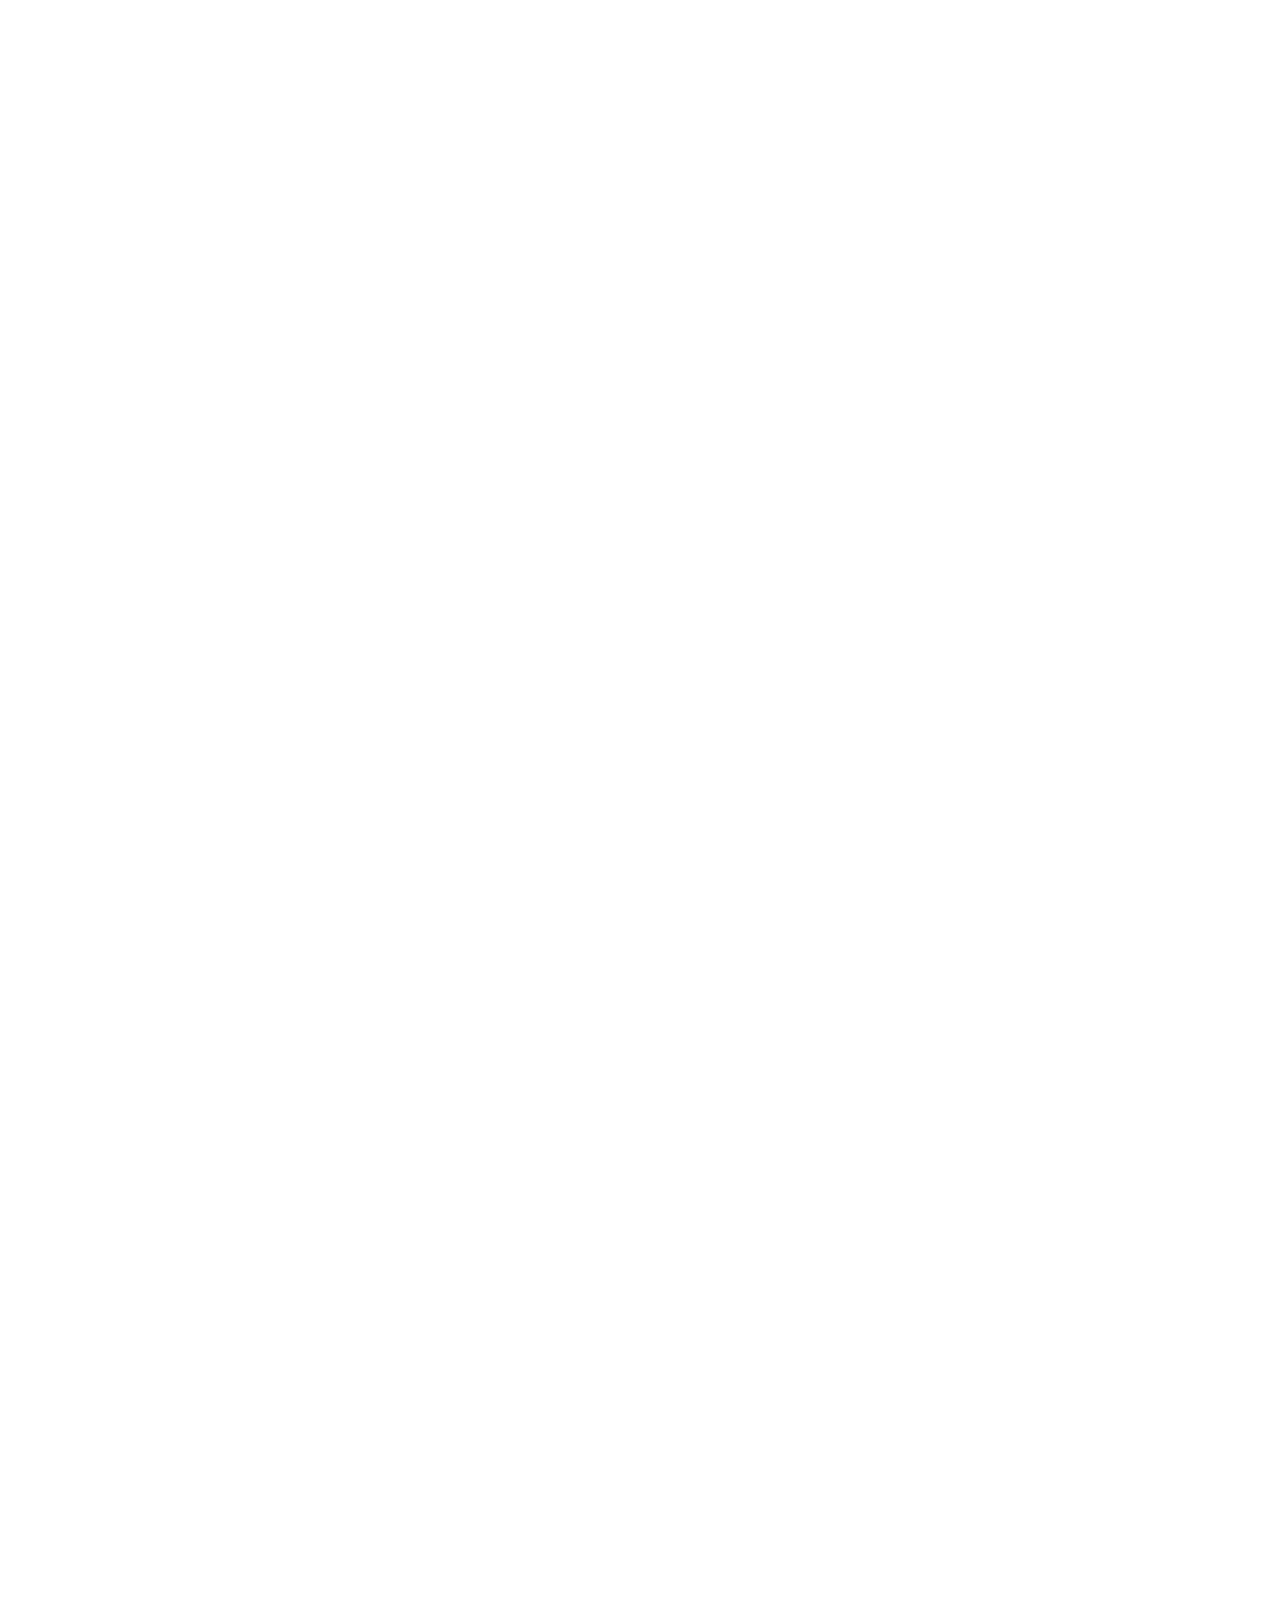
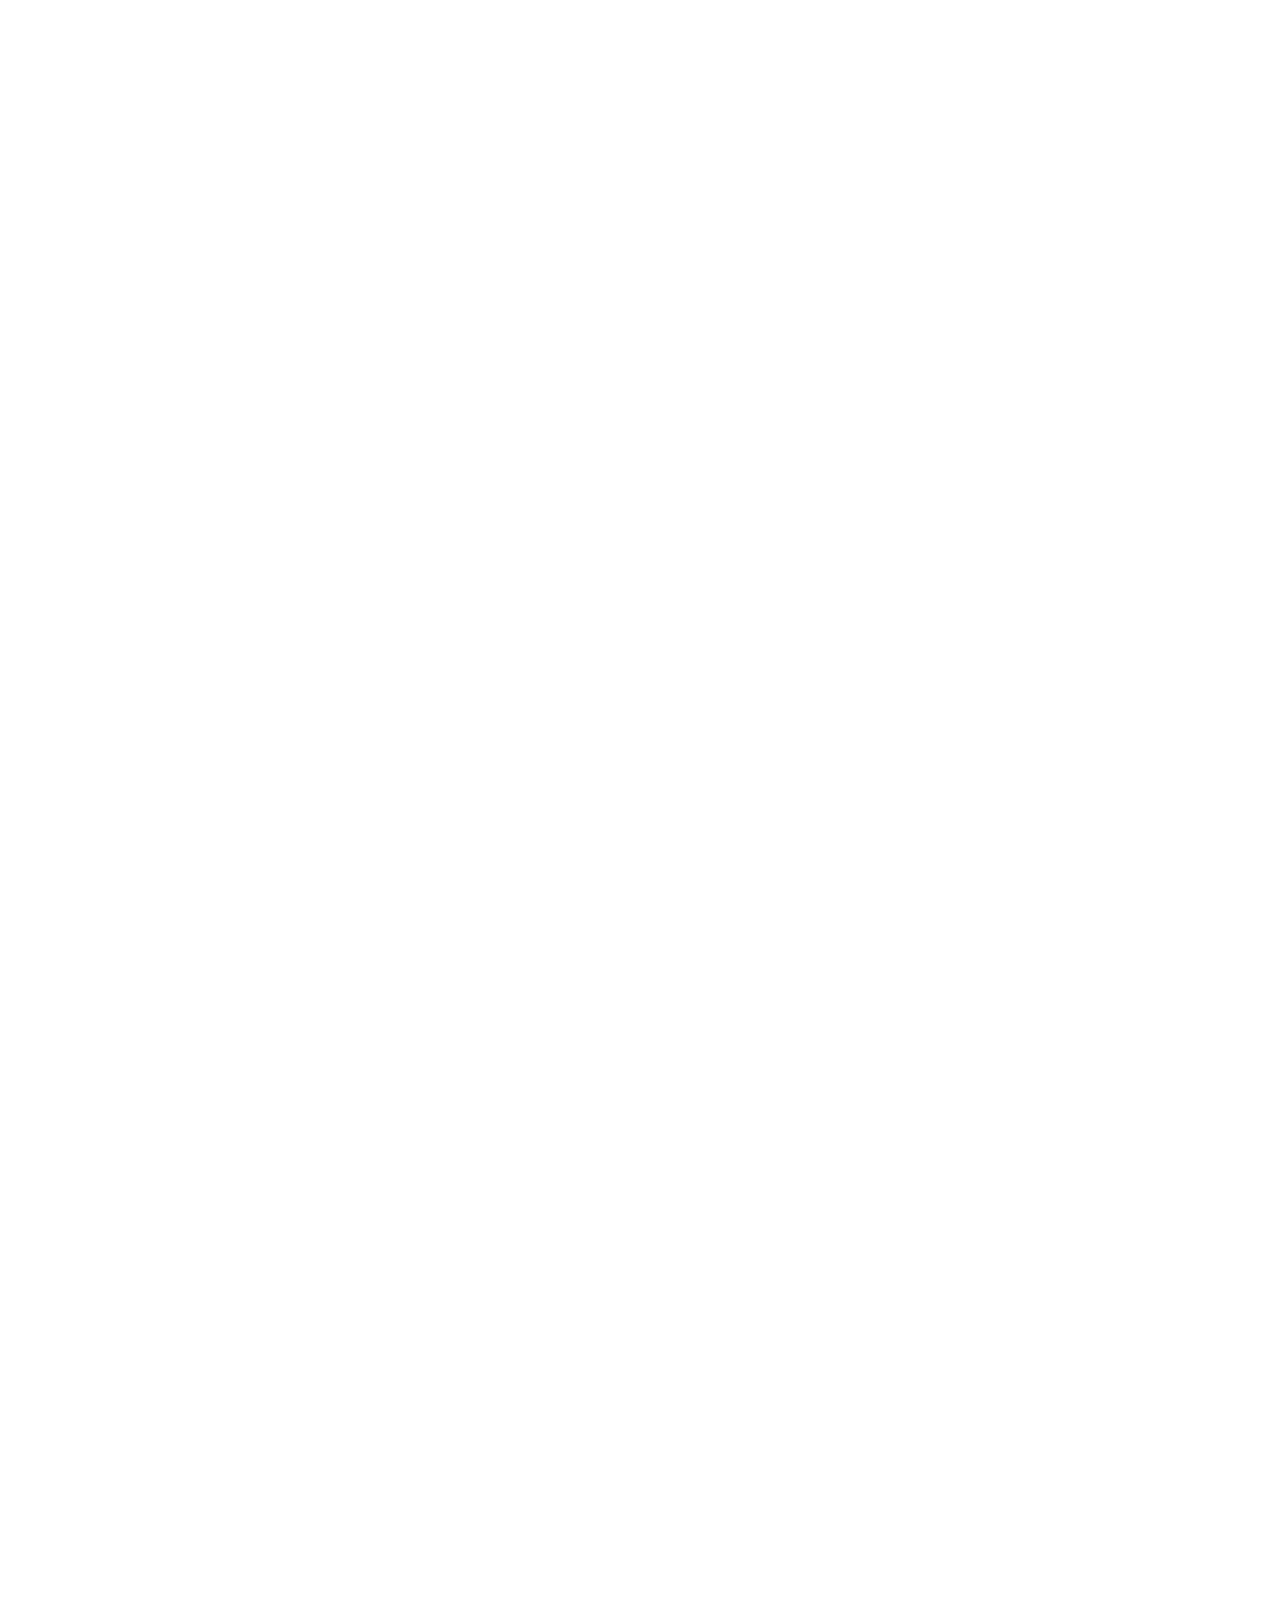
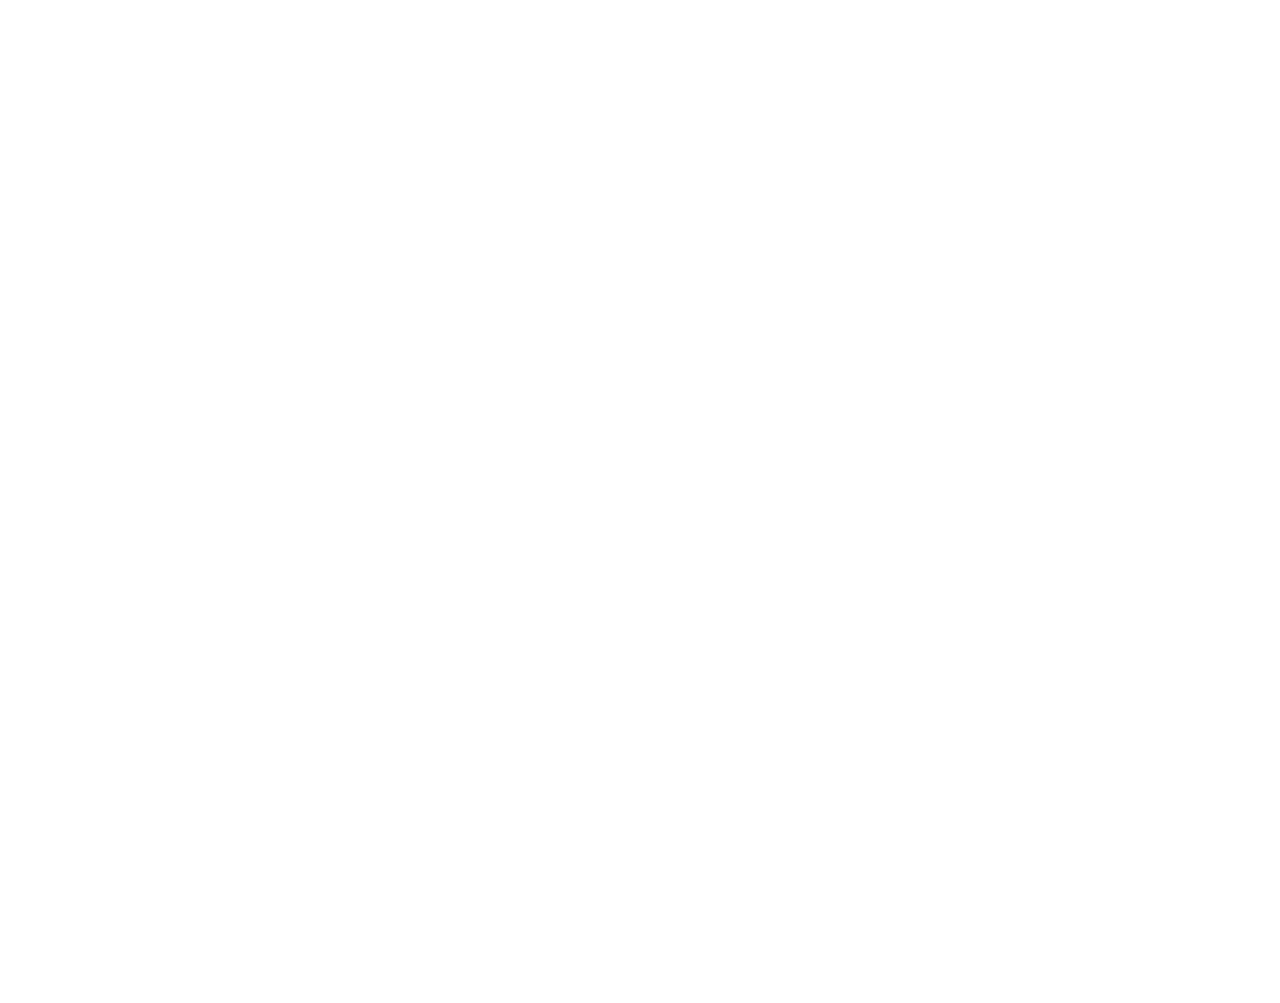
==== commit 7ca08f55: "updated all pages code" ====
--- a/code/LD/about.html
+++ b/code/LD/about.html
@@ -1,8 +1,7 @@
 <!DOCTYPE html>
 <html lang="en">
 
-<!-- Mirrored from colorlib.com/etc/pato/about.html by HTTrack Website Copier/3.x [XR&CO'2014], Wed, 29 Aug 2018 04:23:25 GMT -->
-<!-- Added by HTTrack --><meta http-equiv="content-type" content="text/html;charset=UTF-8" /><!-- /Added by HTTrack -->
+<meta http-equiv="content-type" content="text/html;charset=UTF-8" />
 <head>
 	<title>About Us</title>
 	<meta charset="UTF-8">
@@ -10,7 +9,7 @@
 <!--===============================================================================================-->
 	<link href="https://fonts.googleapis.com/css?family=Montserrat:400,700" rel="stylesheet">
 <!--===============================================================================================-->	
-	<link rel="icon" type="image/png" href="images/icons/dl2.png"/>
+	<link rel="icon" type="image/png" href="images/icons/icon1.png"/>
 <!--===============================================================================================-->
 	<link rel="stylesheet" type="text/css" href="vendor/bootstrap/css/bootstrap.min.css">
 <!--===============================================================================================-->
@@ -47,7 +46,7 @@
 					<!-- Logo -->		
 					<div class="logo">
 						<a href="index.html">
-							<img src="images/icons/dl2.png" alt="IMG-LOGO" data-logofixed="images/icons/dl2.png">
+							<img src="images/icons/logo7.png" alt="IMG-LOGO" data-logofixed="images/icons/logo7.png">
 						</a>
 					</div>
 
@@ -146,41 +145,53 @@
 			</h4>
 
 			<!-- Gallery -->
-			<div class="wrap-gallery-sidebar flex-w">
-				<a class="item-gallery-sidebar wrap-pic-w" href="images/photo-gallery-01.jpg" data-lightbox="gallery-footer">
-					<img src="images/photo-gallery-thumb-01.jpg" alt="GALLERY">
-				</a>
-
-				<a class="item-gallery-sidebar wrap-pic-w" href="images/photo-gallery-02.jpg" data-lightbox="gallery-footer">
-					<img src="images/photo-gallery-thumb-02.jpg" alt="GALLERY">
-				</a>
-
-				<a class="item-gallery-sidebar wrap-pic-w" href="images/photo-gallery-03.jpg" data-lightbox="gallery-footer">
-					<img src="images/photo-gallery-thumb-03.jpg" alt="GALLERY">
-				</a>
-
-				<a class="item-gallery-sidebar wrap-pic-w" href="images/photo-gallery-05.jpg" data-lightbox="gallery-footer">
-					<img src="images/photo-gallery-thumb-05.jpg" alt="GALLERY">
-				</a>
-
-				<a class="item-gallery-sidebar wrap-pic-w" href="images/photo-gallery-06.jpg" data-lightbox="gallery-footer">
-					<img src="images/photo-gallery-thumb-06.jpg" alt="GALLERY">
-				</a>
-
-				<a class="item-gallery-sidebar wrap-pic-w" href="images/photo-gallery-07.jpg" data-lightbox="gallery-footer">
-					<img src="images/photo-gallery-thumb-07.jpg" alt="GALLERY">
-				</a>
-
-				<a class="item-gallery-sidebar wrap-pic-w" href="images/photo-gallery-09.jpg" data-lightbox="gallery-footer">
-					<img src="images/photo-gallery-thumb-09.jpg" alt="GALLERY">
-				</a>
-
-				<a class="item-gallery-sidebar wrap-pic-w" href="images/photo-gallery-10.jpg" data-lightbox="gallery-footer">
-					<img src="images/photo-gallery-thumb-10.jpg" alt="GALLERY">
-				</a>
-
-				<a class="item-gallery-sidebar wrap-pic-w" href="images/photo-gallery-11.jpg" data-lightbox="gallery-footer">
-					<img src="images/photo-gallery-thumb-11.jpg" alt="GALLERY">
+			<div class="wrap-gallery-footer flex-w">
+				<a class="item-gallery-footer wrap-pic-w" href="images/gallery/1.jpg" data-lightbox="gallery-footer">
+					<img src="images/gallery/1.jpg" alt="GALLERY">
+				</a>
+
+				<a class="item-gallery-footer wrap-pic-w" href="images/gallery/2.jpg" data-lightbox="gallery-footer">
+					<img src="images/gallery/2.jpg" alt="GALLERY">
+				</a>
+
+				<a class="item-gallery-footer wrap-pic-w" href="images/gallery/3.jpg" data-lightbox="gallery-footer">
+					<img src="images/gallery/3.jpg" alt="GALLERY">
+				</a>
+
+				<a class="item-gallery-footer wrap-pic-w" href="images/gallery/4.jpg" data-lightbox="gallery-footer">
+					<img src="images/gallery/4.jpg" alt="GALLERY">
+				</a>
+
+				<a class="item-gallery-footer wrap-pic-w" href="images/gallery/5.jpg" data-lightbox="gallery-footer">
+					<img src="images/gallery/5.jpg" alt="GALLERY">
+				</a>
+
+				<a class="item-gallery-footer wrap-pic-w" href="images/gallery/6.jpg" data-lightbox="gallery-footer">
+					<img src="images/gallery/6.jpg" alt="GALLERY">
+				</a>
+
+				<a class="item-gallery-footer wrap-pic-w" href="images/gallery/7.jpg" data-lightbox="gallery-footer">
+					<img src="images/gallery/7.jpg" alt="GALLERY">
+				</a>
+
+				<a class="item-gallery-footer wrap-pic-w" href="images/gallery/8.jpg" data-lightbox="gallery-footer">
+					<img src="images/gallery/8.jpg" alt="GALLERY">
+				</a>
+
+				<a class="item-gallery-footer wrap-pic-w" href="images/gallery/9.jpg" data-lightbox="gallery-footer">
+					<img src="images/gallery/9.jpg" alt="GALLERY">
+				</a>
+
+				<a class="item-gallery-footer wrap-pic-w" href="images/gallery/10.jpg" data-lightbox="gallery-footer">
+					<img src="images/gallery/10.jpg" alt="GALLERY">
+				</a>
+
+				<a class="item-gallery-footer wrap-pic-w" href="images/gallery/11.jpg" data-lightbox="gallery-footer">
+					<img src="images/gallery/11.jpg" alt="GALLERY">
+				</a>
+
+				<a class="item-gallery-footer wrap-pic-w" href="images/gallery/12.jpg" data-lightbox="gallery-footer">
+					<img src="images/gallery/12.jpg" alt="GALLERY">
 				</a>
 			</div>
 		</div>
@@ -198,7 +209,7 @@
 	<!-- Our Story -->
 	<section class="bg2-pattern p-t-116 p-b-110 t-center p-l-15 p-r-15">
 		<span class="tit2 t-center">
-			Italian Restaurant
+			Food Corner
 		</span>
 
 		<h3 class="tit3 t-center m-b-35 m-t-5">
@@ -219,14 +230,14 @@
 			</span>
 
 			<h3 class="tit4 t-center p-l-15 p-r-15 p-t-3">
-				Our Video
+				Food Corner
 			</h3>
 
-			<div class="btn-play ab-center size16 hov-pointer m-l-r-auto m-t-43 m-b-33" data-toggle="modal" data-target="#modal-video-01">
+			<!-- <div class="btn-play ab-center size16 hov-pointer m-l-r-auto m-t-43 m-b-33" data-toggle="modal" data-target="#modal-video-01">
 				<div class="flex-c-m sizefull bo-cir bgwhite color1 hov1 trans-0-4">
 					<i class="fa fa-play fs-18 m-l-2" aria-hidden="true"></i>
 				</div>
-			</div>
+			</div> -->
 		</div>
 	</section>
 
@@ -254,7 +265,7 @@
 
 				<div class="col-md-6 p-b-30">
 					<div class="wrap-pic-delicious size2 bo-rad-10 hov-img-zoom m-l-r-auto">
-						<img src="images/our-story-01.jpg" alt="IMG-OUR">
+						<img src="images/blog-06.jpg" alt="IMG-OUR">
 					</div>
 				</div>
 			</div>
@@ -264,7 +275,7 @@
 			<div class="row p-t-170">
 				<div class="col-md-6 p-b-30">
 					<div class="wrap-pic-romantic size2 bo-rad-10 hov-img-zoom m-l-r-auto">
-						<img src="images/our-story-02.jpg" alt="IMG-OUR">
+						<img src="images/house.jpg" alt="IMG-OUR">
 					</div>
 				</div>
 
@@ -289,9 +300,9 @@
 
 
 	<!-- Banner -->
-	<div class="parallax0 parallax100" style="background-image: url(images/bg-cover-video-02.jpg);">
+	<!-- <div class="parallax0 parallax100" style="background-image: url(images/discover.jpg);">
 		<div class="overlay0-parallax t-center size33"></div>
-	</div>
+	</div> -->
 
 
 	<!-- Chef -->
@@ -411,17 +422,17 @@
 					<ul class="m-b-70">
 						<li class="txt14 m-b-14">
 							<i class="fa fa-map-marker fs-16 dis-inline-block size19" aria-hidden="true"></i>
-							8th floor, 379 Hudson St, New York, NY 10018
+							Food Corner
 						</li>
 
 						<li class="txt14 m-b-14">
 							<i class="fa fa-phone fs-16 dis-inline-block size19" aria-hidden="true"></i>
-							(+1) 96 716 6879
+							9955886622
 						</li>
 
 						<li class="txt14 m-b-14">
 							<i class="fa fa-envelope fs-13 dis-inline-block size19" aria-hidden="true"></i>
-							<a href="https://colorlib.com/cdn-cgi/l/email-protection" class="__cf_email__" data-cfemail="ec8f8382988d8f98ac9f859889c28f8381">[email&#160;protected]</a>
+							<a href="#" >contact@foodcorner.com</a>
 						</li>
 					</ul>
 
@@ -444,48 +455,31 @@
 				<div class="col-sm-6 col-md-4 p-t-50">
 					<!-- - -->
 					<h4 class="txt13 m-b-33">
-						Latest twitter
+						Quick Links
 					</h4>
-
-					<div class="m-b-25">
-						<span class="fs-13 color2 m-r-5">
-							<i class="fa fa-twitter" aria-hidden="true"></i>
-						</span>
-						<a href="#" class="txt15">
-							@colorlib 
-						</a>
-
-						<p class="txt14 m-b-18">
-							Activello is a good option. It has a slider built into that displays the featured image in the slider.
-							<a href="#" class="txt15">
-								https://buff.ly/2zaSfAQ 
-							</a>
-						</p>
-
-						<span class="txt16">
-							21 Dec 2017
-						</span>
-					</div>
-
-					<div>
-						<span class="fs-13 color2 m-r-5">
-							<i class="fa fa-twitter" aria-hidden="true"></i>
-						</span>
-						<a href="#" class="txt15">
-							@colorlib 
-						</a>
-
-						<p class="txt14 m-b-18">
-							Activello is a good option. It has a slider built into that displays
-							<a href="#" class="txt15">
-								https://buff.ly/2zaSfAQ 
-							</a>
-						</p>
-
-						<span class="txt16">
-							21 Dec 2017
-						</span>
-					</div>
+					<ul class="m-b-70">
+						<li class="txt14 m-b-14">
+							<i class="fa fa-ticket fs-16 dis-inline-block size19" aria-hidden="true"></i>
+							Food Corner			</li>
+
+						<li class="txt14 m-b-14">
+							<a href="home.html"><i class="fa fa-home" aria-hidden="true"></i> Home</a>
+						</li>
+
+						<li class="txt14 m-b-14">
+							<a href="about.html"><i class="fa fa-user" aria-hidden="true"></i> About</a>
+						</li>
+						<li class="txt14 m-b-14">
+							<a href="contact.html"><i class="fa fa-phone" aria-hidden="true"></i> Contact</a>
+						</li>
+						<li class="txt14 m-b-14">
+							<a href="reservation.html"><i class="fa fa-ticket" aria-hidden="true"></i> Reservation</a>
+						</li>
+						<li class="txt14 m-b-14">
+							<a href="menu.html"><i class="fa fa-cutlery" aria-hidden="true"></i> Menu</a>
+						</li>
+					</ul>
+					
 				</div>
 
 				<div class="col-sm-6 col-md-4 p-t-50">
@@ -496,51 +490,51 @@
 					
 					<!-- Gallery footer -->
 					<div class="wrap-gallery-footer flex-w">
-						<a class="item-gallery-footer wrap-pic-w" href="images/photo-gallery-01.jpg" data-lightbox="gallery-footer">
+						<a class="item-gallery-footer wrap-pic-w" href="images/gallery/1.jpg" data-lightbox="gallery-footer">
 							<img src="images/gallery/1.jpg" alt="GALLERY">
 						</a>
 
-						<a class="item-gallery-footer wrap-pic-w" href="images/photo-gallery-02.jpg" data-lightbox="gallery-footer">
+						<a class="item-gallery-footer wrap-pic-w" href="images/gallery/2.jpg" data-lightbox="gallery-footer">
 							<img src="images/gallery/2.jpg" alt="GALLERY">
 						</a>
 
-						<a class="item-gallery-footer wrap-pic-w" href="images/photo-gallery-03.jpg" data-lightbox="gallery-footer">
+						<a class="item-gallery-footer wrap-pic-w" href="images/gallery/3.jpg" data-lightbox="gallery-footer">
 							<img src="images/gallery/3.jpg" alt="GALLERY">
 						</a>
 
-						<a class="item-gallery-footer wrap-pic-w" href="images/photo-gallery-04.jpg" data-lightbox="gallery-footer">
+						<a class="item-gallery-footer wrap-pic-w" href="images/gallery/4.jpg" data-lightbox="gallery-footer">
 							<img src="images/gallery/4.jpg" alt="GALLERY">
 						</a>
 
-						<a class="item-gallery-footer wrap-pic-w" href="images/photo-gallery-05.jpg" data-lightbox="gallery-footer">
+						<a class="item-gallery-footer wrap-pic-w" href="images/gallery/5.jpg" data-lightbox="gallery-footer">
 							<img src="images/gallery/5.jpg" alt="GALLERY">
 						</a>
 
-						<a class="item-gallery-footer wrap-pic-w" href="images/photo-gallery-06.jpg" data-lightbox="gallery-footer">
-							<img src="images/photo-gallery-thumb-06.jpg" alt="GALLERY">
-						</a>
-
-						<a class="item-gallery-footer wrap-pic-w" href="images/photo-gallery-07.jpg" data-lightbox="gallery-footer">
+						<a class="item-gallery-footer wrap-pic-w" href="images/gallery/6.jpg" data-lightbox="gallery-footer">
+							<img src="images/gallery/6.jpg" alt="GALLERY">
+						</a>
+
+						<a class="item-gallery-footer wrap-pic-w" href="images/gallery/7.jpg" data-lightbox="gallery-footer">
 							<img src="images/gallery/7.jpg" alt="GALLERY">
 						</a>
 
-						<a class="item-gallery-footer wrap-pic-w" href="images/photo-gallery-08.jpg" data-lightbox="gallery-footer">
+						<a class="item-gallery-footer wrap-pic-w" href="images/gallery/8.jpg" data-lightbox="gallery-footer">
 							<img src="images/gallery/8.jpg" alt="GALLERY">
 						</a>
 
-						<a class="item-gallery-footer wrap-pic-w" href="images/photo-gallery-09.jpg" data-lightbox="gallery-footer">
+						<a class="item-gallery-footer wrap-pic-w" href="images/gallery/9.jpg" data-lightbox="gallery-footer">
 							<img src="images/gallery/9.jpg" alt="GALLERY">
 						</a>
 
-						<a class="item-gallery-footer wrap-pic-w" href="images/photo-gallery-10.jpg" data-lightbox="gallery-footer">
+						<a class="item-gallery-footer wrap-pic-w" href="images/gallery/10.jpg" data-lightbox="gallery-footer">
 							<img src="images/gallery/10.jpg" alt="GALLERY">
 						</a>
 
-						<a class="item-gallery-footer wrap-pic-w" href="images/photo-gallery-11.jpg" data-lightbox="gallery-footer">
+						<a class="item-gallery-footer wrap-pic-w" href="images/gallery/11.jpg" data-lightbox="gallery-footer">
 							<img src="images/gallery/11.jpg" alt="GALLERY">
 						</a>
 
-						<a class="item-gallery-footer wrap-pic-w" href="images/photo-gallery-12.jpg" data-lightbox="gallery-footer">
+						<a class="item-gallery-footer wrap-pic-w" href="images/gallery/12.jpg" data-lightbox="gallery-footer">
 							<img src="images/gallery/12.jpg" alt="GALLERY">
 						</a>
 					</div>
@@ -552,16 +546,16 @@
 		<div class="end-footer bg2">
 			<div class="container">
 				<div class="flex-sb-m flex-w p-t-22 p-b-22">
-					<div class="p-t-5 p-b-5">
+					<!-- <div class="p-t-5 p-b-5">
 						<a href="#" class="fs-15 c-white"><i class="fa fa-tripadvisor" aria-hidden="true"></i></a>
 						<a href="#" class="fs-15 c-white"><i class="fa fa-facebook m-l-18" aria-hidden="true"></i></a>
 						<a href="#" class="fs-15 c-white"><i class="fa fa-twitter m-l-18" aria-hidden="true"></i></a>
-					</div>
+					</div> -->
 
 					<div class="txt17 p-r-20 p-t-5 p-b-5">
-						@ 2017 Colorlib. 
+						@ 2018 Food Corner. 
 						<a href="#" class="txt18">
-							Get The Theme
+							
 						</a>
 					</div>
 				</div>
@@ -623,5 +617,4 @@
 
 </body>
 
-<!-- Mirrored from colorlib.com/etc/pato/about.html by HTTrack Website Copier/3.x [XR&CO'2014], Wed, 29 Aug 2018 04:23:26 GMT -->
 </html>--- a/code/LD/css/main.css
+++ b/code/LD/css/main.css
@@ -62,15 +62,15 @@
 }
 
 body, html {
-	height: 100%;
-	font-family: Montserrat, sans-serif;
+  height: 100%;
+  font-family: Montserrat, sans-serif;
   font-weight: 400;
 }
 
 /* ------------------------------------ */
 a {
 	font-family: Montserrat;
-  font-weight: 400;
+    font-weight: 400;
 	font-size: 15px;
 	line-height: 1.7;
 	color: #666666;
@@ -97,7 +97,7 @@
 
 p {
 	font-family: Montserrat;
-  font-weight: 400;
+    font-weight: 400;
 	font-size: 15px;
 	line-height: 1.7;
 	color: #666666;
@@ -452,7 +452,7 @@
   top: 0;
   left: 0;
   z-index: 100;
-  border-top: 5px solid #ec1d25;
+  border-top: 5px solid #FF8000;
 }
 
 .wrap_header {
@@ -466,7 +466,7 @@
   height: 100%;
   background-color: transparent;
   justify-content: space-between;
-  align-items: center;
+  /* align-items: center; */
 }
 
 .header-fixed .wrap-menu-header {
@@ -480,7 +480,7 @@
 -----------------------------------------------------------
 */
 .logo {
-  height: 50px;
+  height: 80px;
 }
 
 .logo > a{
@@ -489,8 +489,8 @@
 }
 
 .logo > a > img {
-  width: auto;
-  max-height: 100%;
+  width: 100px;
+  height: 100px;
   vertical-align: middle;
 }
 
@@ -524,11 +524,13 @@
 }
 
 .main_menu li {
+  font-family: poppins;
   display: block;
   position: relative;
 }
 
 .main_menu > li {
+  font-family: poppins;
   padding-top: 10px;  
   padding-bottom: 10px; 
   margin-left: 10px;
@@ -536,8 +538,8 @@
 }
 
 .main_menu > li > a {
-  font-family: bold;
-  font-weight: 400;
+  font-family: poppins;
+  font-weight: 600;
   font-size: 14px;
   text-transform: uppercase;
   color: white;
@@ -546,6 +548,8 @@
 
 .header-fixed .main_menu > li > a {
   color: black;
+  font-family:poppins;
+  font-weight:400px;
 }
 
 .main_menu > li:hover > a {
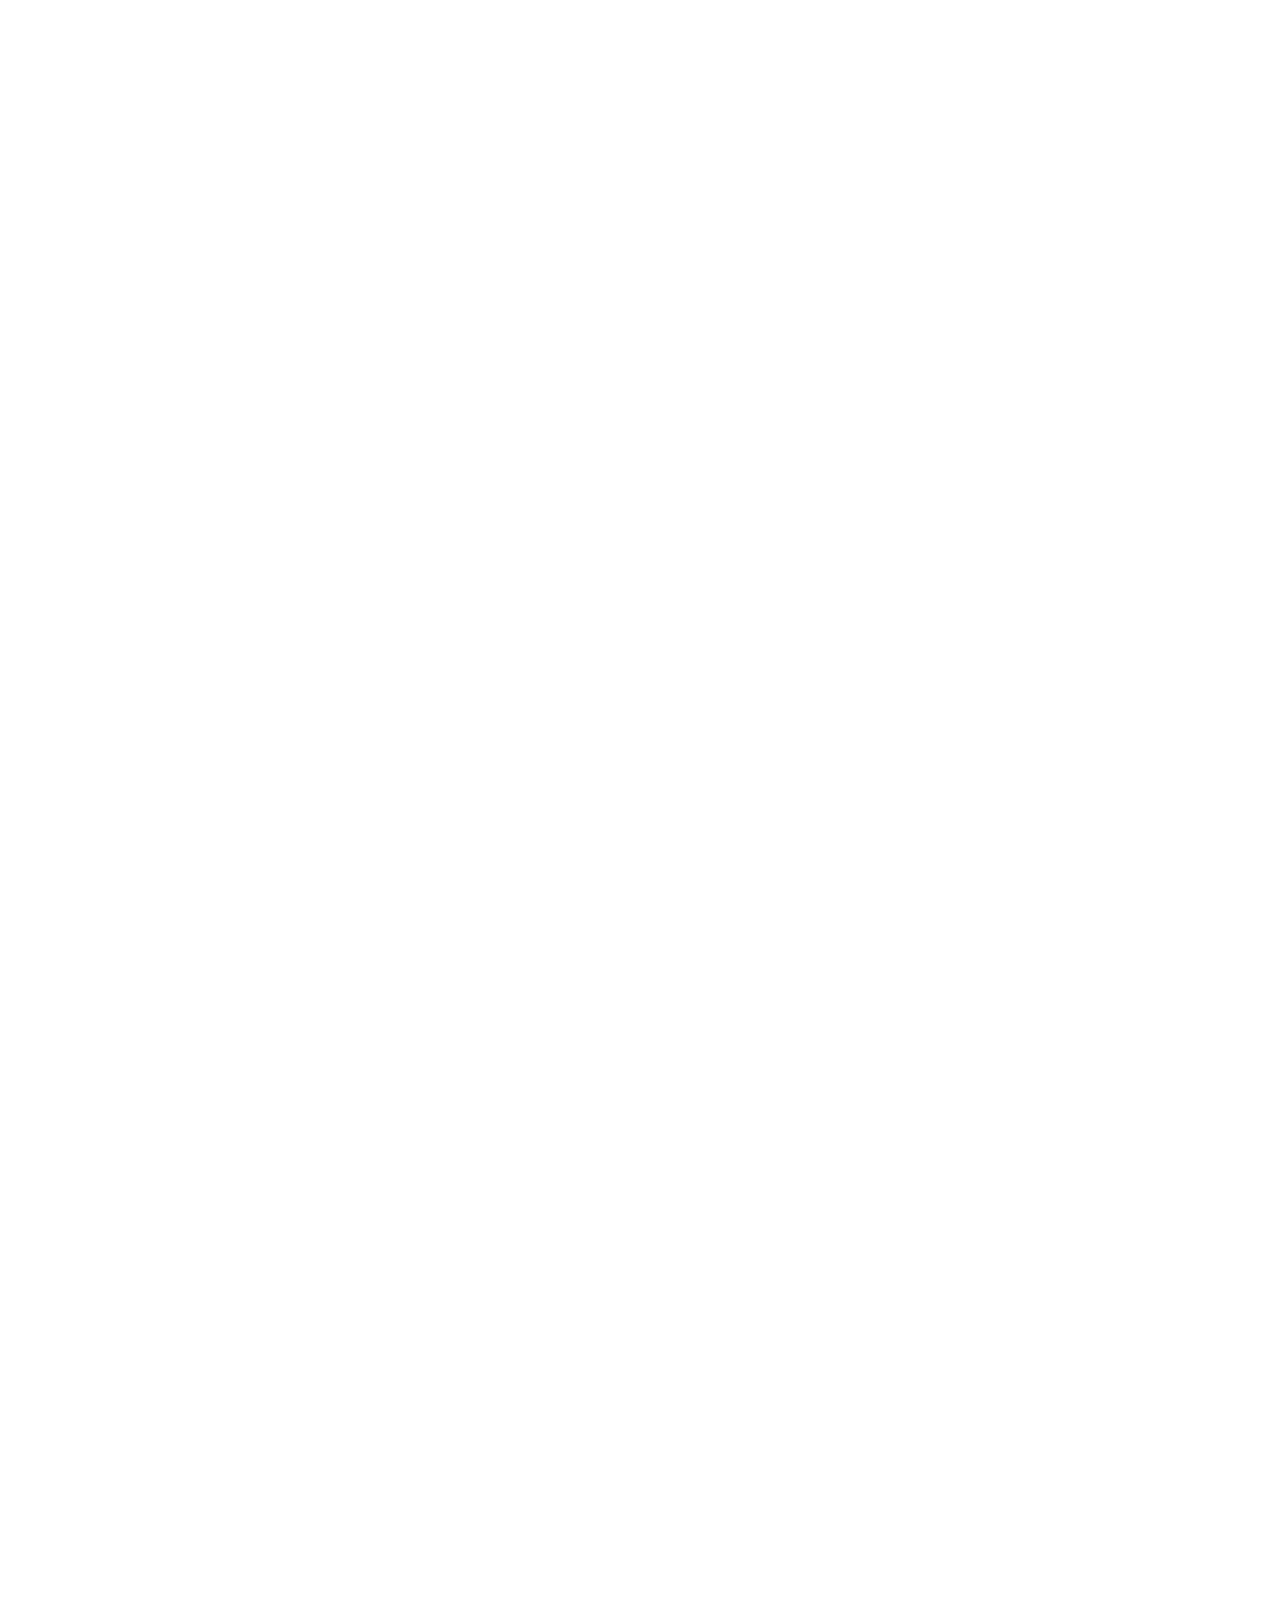
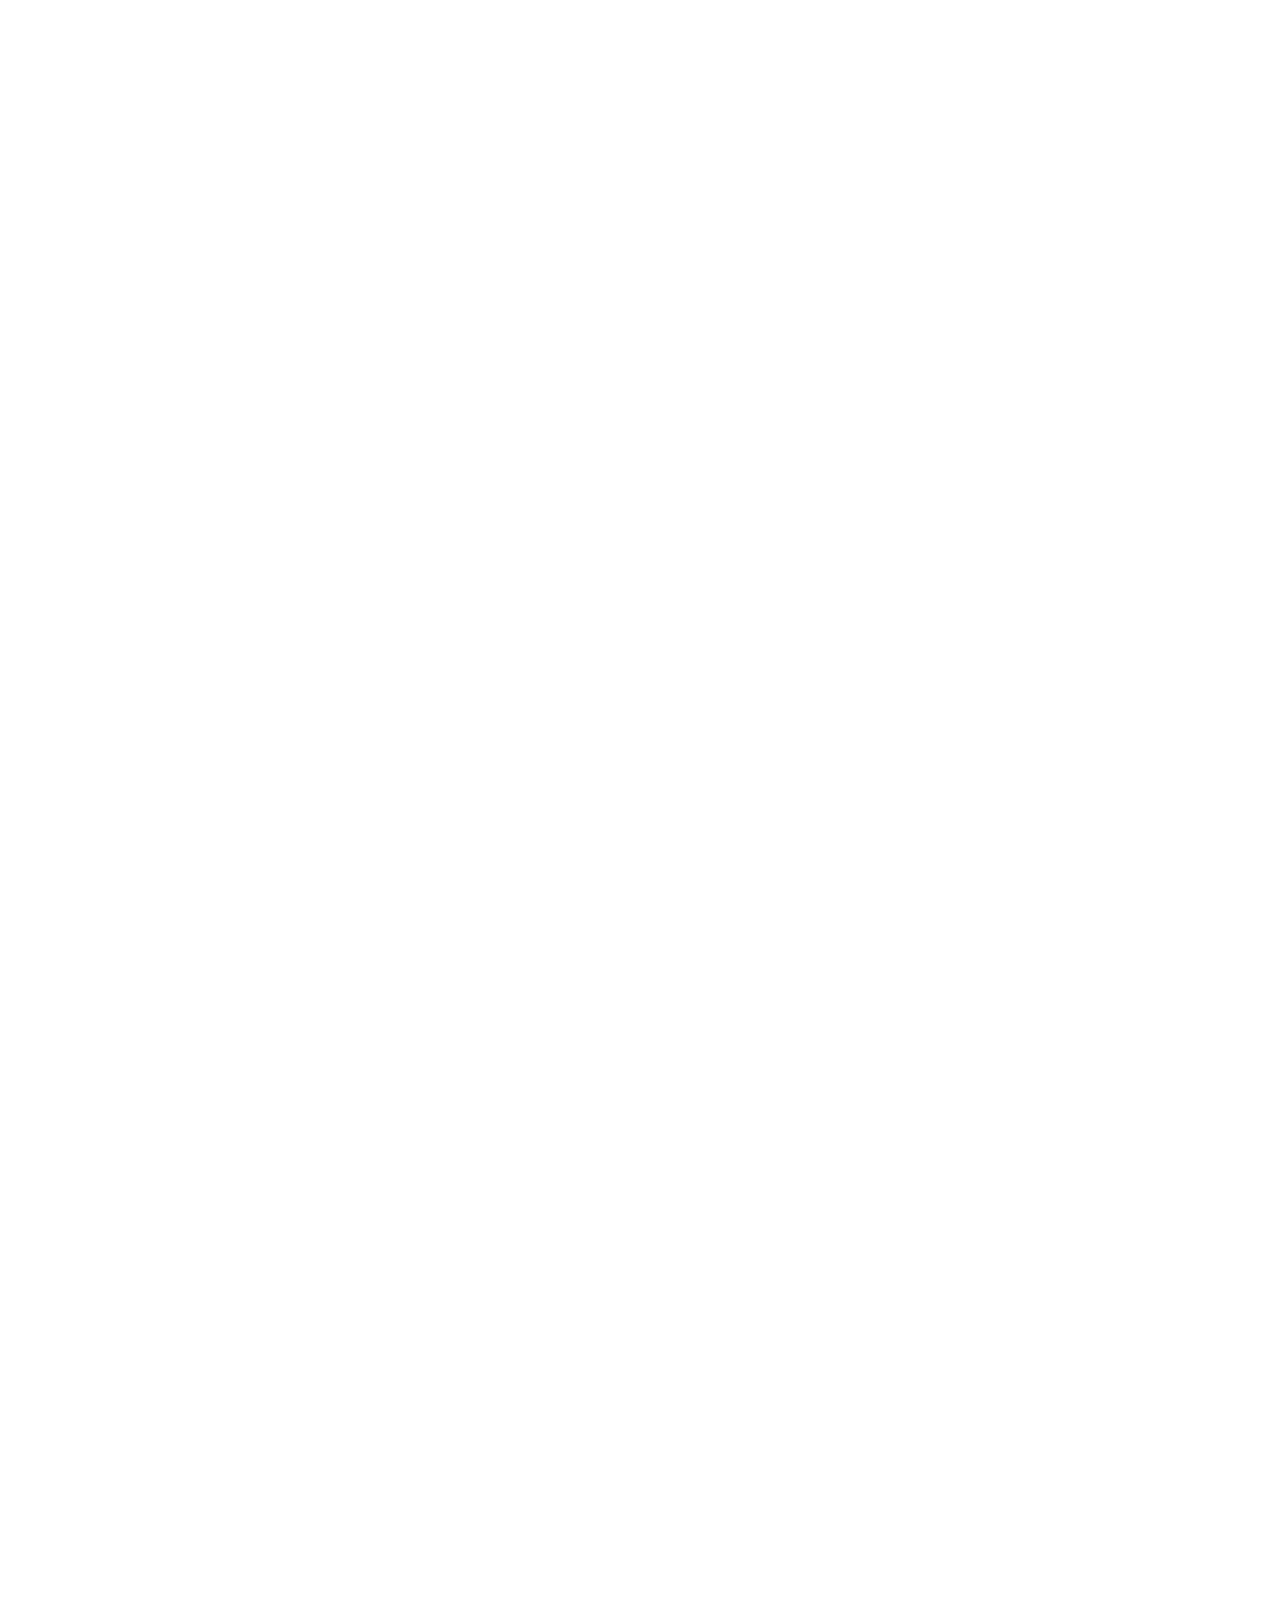
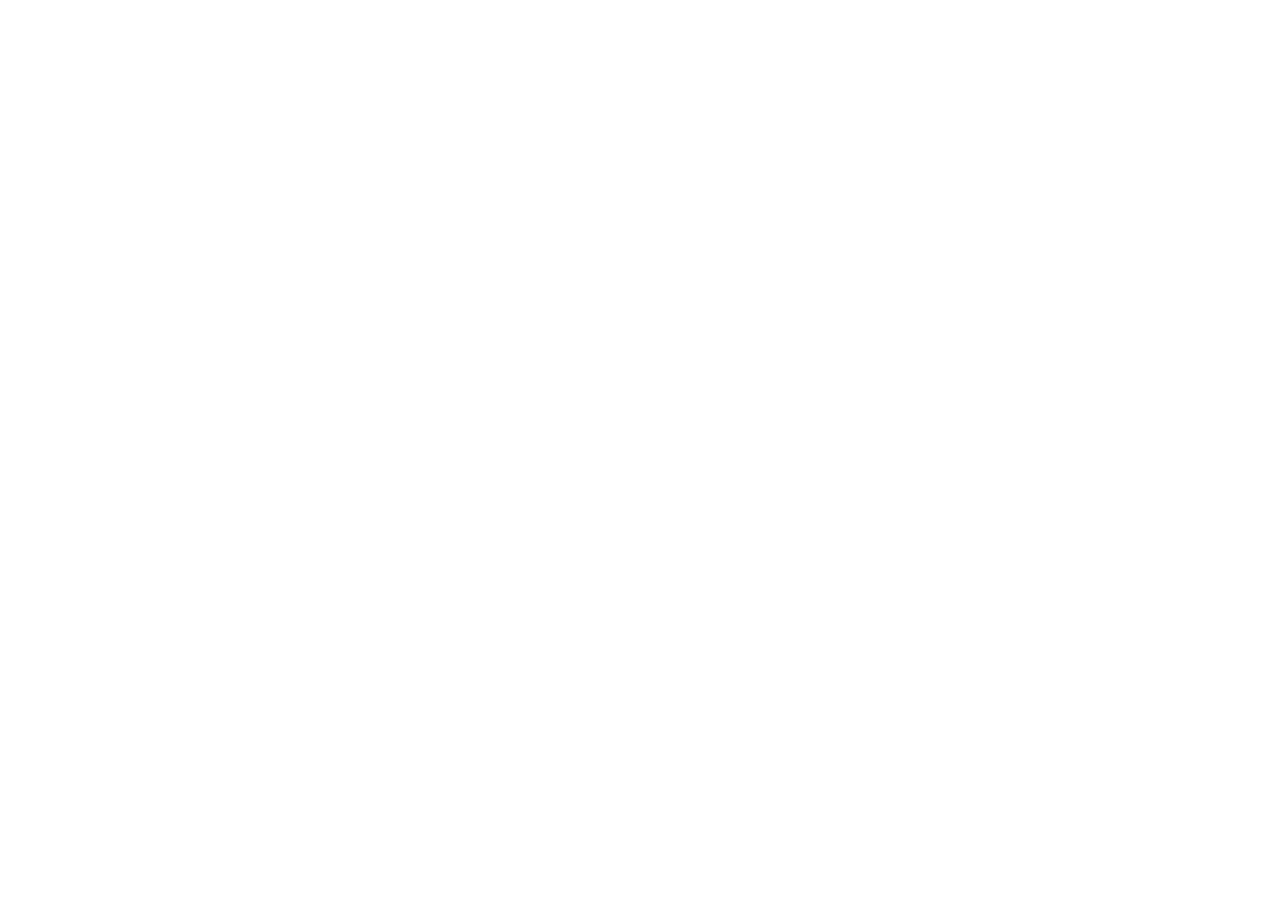
==== commit 476efea0: "complete code" ====
--- a/code/LD/about.html
+++ b/code/LD/about.html
@@ -75,10 +75,6 @@
 								</li>
 
 								<li>
-									<a href="blog.html"><i class="fa fa-quora" aria-hidden="true"></i> Blog</a>
-								</li>
-
-								<li>
 									<a href="contact.html"><i class="fa fa-phone" aria-hidden="true"></i> Contact</a>
 								</li>
 							</ul>
@@ -119,10 +115,6 @@
 
 			<li class="t-center m-b-13">
 				<a href="about.html" class="txt19"> <i class="fa fa-user" aria-hidden="true"></i> About</a>
-			</li>
-
-			<li class="t-center m-b-13">
-				<a href="blog.html" class="txt19"> <i class="fa fa-quora" aria-hidden="true"></i> Blog</a>
 			</li>
 
 			<li class="t-center m-b-33">
@@ -217,7 +209,8 @@
 		</h3>
 
 		<p class="t-center size32 m-l-r-auto">
-			Fusce at risus eget mi auctor pulvinar. Suspendisse maximus venenatis pretium. Orci varius natoque penatibus et magnis dis parturient montes, nascetur ridiculus mus. Aliquam purus purus, lacinia a scelerisque in, luctus vel felis. Donec odio diam, dignissim a efficitur at, efficitur et est. Pellentesque semper est ut pulvinar ullamcorper. Class aptent taciti sociosqu ad litora torquent per conubia nostra, per inceptos himenaeos. Nulla et leo accumsan, egestas velit ac, fringilla tortor. Sed varius justo sed luctus mattis.
+			Food Corner has big into one amongst the most-admired eating house chains within the country nowadays – a testament to our committed pursuit of preparation and repair excellence. A permanent fixture on Hyderabad’s cultural scene, folks contemplate a visit to town incomplete while not a visit to the present picture place that serves the most effective Biryani. Our triumph cookery is pet for its purity and style, true in each mouthful to its royal origins. Over the last four years, Food Corner won the hearts of guests in Bengaluru, Chennai, Vijayawada, and Visakhapatnam  by gap many undefeated shops.
+
 		</p>
 	</section>
 
@@ -258,7 +251,7 @@
 						</h3>
 
 						<p class="t-center m-b-22 size3 m-l-r-auto">
-							Donec quis lorem nulla. Nunc eu odio mi. Morbi nec lobortis est. Sed fringilla, nunc sed imperdiet lacinia, nisl ante egestas mi, ac facilisis ligula sem id neque.
+							Choose your favourite dishes from the multi-cuisine buffet and also taste the dishes from the live counters. Buffets offer unlimited food for a nominal price. You can also enjoy all kinds of food in a buffet. From an array of starters and to the main  desserts.
 						</p>
 					</div>
 				</div>
@@ -275,14 +268,14 @@
 			<div class="row p-t-170">
 				<div class="col-md-6 p-b-30">
 					<div class="wrap-pic-romantic size2 bo-rad-10 hov-img-zoom m-l-r-auto">
-						<img src="images/house.jpg" alt="IMG-OUR">
+						<img src="images/drink1.jpg" alt="IMG-OUR">
 					</div>
 				</div>
 
 				<div class="col-md-6 p-t-45 p-b-30">
 					<div class="wrap-text-romantic t-center">
 						<span class="tit2 t-center">
-							Romantic
+							Red Wines You Love
 						</span>
 
 						<h3 class="tit3 t-center m-b-35 m-t-5">
@@ -290,7 +283,7 @@
 						</h3>
 
 						<p class="t-center m-b-22 size3 m-l-r-auto">
-							Fusce iaculis, quam quis volutpat cursus, tellus quam varius eros, in euismod lorem nisl in ante. Maecenas imperdiet vulputate dui sit amet vestibulum. Nulla quis suscipit nisl.
+							The first thing to know about red wine is that there's a bottle to fit every occasion, even the dreaded engagement party for your last single friend. Wineries throughout the world produce red wine with varying level of boldness, acidity and aromas, so you're sure to find a bottle you like. Get ready to discover your new favorite red.
 						</p>
 					</div>
 				</div>
@@ -321,7 +314,53 @@
 					<!-- -Block5 -->
 					<div class="blo5 pos-relative p-t-60">
 						<div class="pic-blo5 size14 bo4 wrap-cir-pic hov-img-zoom ab-c-t">
-							<a href="#"><img src="images/avatar-02.jpg" alt="IGM-AVATAR"></a>
+							<a href="#"><img src="images/chef.jpg" alt="IGM-AVATAR"></a>
+						</div>
+
+						<div class="text-blo5 size34 t-center bo-rad-10 bo7 p-t-90 p-l-35 p-r-35 p-b-30">
+							<a href="#" class="txt34 dis-block p-b-6">
+								Peter
+							</a>
+
+							<span class="dis-block t-center txt35 p-b-25">
+								Chef
+							</span>
+
+							<p class="t-center">
+								
+							</p>
+						</div>
+					</div>
+				</div>
+
+				<div class="col-md-8 col-lg-4 m-l-r-auto p-b-30">
+					<!-- -Block5 -->
+					<div class="blo5 pos-relative p-t-60">
+						<div class="pic-blo5 size14 bo4 wrap-cir-pic hov-img-zoom ab-c-t">
+							<a href="#"><img src="images/chef1.jpg" alt="IGM-AVATAR"></a>
+						</div>
+
+						<div class="text-blo5 size34 t-center bo-rad-10 bo7 p-t-90 p-l-35 p-r-35 p-b-30">
+							<a href="#" class="txt34 dis-block p-b-6">
+								Joyce Bowman
+							</a>
+
+							<span class="dis-block t-center txt35 p-b-25">
+								Chef
+							</span>
+
+							<p class="t-center">
+								 
+							</p>
+						</div>
+					</div>
+				</div>
+
+				<div class="col-md-8 col-lg-4 m-l-r-auto p-b-30">
+					<!-- -Block5 -->
+					<div class="blo5 pos-relative p-t-60">
+						<div class="pic-blo5 size14 bo4 wrap-cir-pic hov-img-zoom ab-c-t">
+							<a href="#"><img src="images/chef2.jpg" alt="IGM-AVATAR"></a>
 						</div>
 
 						<div class="text-blo5 size34 t-center bo-rad-10 bo7 p-t-90 p-l-35 p-r-35 p-b-30">
@@ -334,53 +373,7 @@
 							</span>
 
 							<p class="t-center">
-								Donec porta eleifend mauris ut effici-tur. Quisque non velit vestibulum, lob-ortis mi eget, rhoncus nunc
-							</p>
-						</div>
-					</div>
-				</div>
-
-				<div class="col-md-8 col-lg-4 m-l-r-auto p-b-30">
-					<!-- -Block5 -->
-					<div class="blo5 pos-relative p-t-60">
-						<div class="pic-blo5 size14 bo4 wrap-cir-pic hov-img-zoom ab-c-t">
-							<a href="#"><img src="images/avatar-03.jpg" alt="IGM-AVATAR"></a>
-						</div>
-
-						<div class="text-blo5 size34 t-center bo-rad-10 bo7 p-t-90 p-l-35 p-r-35 p-b-30">
-							<a href="#" class="txt34 dis-block p-b-6">
-								Joyce Bowman
-							</a>
-
-							<span class="dis-block t-center txt35 p-b-25">
-								Chef
-							</span>
-
-							<p class="t-center">
-								Lorem ipsum dolor sit amet, consectetur adipiscing elit. Proin ultricies felis a sem tempus tempus. 
-							</p>
-						</div>
-					</div>
-				</div>
-
-				<div class="col-md-8 col-lg-4 m-l-r-auto p-b-30">
-					<!-- -Block5 -->
-					<div class="blo5 pos-relative p-t-60">
-						<div class="pic-blo5 size14 bo4 wrap-cir-pic hov-img-zoom ab-c-t">
-							<a href="#"><img src="images/avatar-05.jpg" alt="IGM-AVATAR"></a>
-						</div>
-
-						<div class="text-blo5 size34 t-center bo-rad-10 bo7 p-t-90 p-l-35 p-r-35 p-b-30">
-							<a href="#" class="txt34 dis-block p-b-6">
-								Peter Hart
-							</a>
-
-							<span class="dis-block t-center txt35 p-b-25">
-								Chef
-							</span>
-
-							<p class="t-center">
-								Phasellus aliquam libero a nisi varius, vitae placerat sem aliquet. Ut at velit nec ipsum iaculis posuere quis in sapien
+								
 							</p>
 						</div>
 					</div>
@@ -421,7 +414,7 @@
 
 					<ul class="m-b-70">
 						<li class="txt14 m-b-14">
-							<i class="fa fa-map-marker fs-16 dis-inline-block size19" aria-hidden="true"></i>
+							<img src="images/icon1.png" height="20" width="20">
 							Food Corner
 						</li>
 
@@ -552,7 +545,7 @@
 						<a href="#" class="fs-15 c-white"><i class="fa fa-twitter m-l-18" aria-hidden="true"></i></a>
 					</div> -->
 
-					<div class="txt17 p-r-20 p-t-5 p-b-5">
+					<div class="txt17 p-r-20 p-t-5 p-b-5">Copyright
 						@ 2018 Food Corner. 
 						<a href="#" class="txt18">
 							
--- a/code/LD/css/util.css
+++ b/code/LD/css/util.css
@@ -2973,7 +2973,7 @@
 .tit3 {
 	font-family: Poppins;
 	font-weight: 700;
-	font-size: 50px;
+	font-size: 30px;
 	line-height: 1.2;
 	color: #222222;
 	text-transform: uppercase;
@@ -3539,7 +3539,7 @@
 }
 
 .size34 {
-	min-height: 320px;
+	min-height: 100px;
 }
 
 .size35 {
--- a/code/LD/css/main.css
+++ b/code/LD/css/main.css
@@ -1395,6 +1395,7 @@
   background-repeat: no-repeat;
   background-position: center 0;
   background-size: cover;
+  opacity:0.8;
 }
 
 @media (max-width: 576px) {
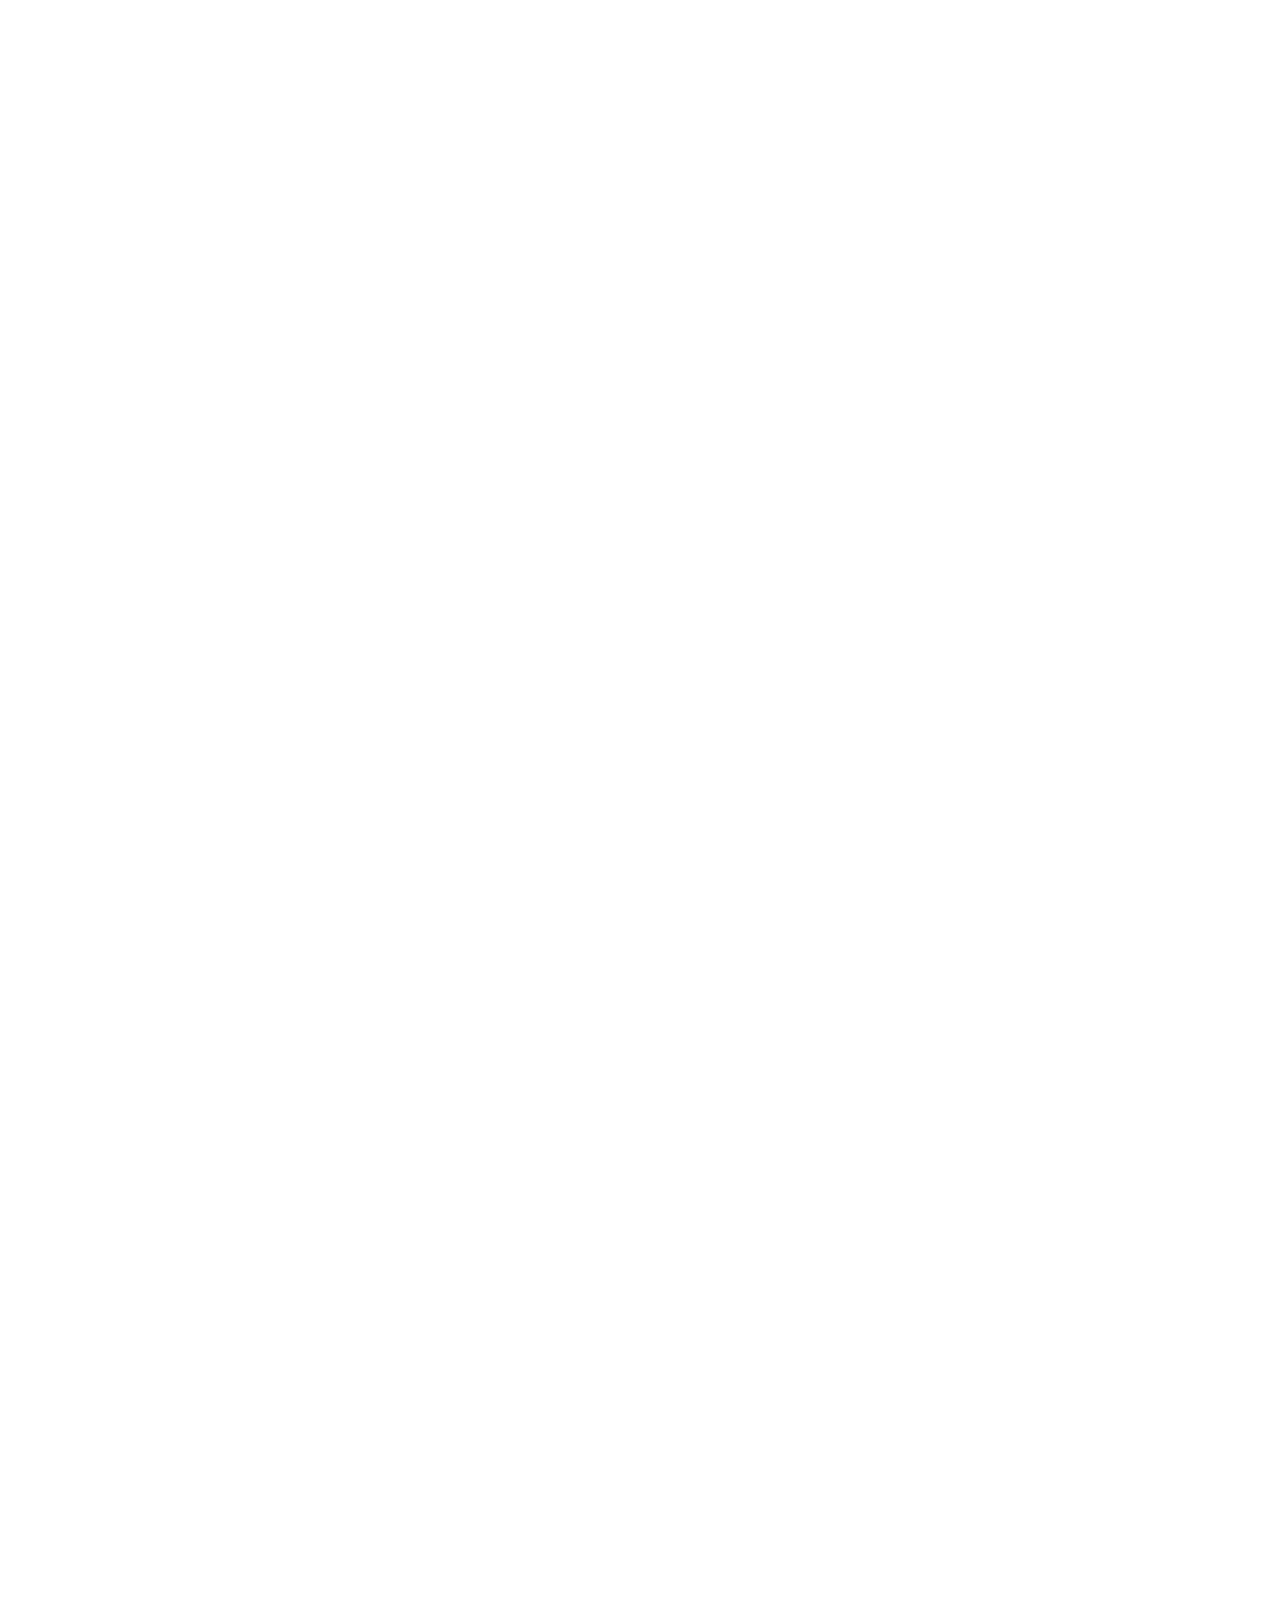
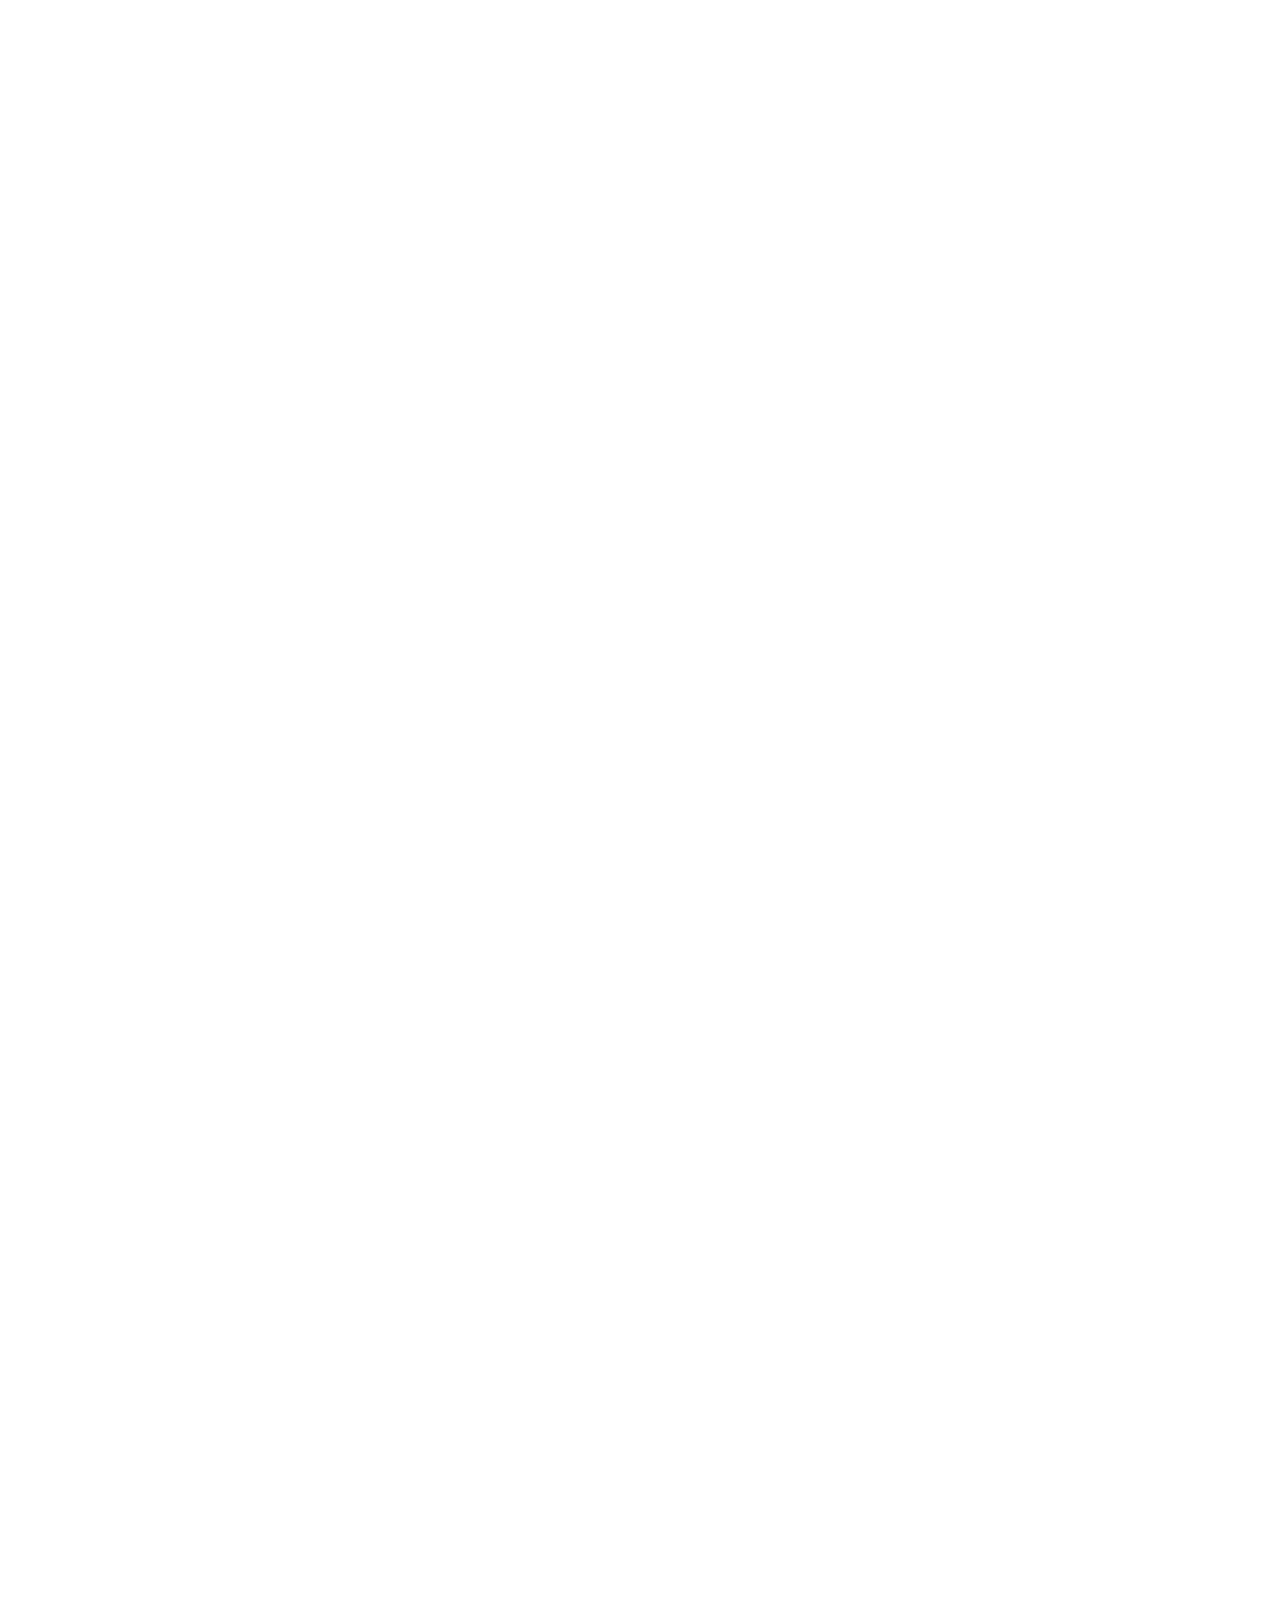
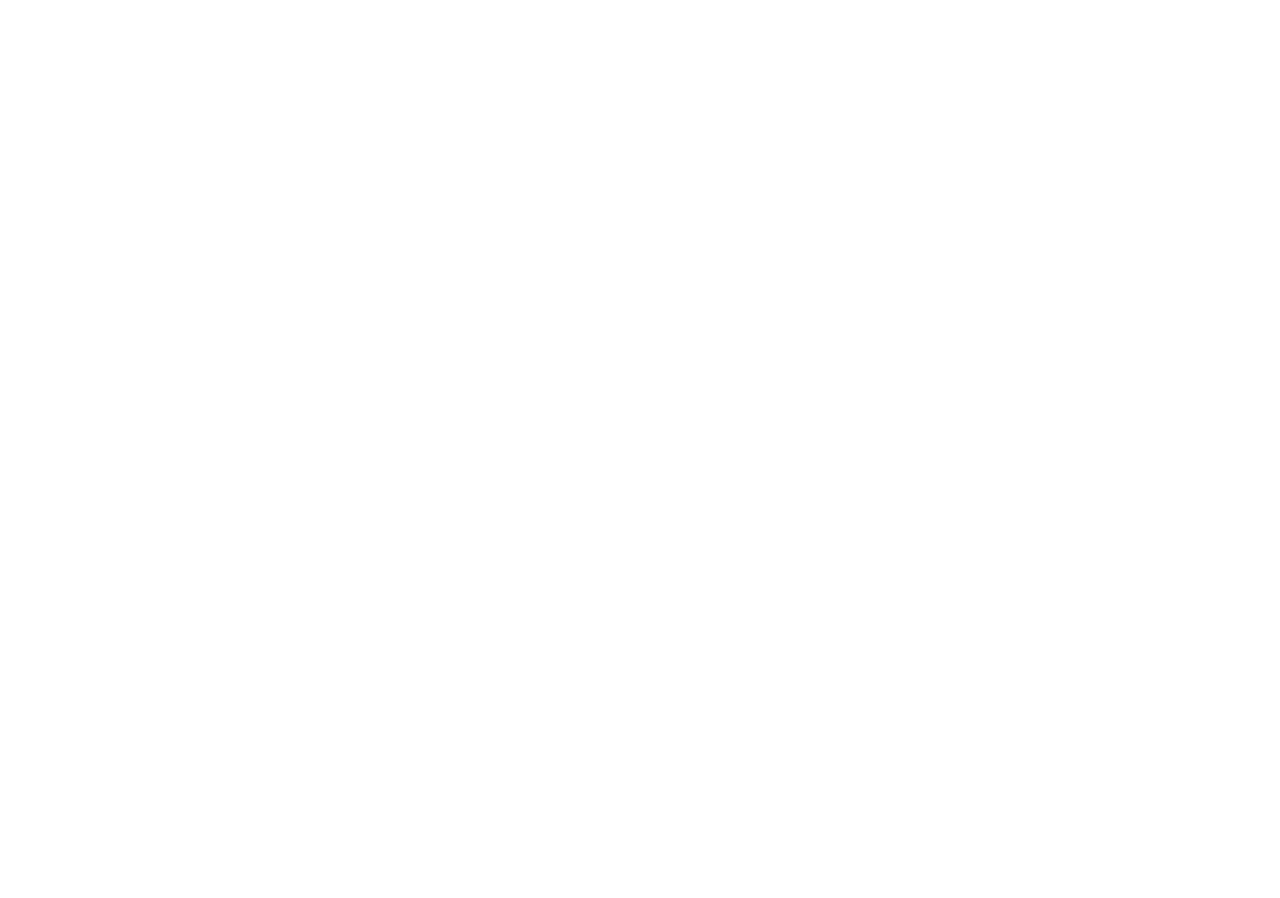
==== commit 2abc81d6: "updated coe" ====
--- a/code/LD/about.html
+++ b/code/LD/about.html
@@ -9,7 +9,7 @@
 <!--===============================================================================================-->
 	<link href="https://fonts.googleapis.com/css?family=Montserrat:400,700" rel="stylesheet">
 <!--===============================================================================================-->	
-	<link rel="icon" type="image/png" href="images/icons/icon1.png"/>
+	<link rel="icon" type="image/png" href="images/icon1.png"/>
 <!--===============================================================================================-->
 	<link rel="stylesheet" type="text/css" href="vendor/bootstrap/css/bootstrap.min.css">
 <!--===============================================================================================-->
@@ -251,7 +251,8 @@
 						</h3>
 
 						<p class="t-center m-b-22 size3 m-l-r-auto">
-							Choose your favourite dishes from the multi-cuisine buffet and also taste the dishes from the live counters. Buffets offer unlimited food for a nominal price. You can also enjoy all kinds of food in a buffet. From an array of starters and to the main  desserts.
+							Choose your favorite dishes from the multi-cuisine buffet and enjoy the dishes from the live counters. The buffets offer unlimited food at a minimal price. You can also enjoy all kinds of food in a buffet. From a wide range of starters and main desserts.
+
 						</p>
 					</div>
 				</div>
@@ -420,12 +421,12 @@
 
 						<li class="txt14 m-b-14">
 							<i class="fa fa-phone fs-16 dis-inline-block size19" aria-hidden="true"></i>
-							9955886622
+							1234567890
 						</li>
 
 						<li class="txt14 m-b-14">
 							<i class="fa fa-envelope fs-13 dis-inline-block size19" aria-hidden="true"></i>
-							<a href="#" >contact@foodcorner.com</a>
+							<a href="#" >info@foodcorner.com</a>
 						</li>
 					</ul>
 
@@ -451,12 +452,10 @@
 						Quick Links
 					</h4>
 					<ul class="m-b-70">
-						<li class="txt14 m-b-14">
-							<i class="fa fa-ticket fs-16 dis-inline-block size19" aria-hidden="true"></i>
-							Food Corner			</li>
-
-						<li class="txt14 m-b-14">
-							<a href="home.html"><i class="fa fa-home" aria-hidden="true"></i> Home</a>
+						
+
+						<li class="txt14 m-b-14">
+							<a href="index.html"><i class="fa fa-home" aria-hidden="true"></i> Home</a>
 						</li>
 
 						<li class="txt14 m-b-14">
--- a/code/LD/css/main.css
+++ b/code/LD/css/main.css
@@ -1,4 +1,16 @@
-
+@media all and (-ms-high-contrast: none), (-ms-high-contrast: active) {
+/ IE10+ CSS styles go here /
+}
+
+
+/ Internet Explorer 11+ /
+:-ms-fullscreen, :root .ie11up { property:value; }
+
+/ Internet Explorer 10+ /
+:-ms-lang(x), .ie10up { property:value; }
+
+/ Internet Explorer 10 (only) /
+_:-ms-lang(x), .ie10 { property:value\9; }
 /*[ FONT ]
 ///////////////////////////////////////////////////////////
 */
@@ -55,6 +67,9 @@
 /*[ RESTYLE TAG ]
 ///////////////////////////////////////////////////////////
 */
+
+
+
 * {
 	margin: 0px; 
 	padding: 0px; 
@@ -788,6 +803,7 @@
 }
 .item-slick1 {
   height: 100vh;
+
 }
 
 .arrow-slick1, .arrow-slick2, .arrow-slick3 {
